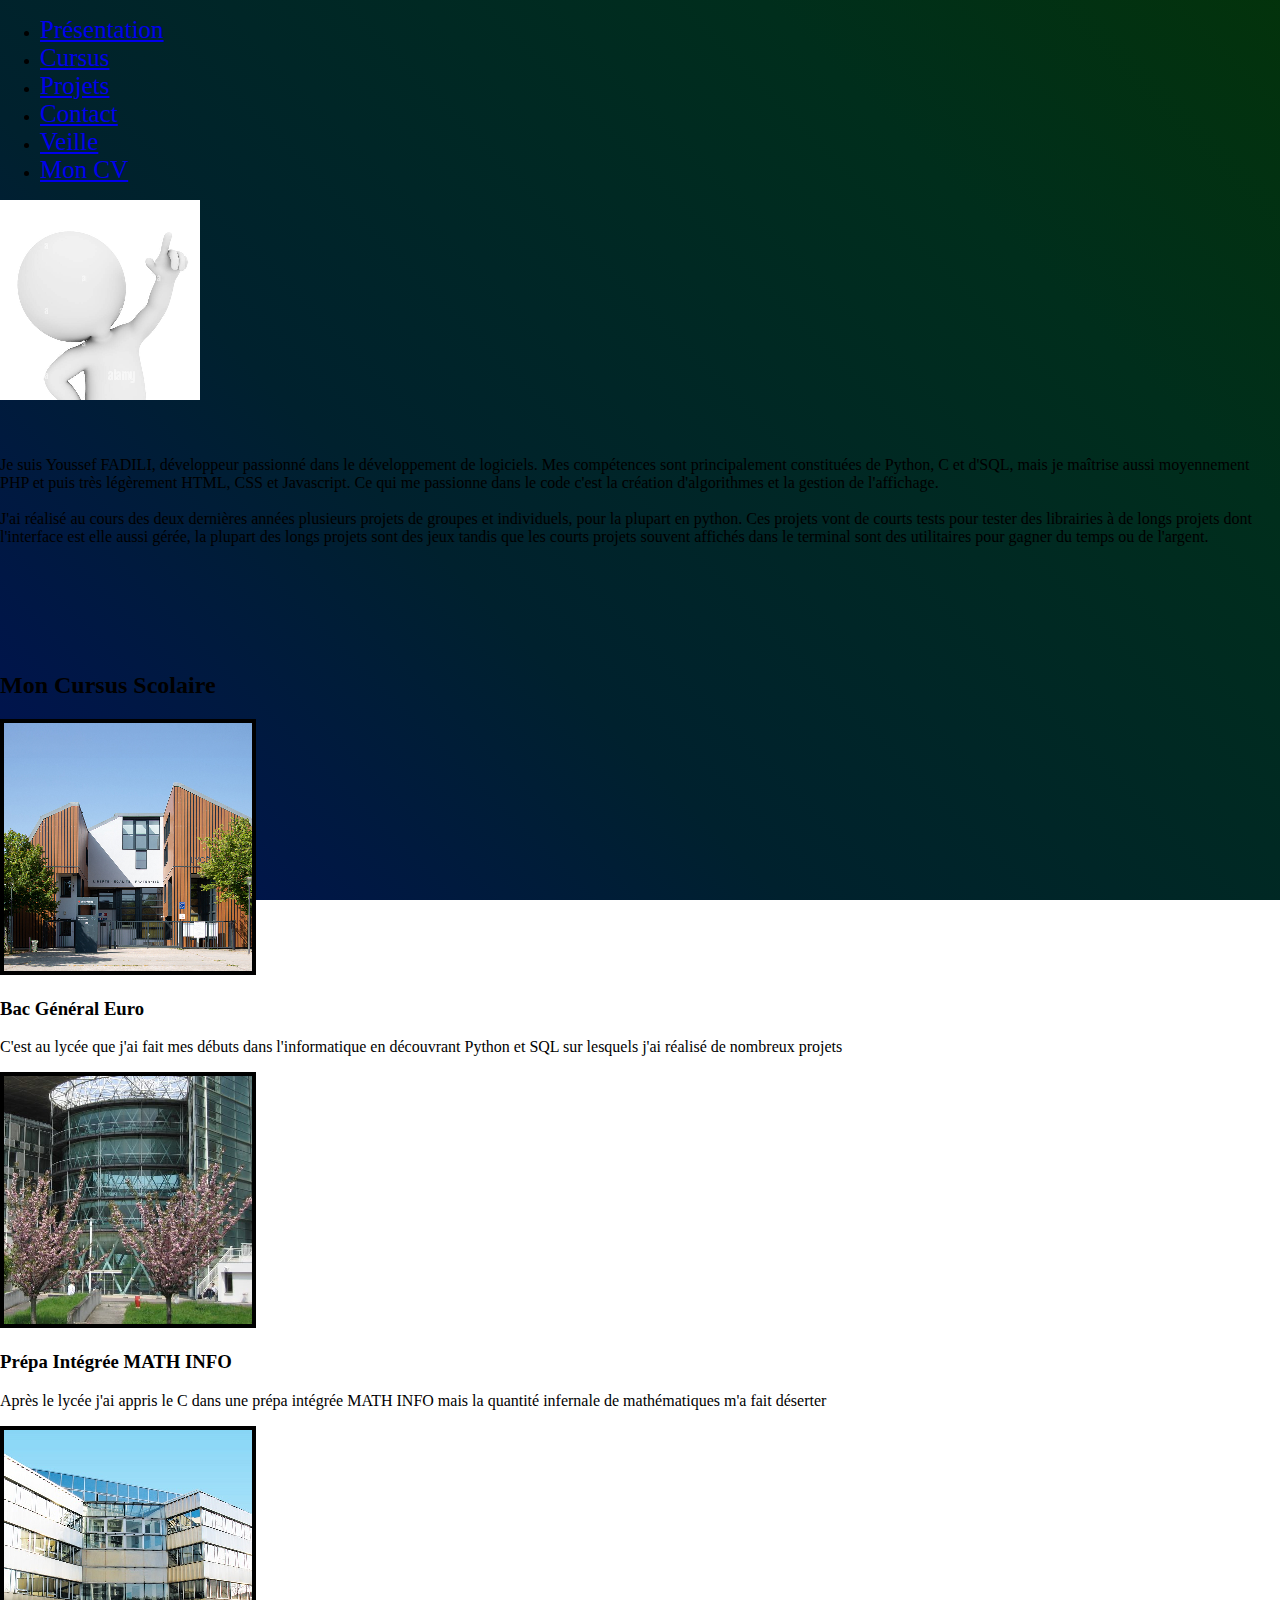
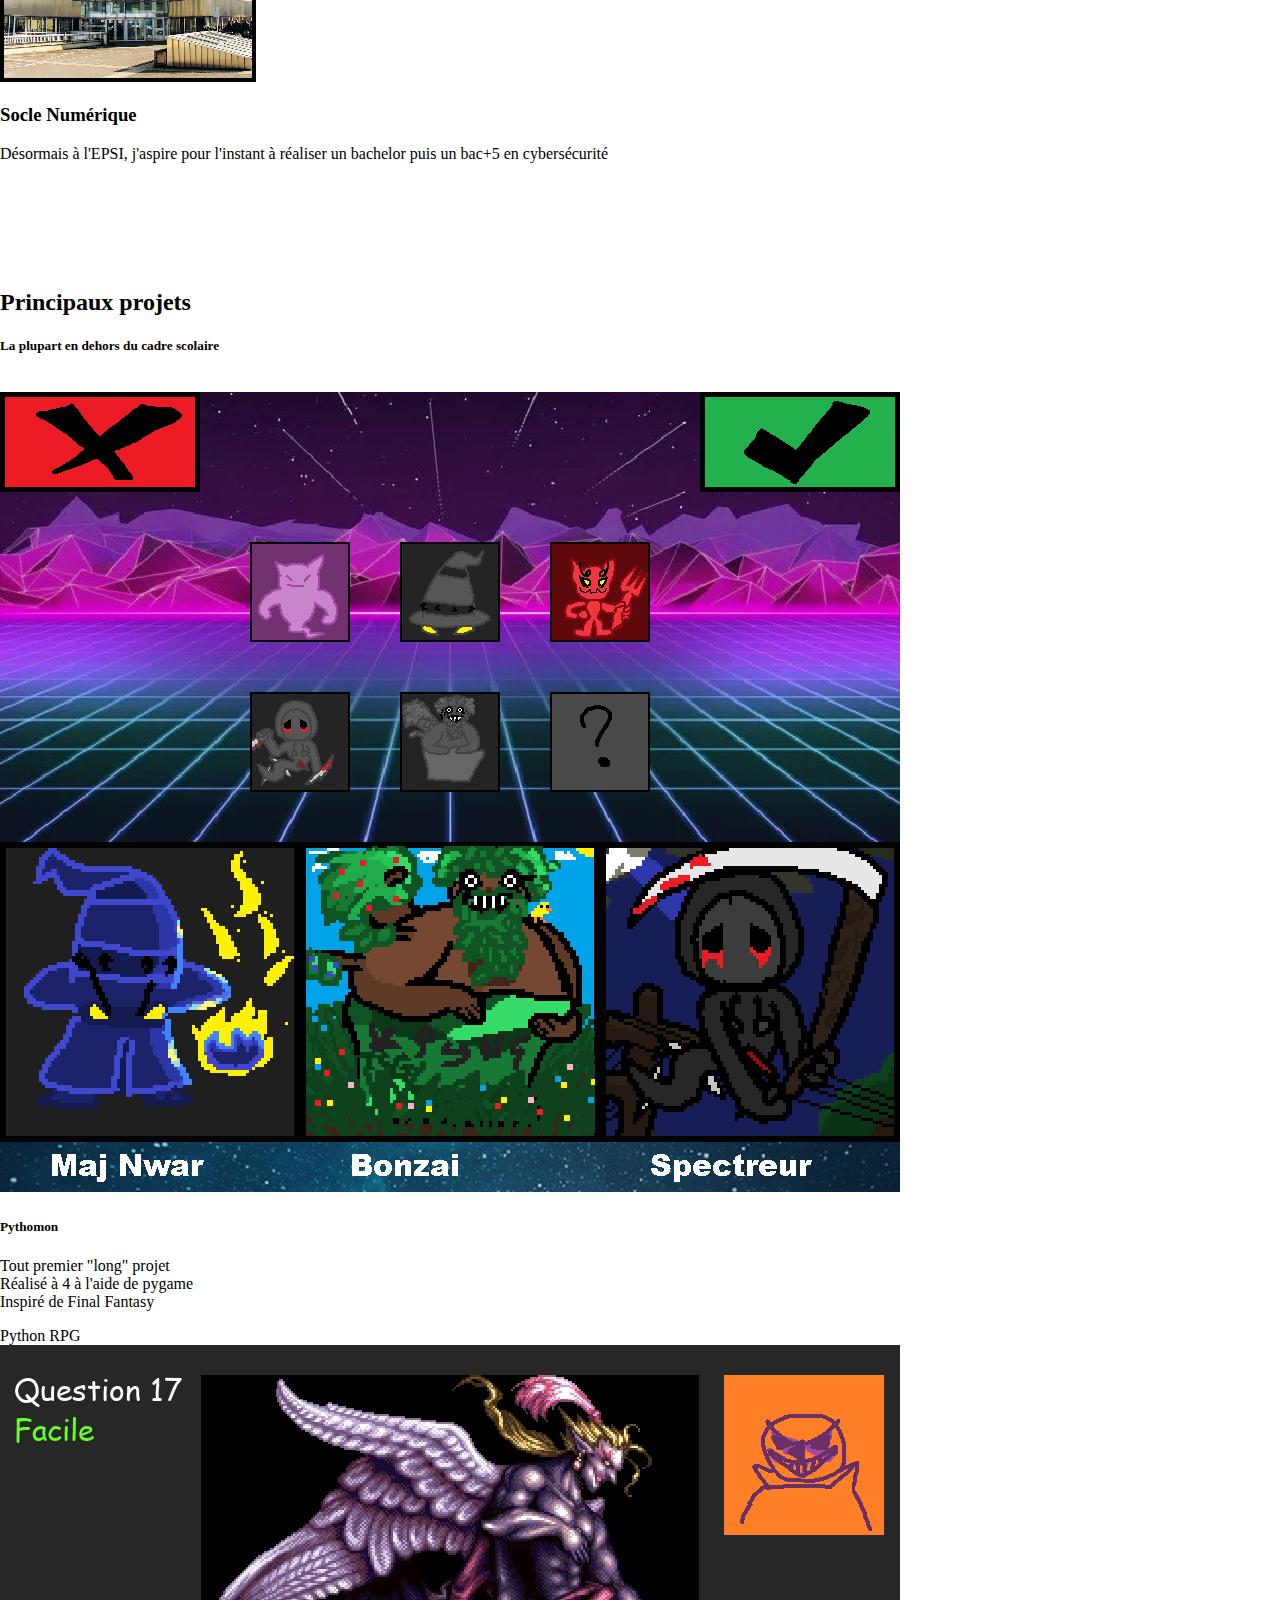
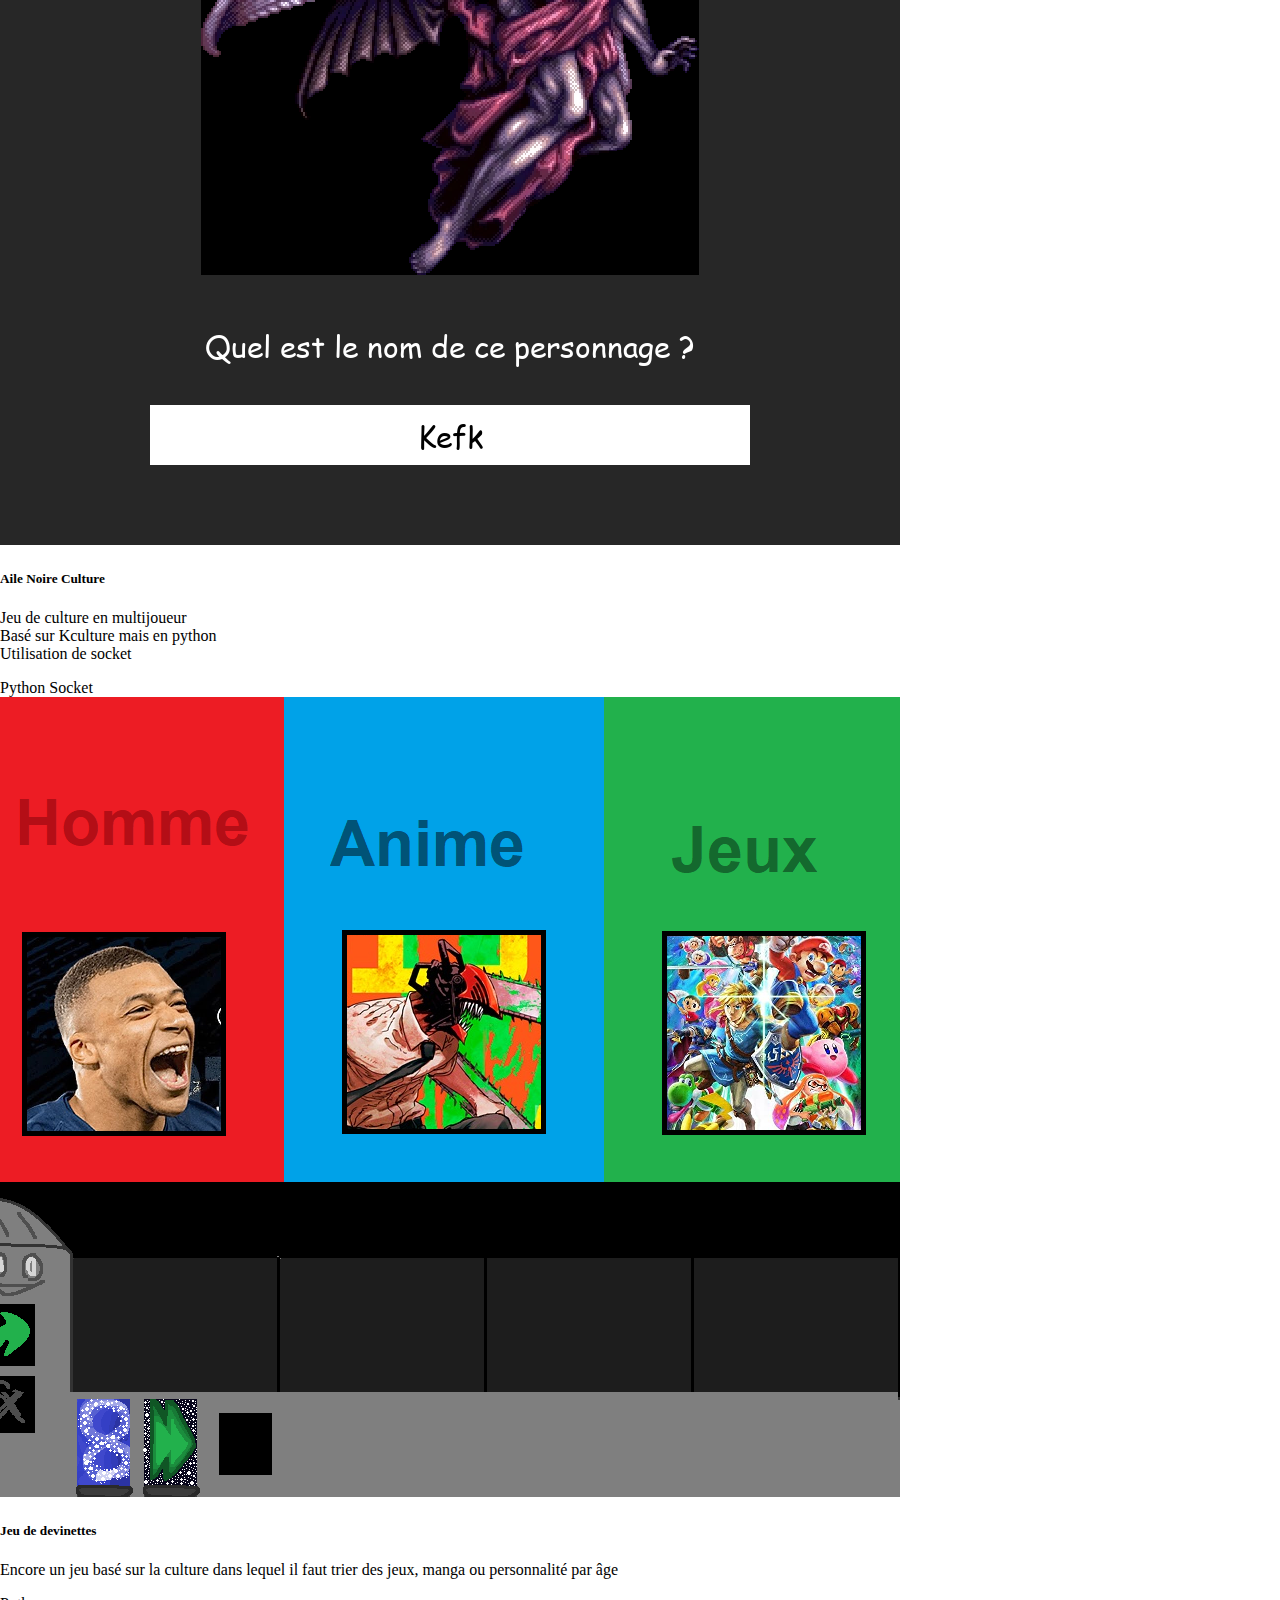
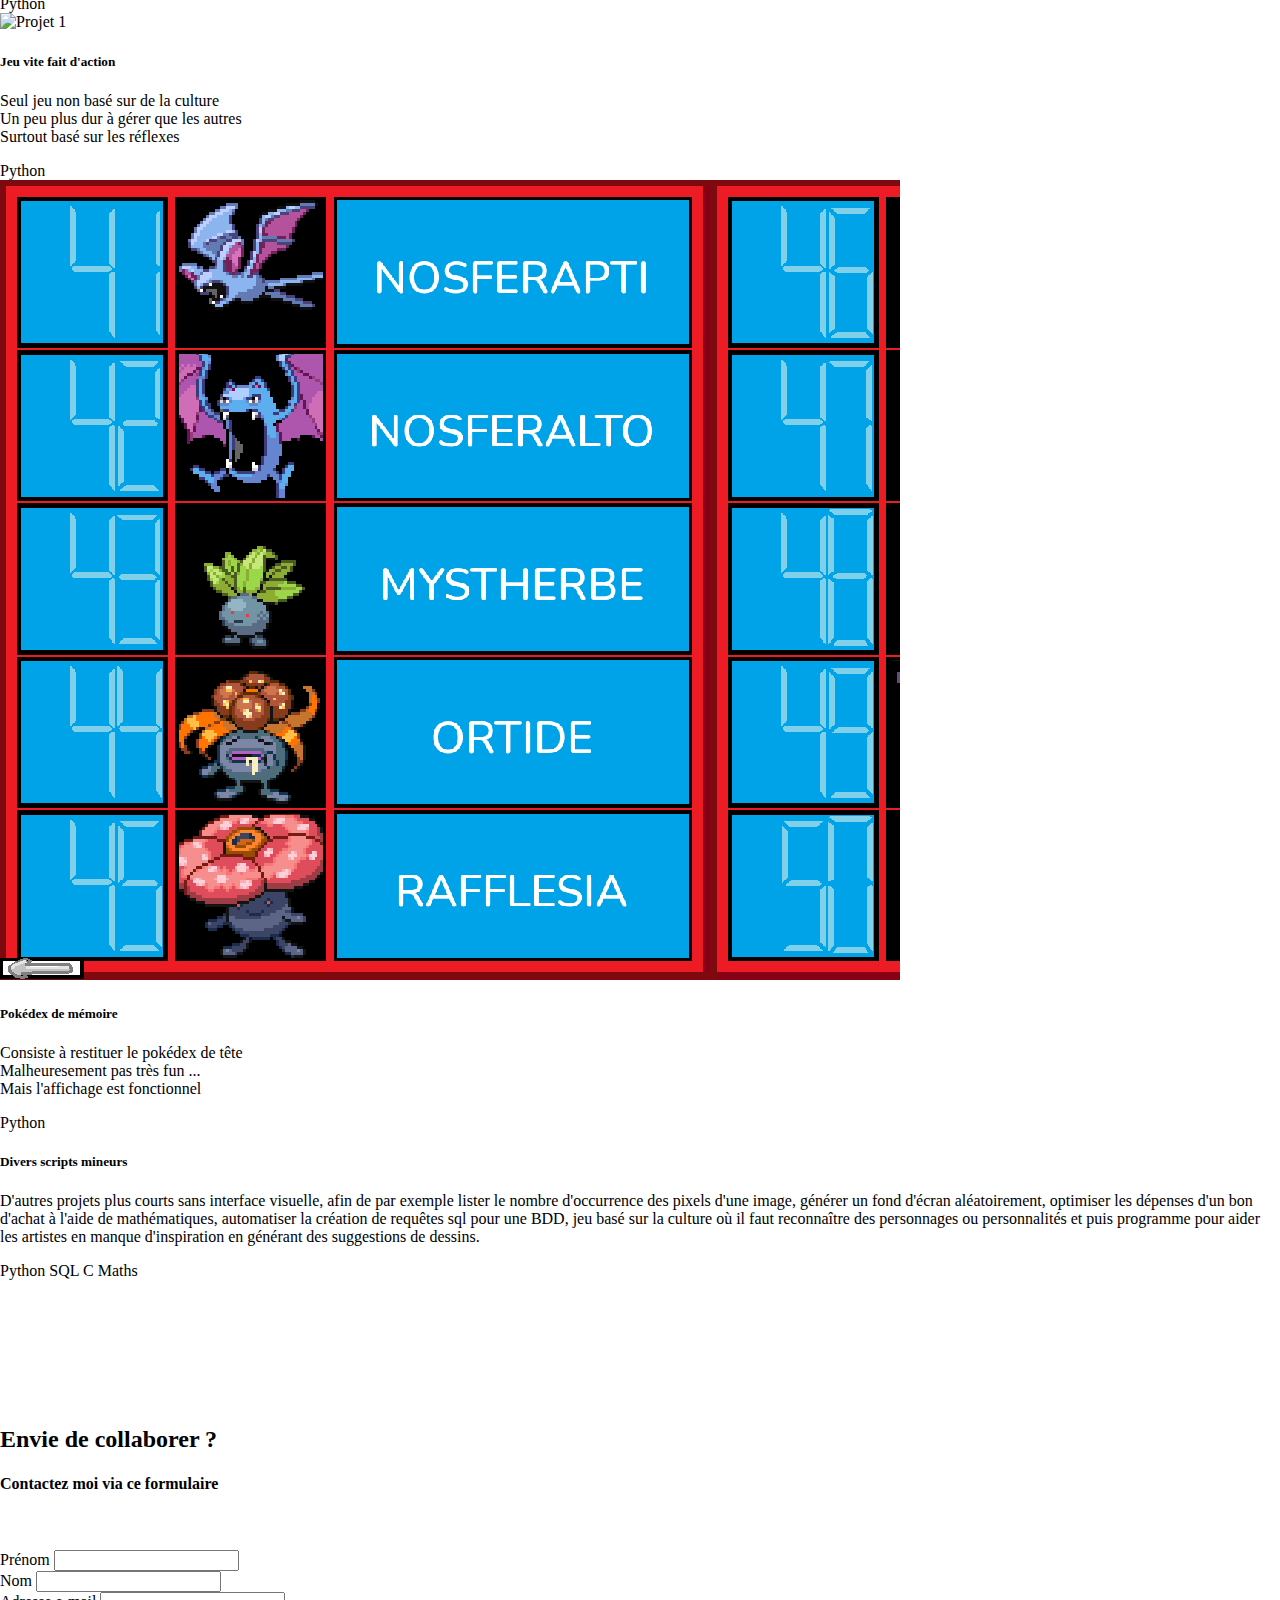
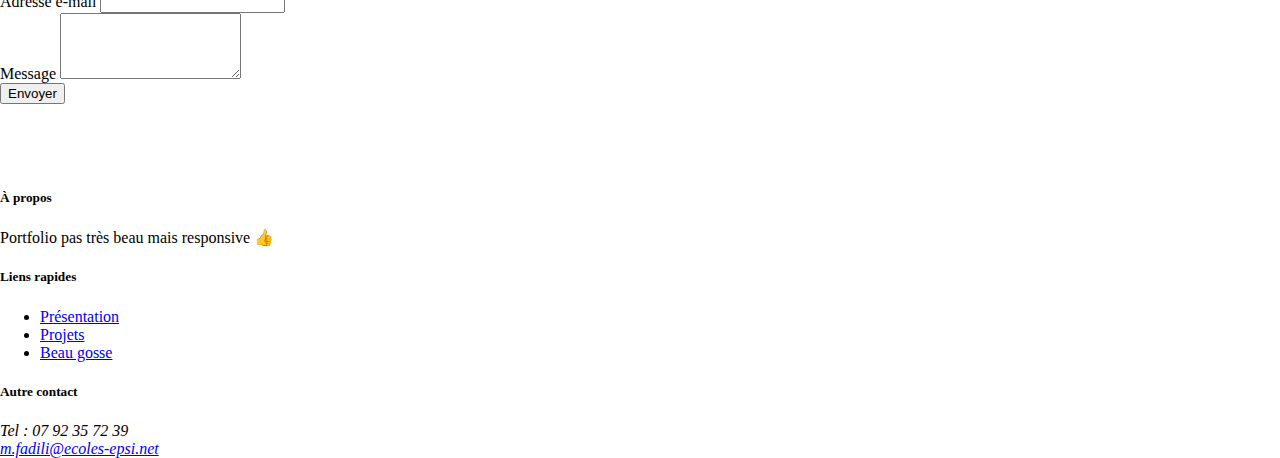
==== index.html @ 91e546b2 "ajout CV" ====
<!DOCTYPE html>
<html lang="en">
    <head>
        <meta charset="UTF-8">
        <meta name="viewport" content="width=device-width, initial-scale=1.0">
        
        <meta http-equiv='cache-control' content='no-cache'> 
        <meta http-equiv='expires' content='0'> 
        <meta http-equiv='pragma' content='no-cache'>
        <link href="https://cdn.jsdelivr.net/npm/bootstrap@5.3.2/dist/css/bootstrap.min.css" rel="stylesheet" integrity="sha384-T3c6CoIi6uLrA9TneNEoa7RxnatzjcDSCmG1MXxSR1GAsXEV/Dwwykc2MPK8M2HN" crossorigin="anonymous">
        <link rel="stylesheet" href="css/style.css" >
        <link rel="">
        <link rel="icon" href="ui/ico/favicon.ico" type="image/x-icon">
        <title>Portfolio</title>
    </head>
    <body>
        <div id="fond-anime">


            <!-- NAVBAR -->
            <nav class="navbar navbar-expand-lg navbar-light bg-transparent">
                <div class="d-flex justify-content-center w-100">
                    <ul class="navbar-nav">
                        <li class="nav-item">
                            <a class="nav-link text-white" href="#presentation">Présentation</a>
                        </li>
                        <li class="nav-item">
                            <a class="nav-link text-white" href="#cursus">Cursus</a>
                        </li>
                        <li class="nav-item">
                            <a class="nav-link text-white" href="#projets">Projets</a>
                        </li>
                        <li class="nav-item">
                            <a class="nav-link text-white" href="#contact">Contact</a>
                        </li>
                        <li class="nav-item">
                            <a class="nav-link text-white" href="pageVeille">Veille</a>
                        </li>
                        <li class="nav-item">
                            <a class="nav-link text-white" href="ui/pdf/CV.pdf">Mon CV</a>
                        </li>
                    </ul>
                </div>
            </nav>


            <!-- Presentation -->
            <section id="presentation" class="py-5 text-center">
                <div class="container">
                    <div class="row">
                        <div class="col-md-3 mx-auto">
                            <img src="ui/images/moi.png" id="moi" class="rounded-circle img-fluid" alt="Magnifique photo de moi"><br><br><br>
                        </div>
                    </div>
                    <div class="row">
                        <div class="col-md-8 mx-auto text-white">
                            <p>Je suis Youssef FADILI, développeur passionné dans le développement de logiciels. Mes compétences sont principalement constituées de Python, C et d'SQL, mais je maîtrise aussi moyennement PHP et puis très légèrement HTML, CSS et Javascript. Ce qui me passionne dans le code c'est la création d'algorithmes et la gestion de l'affichage. <br><br> J'ai réalisé au cours des deux dernières années plusieurs projets de groupes et individuels, pour la plupart en python. Ces projets vont de courts tests pour tester des librairies à de longs projets dont l'interface est elle aussi gérée, la plupart des longs projets sont des jeux tandis que les courts projets souvent affichés dans le terminal sont des utilitaires pour gagner du temps ou de l'argent.</p>
                        </div>
                    </div>
                </div>
                <br><br><br><br>
            </section>


            <!-- Cursus scolaire -->
            <section id="cursus" class="bg-dark bg-opacity-50">
                <div class="container">
                    <br>
                    <h2 class="text-center mb-4 text-white">Mon Cursus Scolaire</h2>
                    <div class="row">
                        <div class="col-md-4">
                            <div class="card bg-dark text-center">
                                <div class="card-img-top">
                                    <img src="ui/images/khrari.png" alt="Étape 1" class="img-fluid">
                                </div>
                                <div class="card-body text-white">
                                    <h3>Bac Général Euro</h3>
                                    <p>C'est au lycée que j'ai fait mes débuts dans l'informatique en découvrant Python et SQL sur lesquels j'ai réalisé de nombreux projets</p>
                                </div>
                            </div>
                        </div>
            
                        <div class="col-md-4">
                            <div class="card bg-dark text-center">
                                <div class="card-img-top">
                                    <img src="ui/images/cy_tech1.png" alt="Étape 2" class="img-fluid">
                                </div>
                                <div class="card-body text-white">
                                    <h3>Prépa Intégrée MATH INFO</h3>
                                    <p>Après le lycée j'ai appris le C dans une prépa intégrée MATH INFO mais la quantité infernale de mathématiques m'a fait déserter</p>
                                </div>
                            </div>
                        </div>
            
                        <div class="col-md-4">
                            <div class="card bg-dark text-center">
                                <div class="card-img-top">
                                    <img src="ui/images/hep.png" alt="Étape 3" class="img-fluid">
                                </div>
                                <div class="card-body text-white">
                                    <h3>Socle Numérique</h3>
                                    <p>Désormais à l'EPSI, j'aspire pour l'instant à réaliser un bachelor puis un bac+5 en cybersécurité</p>
                                </div>
                            </div>
                        </div>
                    </div>
                </div>
                <br>
                
            </section>

            <br><br><br><br>

            <!-- MES PROJETS -->
            <div class="container">
                <section id="projets"> 
                    <h2 class="text-center text-white">Principaux projets</h2>
                    <h5 class="text-center text-white">La plupart en dehors du cadre scolaire<br><br></h4>
                    <div class="row justify-content-center">
                        <div class="col-md-3 mb-4">
                            <div class="card bg-dark text-white">
                                <img src="ui/images/Pythomon1.png" class="card-img-top" alt="Projet 1">
                                <div class="card-body">
                                    <h5 class="card-title">Pythomon</h5>
                                    <p class="card-text">Tout premier "long" projet<br>Réalisé à 4 à l'aide de pygame<br>Inspiré de Final Fantasy</p>
                                </div>
                                <div class="card-footer">
                                    <span class="badge">Python</span>
                                    <span class="badge">RPG</span>
                                </div>
                            </div>
                        </div>


                        <div class="col-md-3 mb-4">
                            <div class="card bg-dark text-white">
                                <img src="ui/images/blackwing2.png" class="card-img-top" alt="Projet 1">
                                <div class="card-body">
                                    <h5 class="card-title">Aile Noire Culture</h5>
                                    <p class="card-text">Jeu de culture en multijoueur<br>Basé sur Kculture mais en python<br>Utilisation de socket</p>
                                </div>
                                <div class="card-footer">
                                    <span class="badge">Python</span>
                                    <span class="badge">Socket</span>
                                </div>
                            </div>
                        </div>
                        


                        <div class="col-md-3 mb-4">
                            <div class="card bg-dark text-white">
                                <img src="ui/images/new_d.png" class="card-img-top" alt="Projet 1">
                                <div class="card-body">
                                    <h5 class="card-title">Jeu de devinettes</h5>
                                    <p class="card-text">Encore un jeu basé sur la culture dans lequel il faut trier des jeux, manga ou personnalité par âge</p>
                                </div>
                                <div class="card-footer">
                                    <span class="badge">Python</span>
                                </div>
                            </div>
                        </div>


                        <div class="col-md-3 mb-4">
                            <div class="card bg-dark text-white">
                                <img src="ui/images/seul_jeu_non_culture.gif" class="card-img-top" alt="Projet 1">
                                <div class="card-body">
                                    <h5 class="card-title">Jeu vite fait d'action</h5>
                                    <p class="card-text">Seul jeu non basé sur de la culture<br>Un peu plus dur à gérer que les autres<br>Surtout basé sur les réflexes</p>
                                </div>
                                <div class="card-footer">
                                    <span class="badge">Python</span>
                                </div>
                            </div>
                        </div>


                        <div class="col-md-3 mb-4">
                            <div class="card bg-dark text-white">
                                <img src="ui/images/pokedex.png" class="card-img-top" alt="Projet 1">
                                <div class="card-body">
                                    <h5 class="card-title">Pokédex de mémoire</h5>
                                    <p class="card-text">Consiste à restituer le pokédex de tête<br>Malheuresement pas très fun ...<br>Mais l'affichage est fonctionnel</p>
                                </div>
                                <div class="card-footer">
                                    <span class="badge">Python</span>
                                </div>
                            </div>
                        </div>


                        <div class="col-md-3 mb-4">
                            <div class="card bg-dark text-white">
                                <div class="card-body">
                                    <h5 class="card-title">Divers scripts mineurs</h5>
                                    <p class="card-text">D'autres projets plus courts sans interface visuelle, afin de par exemple lister le nombre d'occurrence des pixels d'une image, générer un fond d'écran aléatoirement, optimiser les dépenses d'un bon d'achat à l'aide de mathématiques, automatiser la création de requêtes sql pour une BDD, jeu basé sur la culture où il faut reconnaître des personnages ou personnalités et puis programme pour aider les artistes en manque d'inspiration en générant des suggestions de dessins.</p>
                                </div>
                                <div class="card-footer">
                                    <span class="badge">Python</span>
                                    <span class="badge">SQL</span>
                                    <span class="badge">C</span>
                                    <span class="badge">Maths</span>
                                </div>
                            </div>
                        </div>

                        

                    </div>
                </section>
            </div>            

            <br><br><br><br><br><br><br>
            <!-- FORMULAIRE DE CONTACT  -->
            <section id="contact">
                <div class="container">
                    <div class="row">
                        <div class="col-lg-8 mx-auto">
                            <h2 class="text-center text-white">Envie de collaborer ?</h2>
                            <h4 class="text-center text-white">Contactez moi via ce formulaire</h4>
                            <br><br>
                            <form>
                                <div class="row">
                                    <div class="col-md-6 mb-3">
                                        <label for="prenom" class="form-label text-white">Prénom</label>
                                        <input type="text" class="form-control bg-dark text-white" id="prenom" placeholder="Entrez votre prénom">
                                    </div>
                                    <div class="col-md-6 mb-3">
                                        <label for="nom" class="form-label text-white">Nom</label>
                                        <input type="text" class="form-control bg-dark text-white" id="nom" placeholder="Entrez votre nom">
                                    </div>
                                </div>
                                <div class="mb-3">
                                    <label for="email" class="form-label text-white">Adresse e-mail</label>
                                    <input type="email" class="form-control bg-dark text-white" id="email" placeholder="Entrez votre adresse mail">
                                </div>
                                <div class="mb-3">
                                    <label for="message" class="form-label text-white">Message</label>
                                    <textarea class="form-control bg-dark text-white" id="message" placeholder="Écrivez votre message ..." rows="4"></textarea>
                                </div>
                                <button type="submit" class="btn btn-primary w-100">Envoyer</button>
                            </form>
                        </div>
                    </div>
                </div>
            </section>



            <br><br><br>



            <footer class="footer bg-dark text-white">            
                <hr style="border: 1px solid #ffffff;"> 
                <div class="container">
                    <div class="row">
                        <div class="col-md-4">
                            <h5>À propos</h5>
                            <p>Portfolio pas très beau mais responsive 👍</p>
                        </div>
                        <div class="col-md-4">
                            <h5>Liens rapides</h5>
                            <ul class="list-unstyled">
                                <li><a href="#presentation">Présentation</a></li>
                                <li><a href="#projets">Projets</a></li>
                                <li><a href="ui/images/abel.png">Beau gosse</a></li>
                            </ul>
                        </div>
                        <div class="col-md-4">
                            <h5>Autre contact</h5>
                            <address>
                                <i class="fa fa-phone"></i>Tel : 07 92 35 72 39<br>
                                <i class="fa fa-envelope"></i> <a href="mailto:m.fadili@ecoles-epsi.net">m.fadili@ecoles-epsi.net<br></a>
                            </address>
                        </div>
                    </div>
                </div>
            </footer>
        </div>
    <script src="https://cdn.jsdelivr.net/npm/bootstrap@5.3.2/dist/js/bootstrap.min.js" integrity="sha384-BBtl+eGJRgqQAUMxJ7pMwbEyER4l1g+O15P+16Ep7Q9Q+zqX6gSbd85u4mG4QzX+" crossorigin="anonymous"></script>
</body>
</html>
---- css/style.css ----
body {
  margin: 0;
  padding: 0;
  background: linear-gradient(45deg, #000000, #2c0030, #16003f,  #000e5a, #00212e, #002e1c, #053600, #08331f, #41005f, #000000, #000000);
  background-size: 400% 400%;
  background-attachment: fixed;
  animation: fondAnime 30s cubic-bezier(1, 0.36, 0, 0.59) infinite;
}

#fond-anime {
  position: relative;
  z-index: 1; 
}
  
@keyframes fondAnime {
  0% {
    background-position: 0% 50%;
  }
  50% {
    background-position: 100% 50%;
  }
  100% {
    background-position: 0% 50%;
  }
}

.navbar-nav .nav-link {/* Taille texte navbar */
    font-size: 25px;
}

.form-control::placeholder {/*Formulaire de contact*/
    color: #ffffff; 
    opacity: 0.5;
}
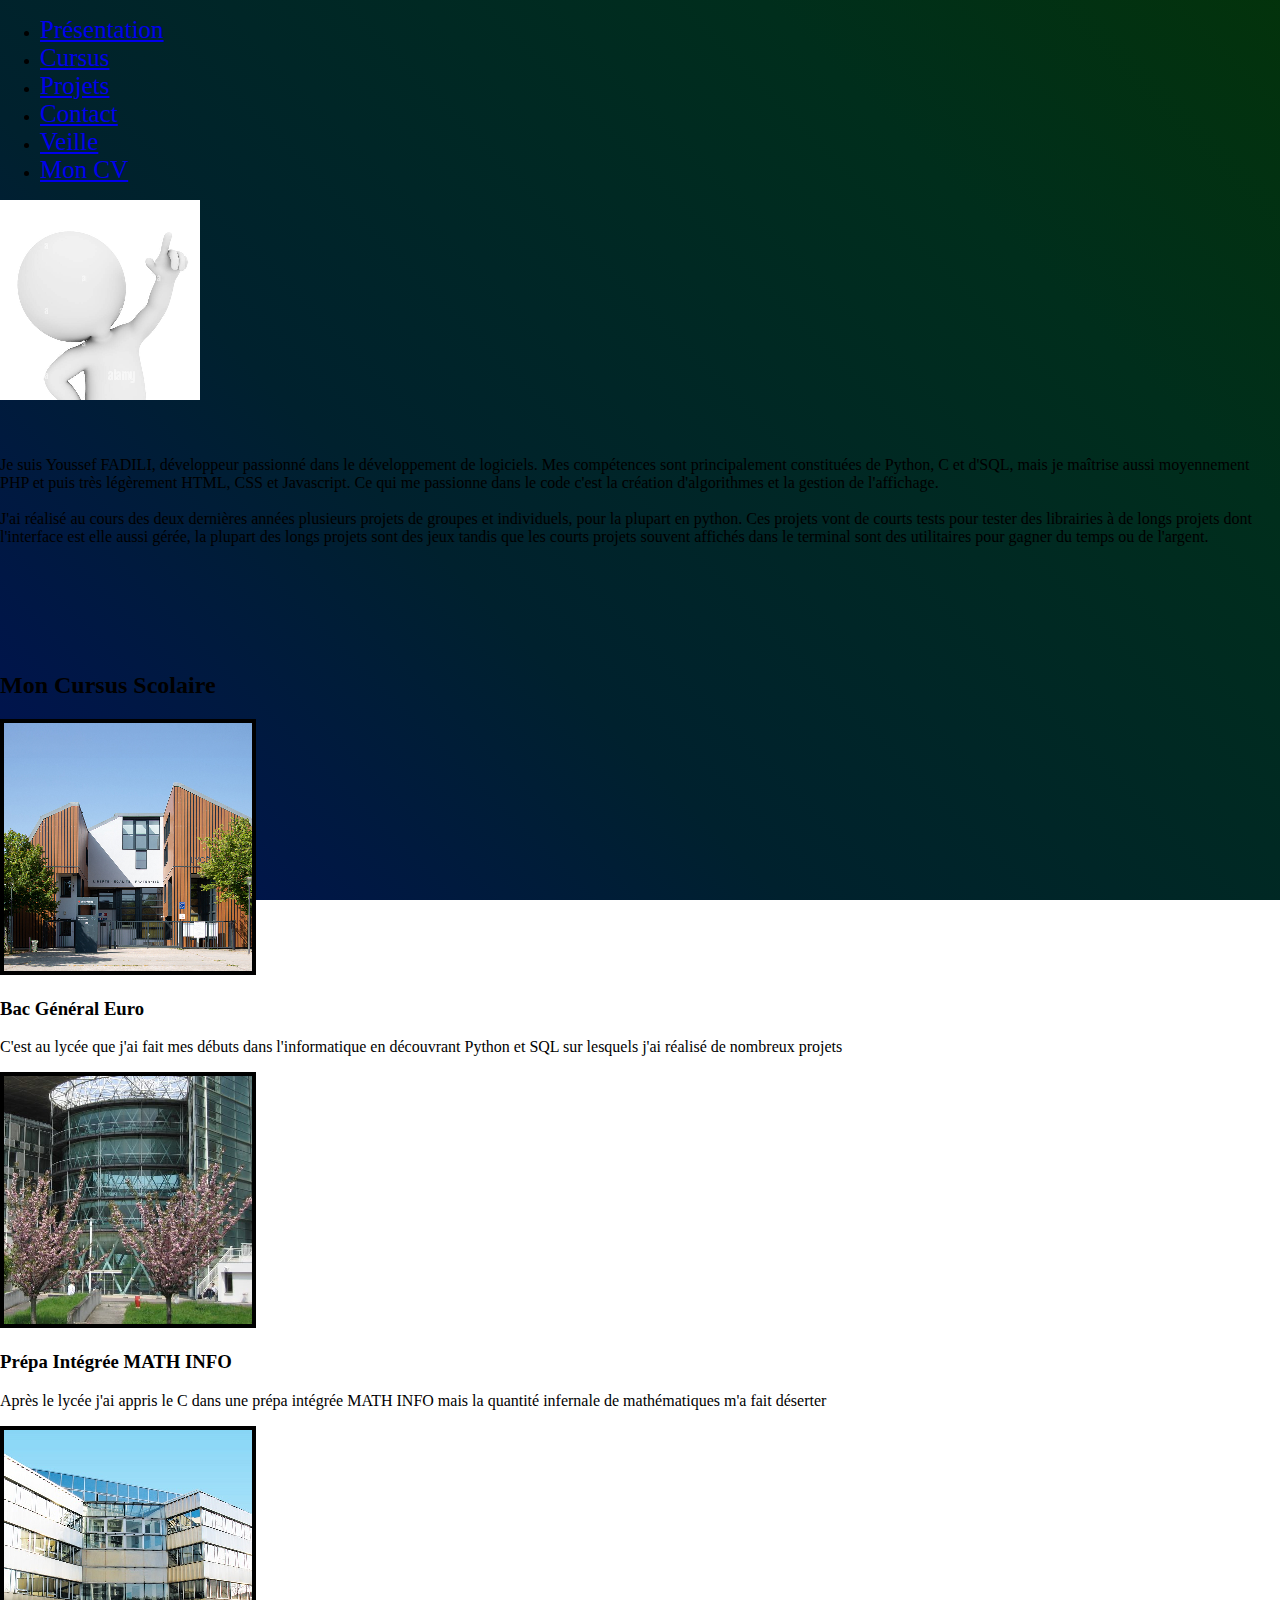
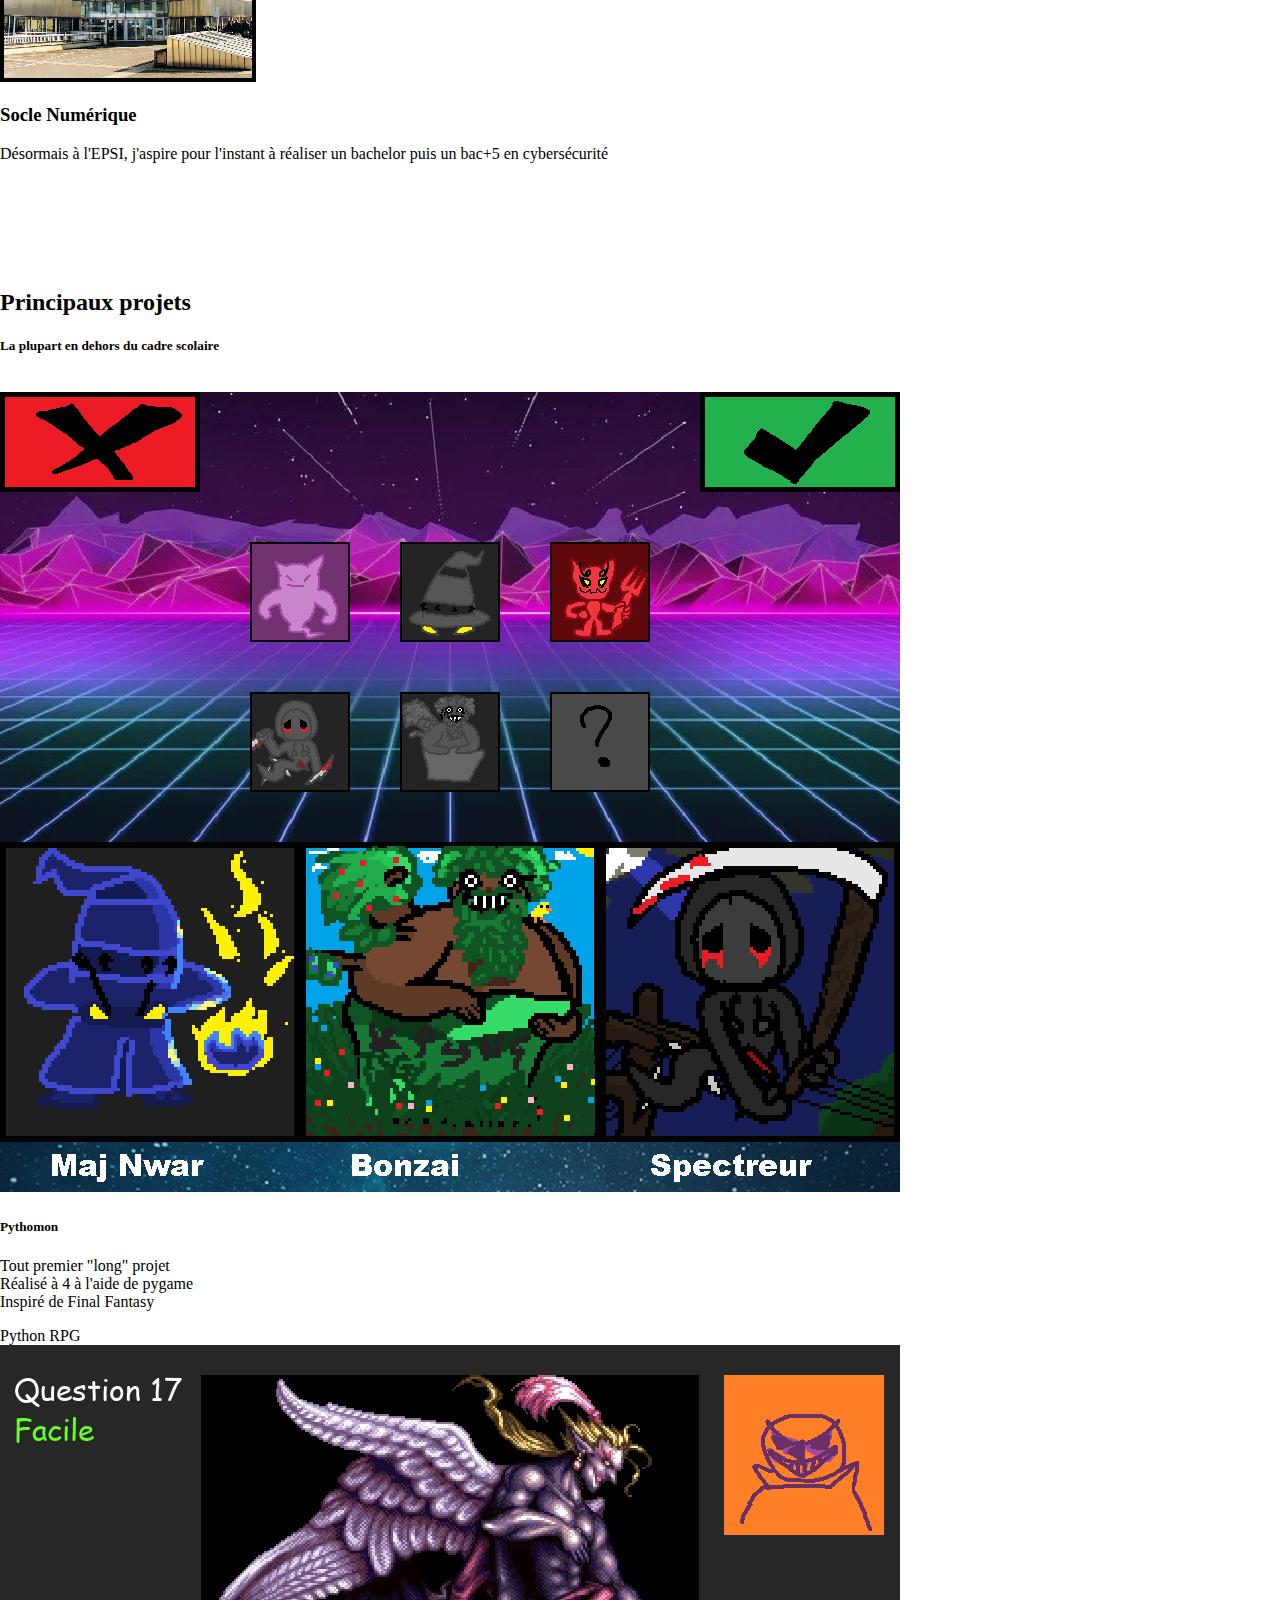
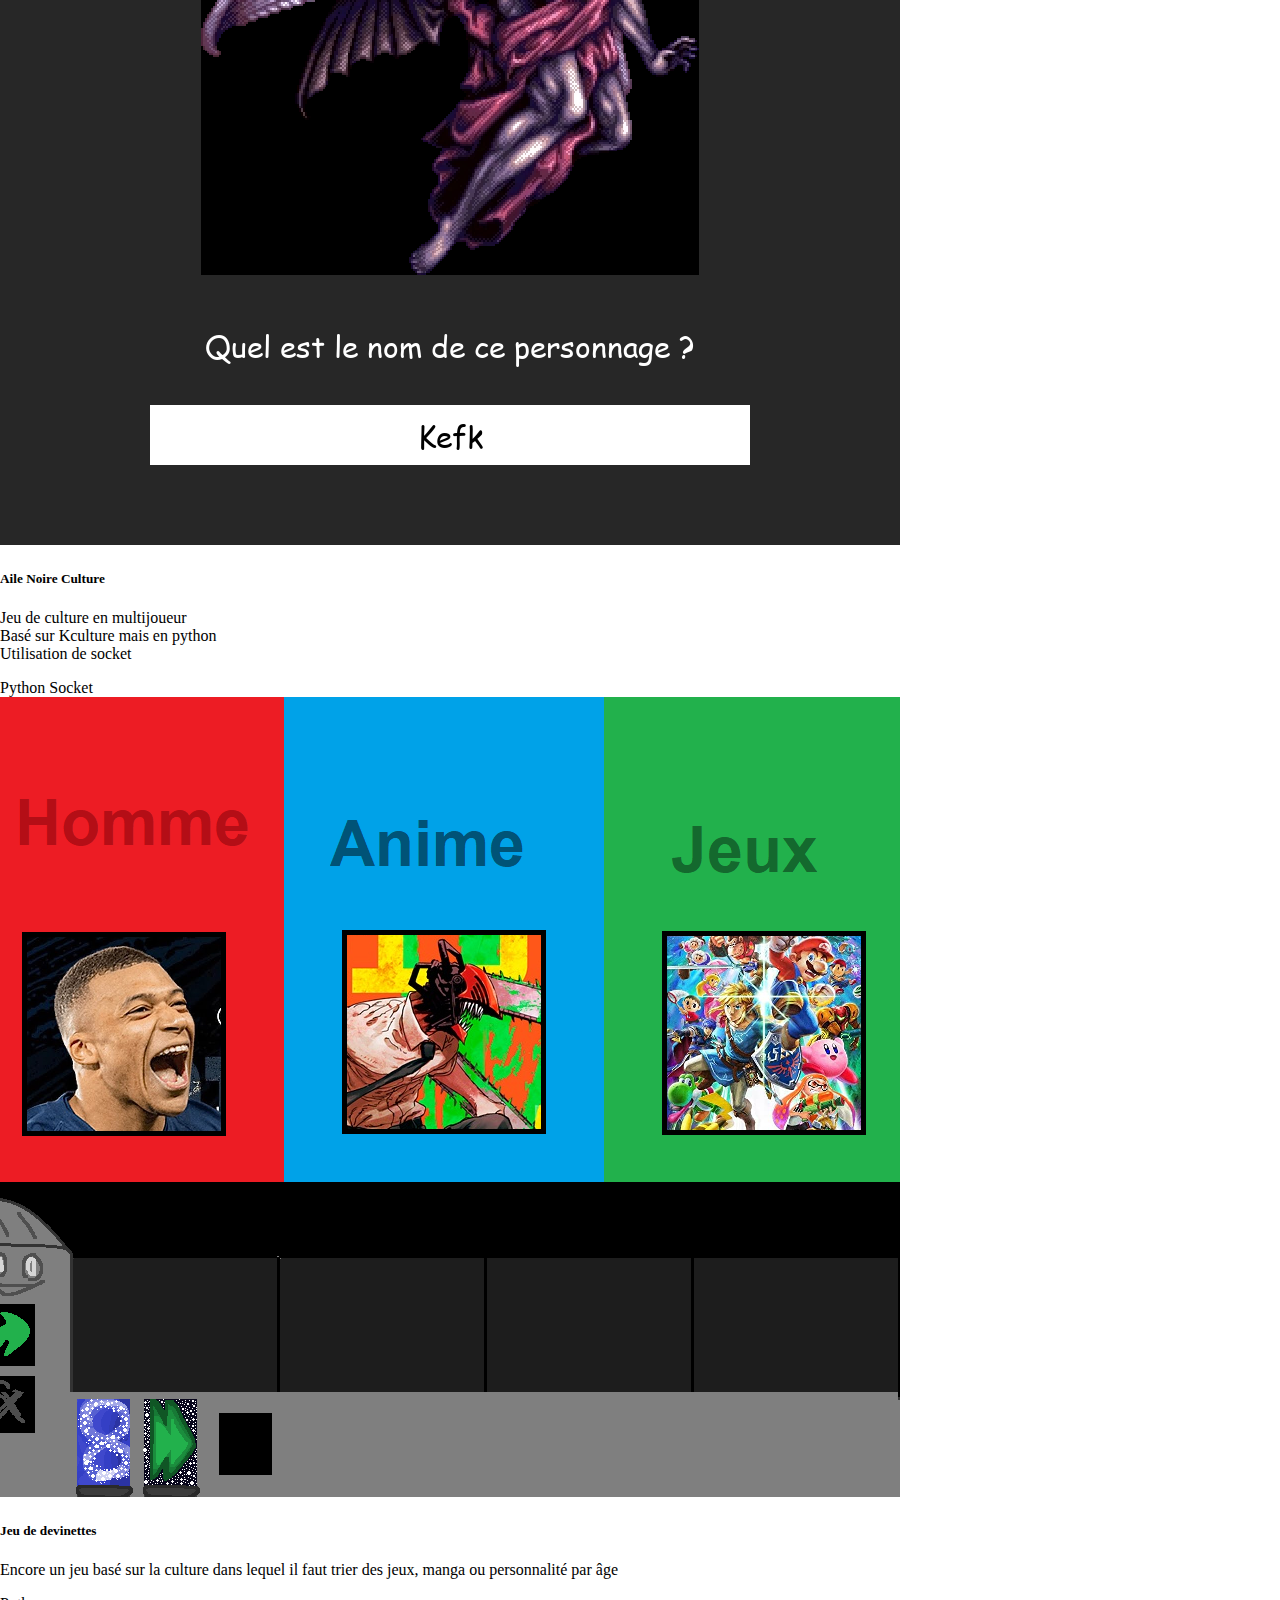
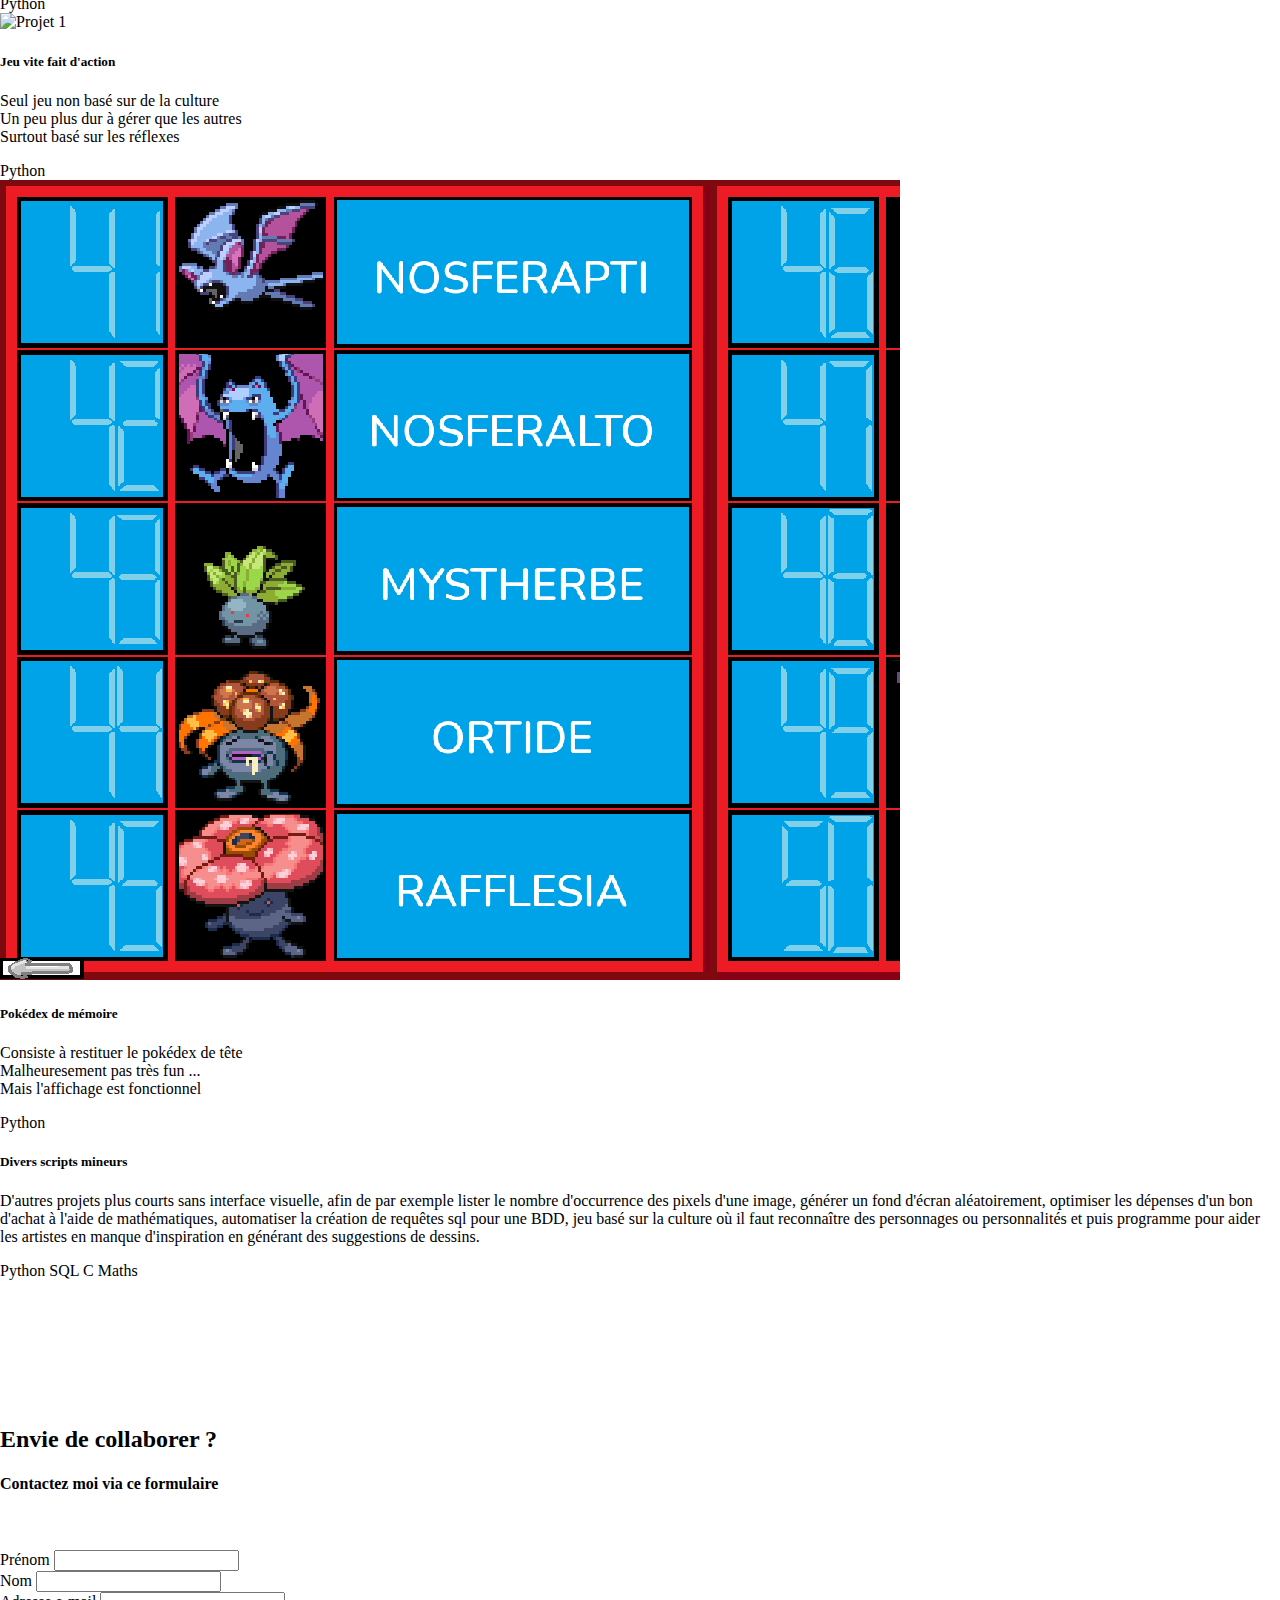
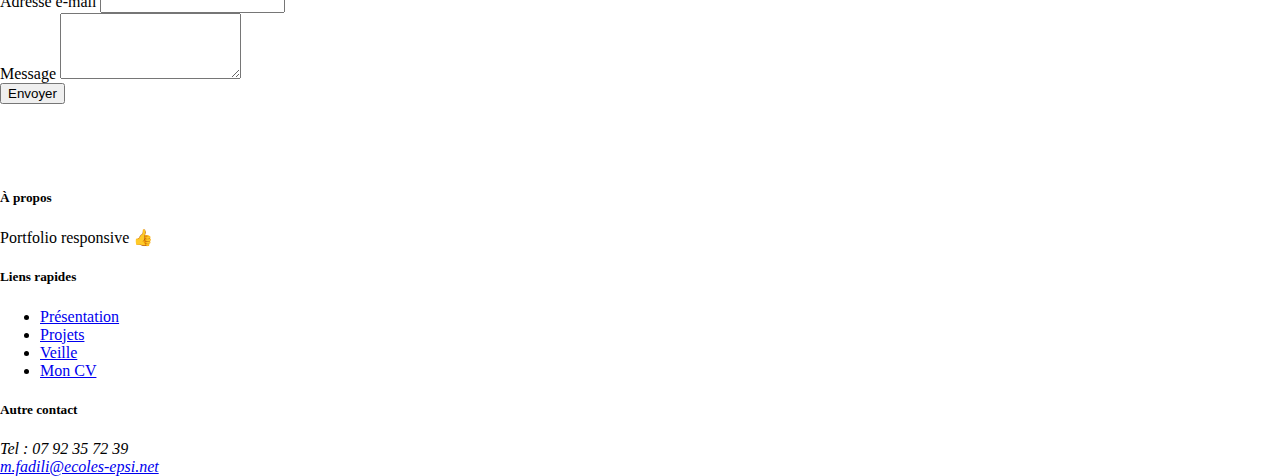
==== commit 23531455: "changements" ====
--- a/index.html
+++ b/index.html
@@ -10,7 +10,6 @@
         <link href="https://cdn.jsdelivr.net/npm/bootstrap@5.3.2/dist/css/bootstrap.min.css" rel="stylesheet" integrity="sha384-T3c6CoIi6uLrA9TneNEoa7RxnatzjcDSCmG1MXxSR1GAsXEV/Dwwykc2MPK8M2HN" crossorigin="anonymous">
         <link rel="stylesheet" href="css/style.css" >
         <link rel="">
-        <link rel="icon" href="ui/ico/favicon.ico" type="image/x-icon">
         <title>Portfolio</title>
     </head>
     <body>
@@ -258,14 +257,15 @@
                     <div class="row">
                         <div class="col-md-4">
                             <h5>À propos</h5>
-                            <p>Portfolio pas très beau mais responsive 👍</p>
+                            <p>Portfolio responsive 👍</p>
                         </div>
                         <div class="col-md-4">
                             <h5>Liens rapides</h5>
                             <ul class="list-unstyled">
                                 <li><a href="#presentation">Présentation</a></li>
                                 <li><a href="#projets">Projets</a></li>
-                                <li><a href="ui/images/abel.png">Beau gosse</a></li>
+                                <li><a href="pageVeille">Veille</a></li>
+                                <li><a href="ui/pdf/CV.pdf">Mon CV</a></li>
                             </ul>
                         </div>
                         <div class="col-md-4">
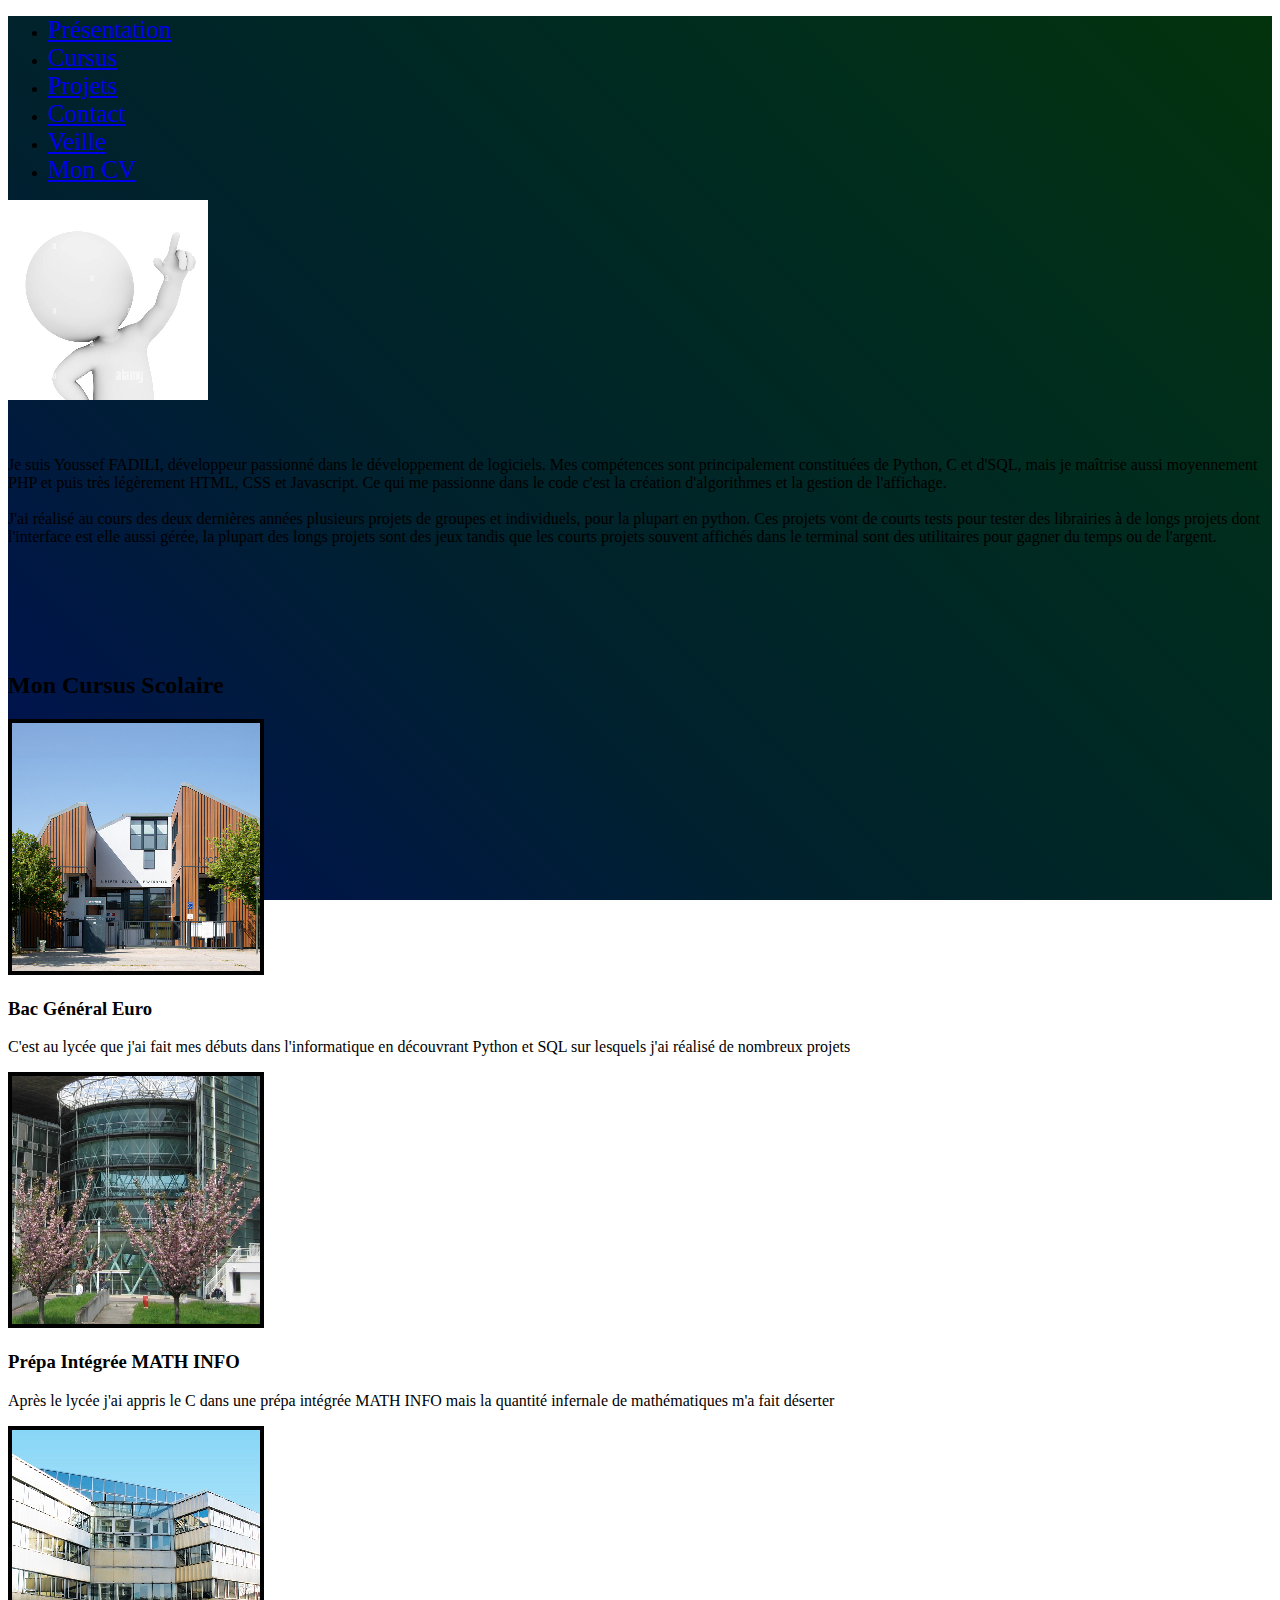
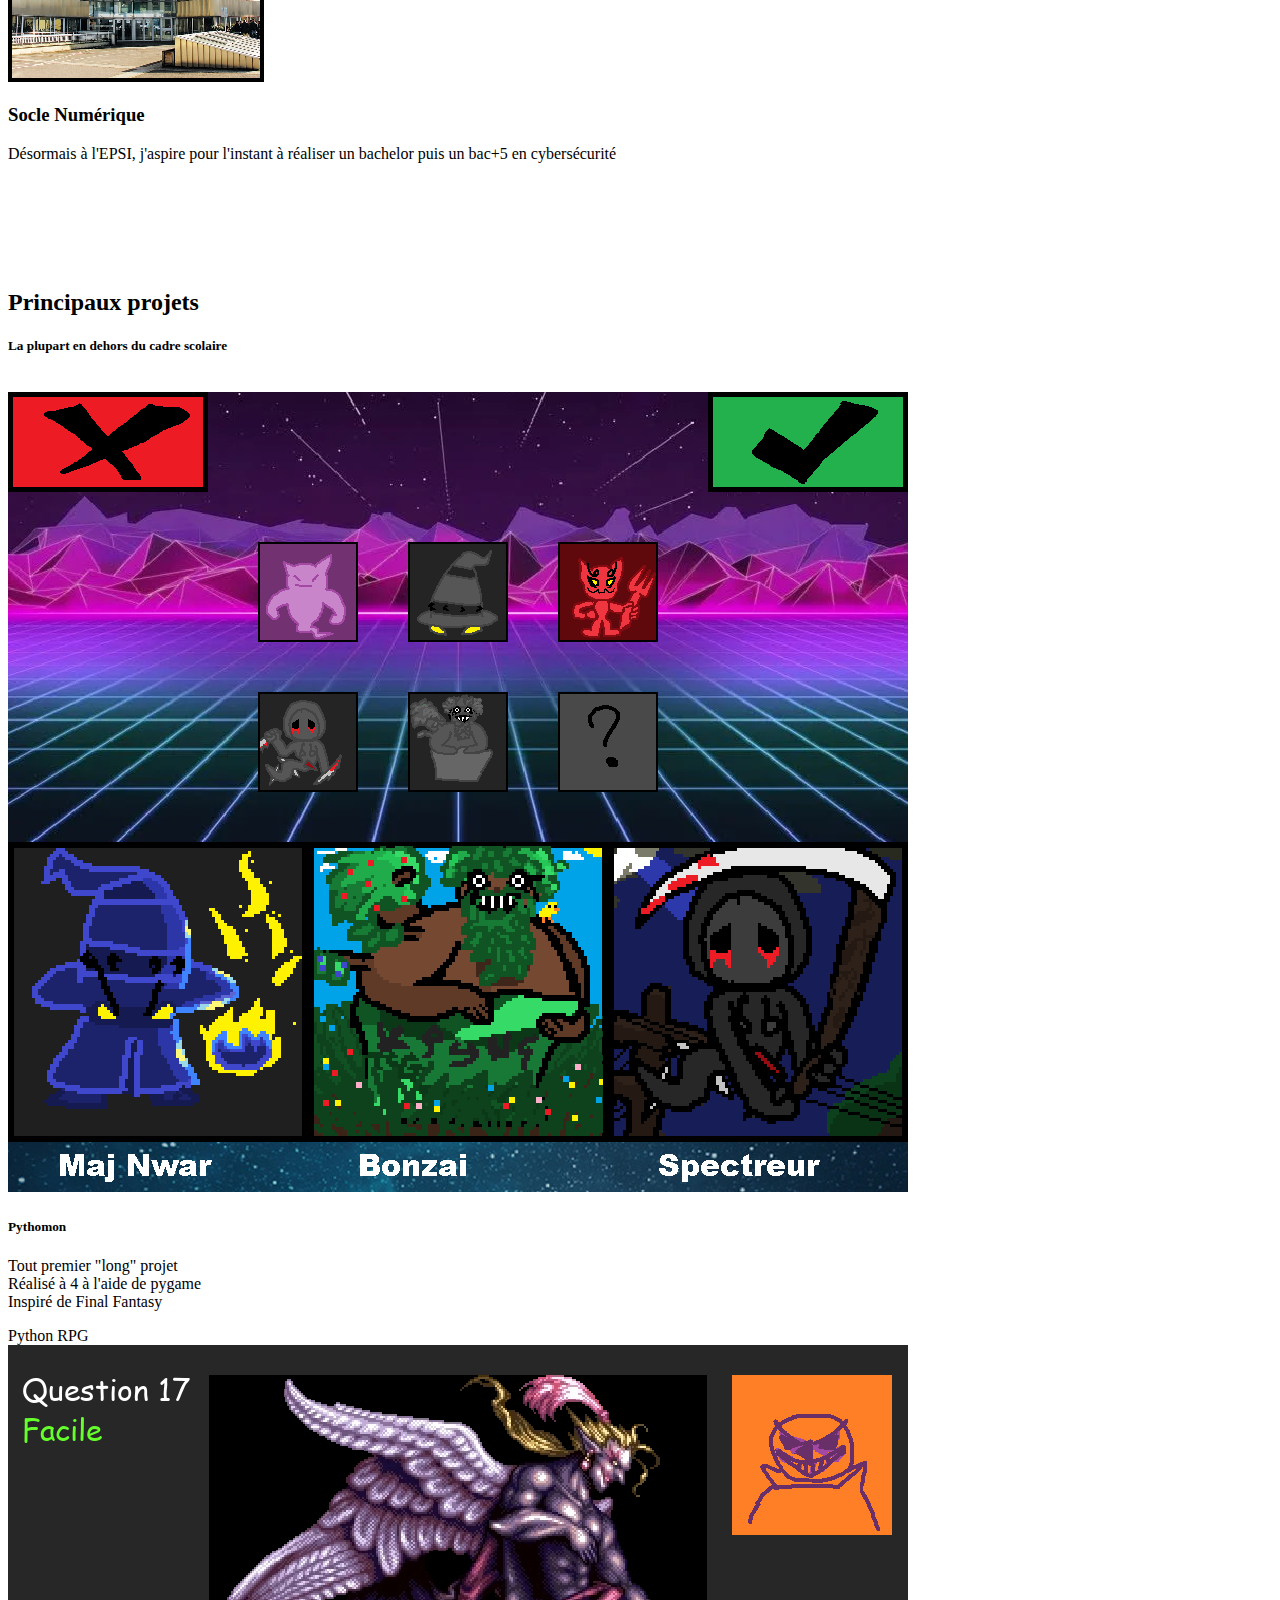
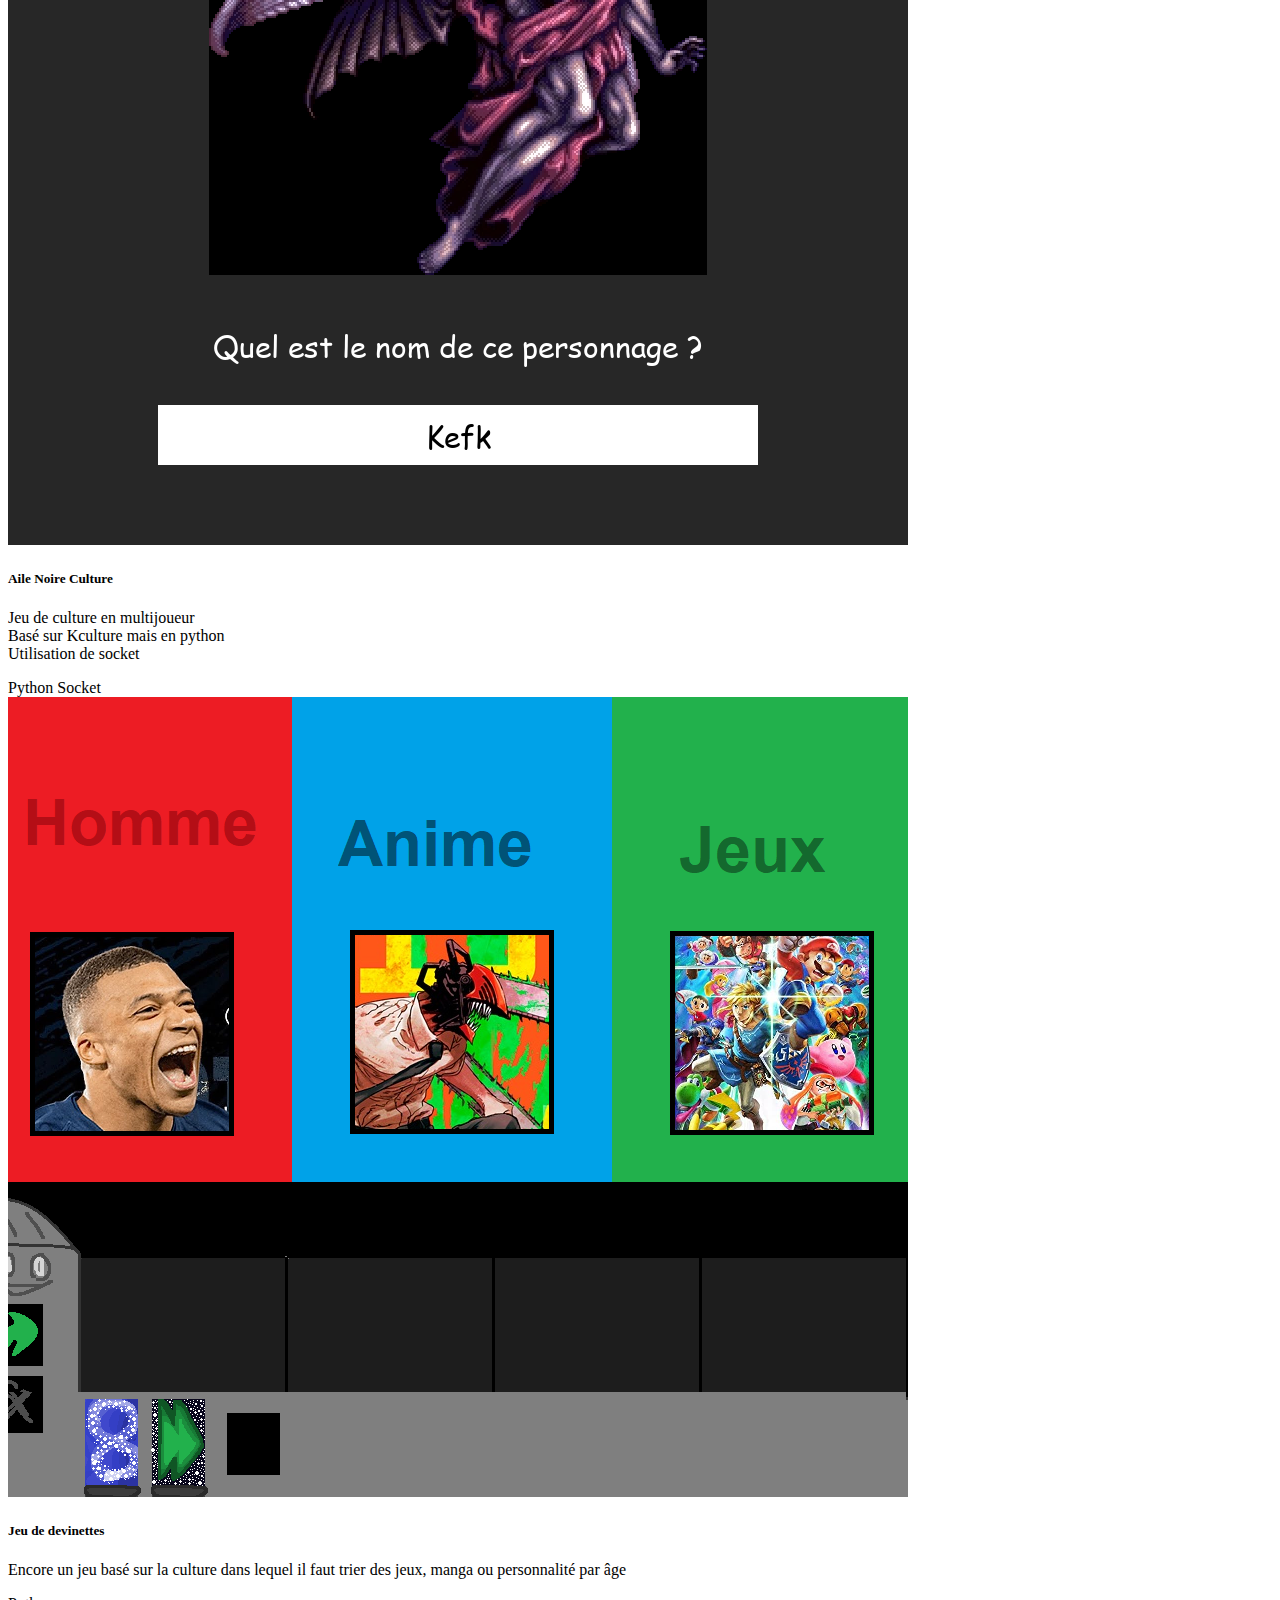
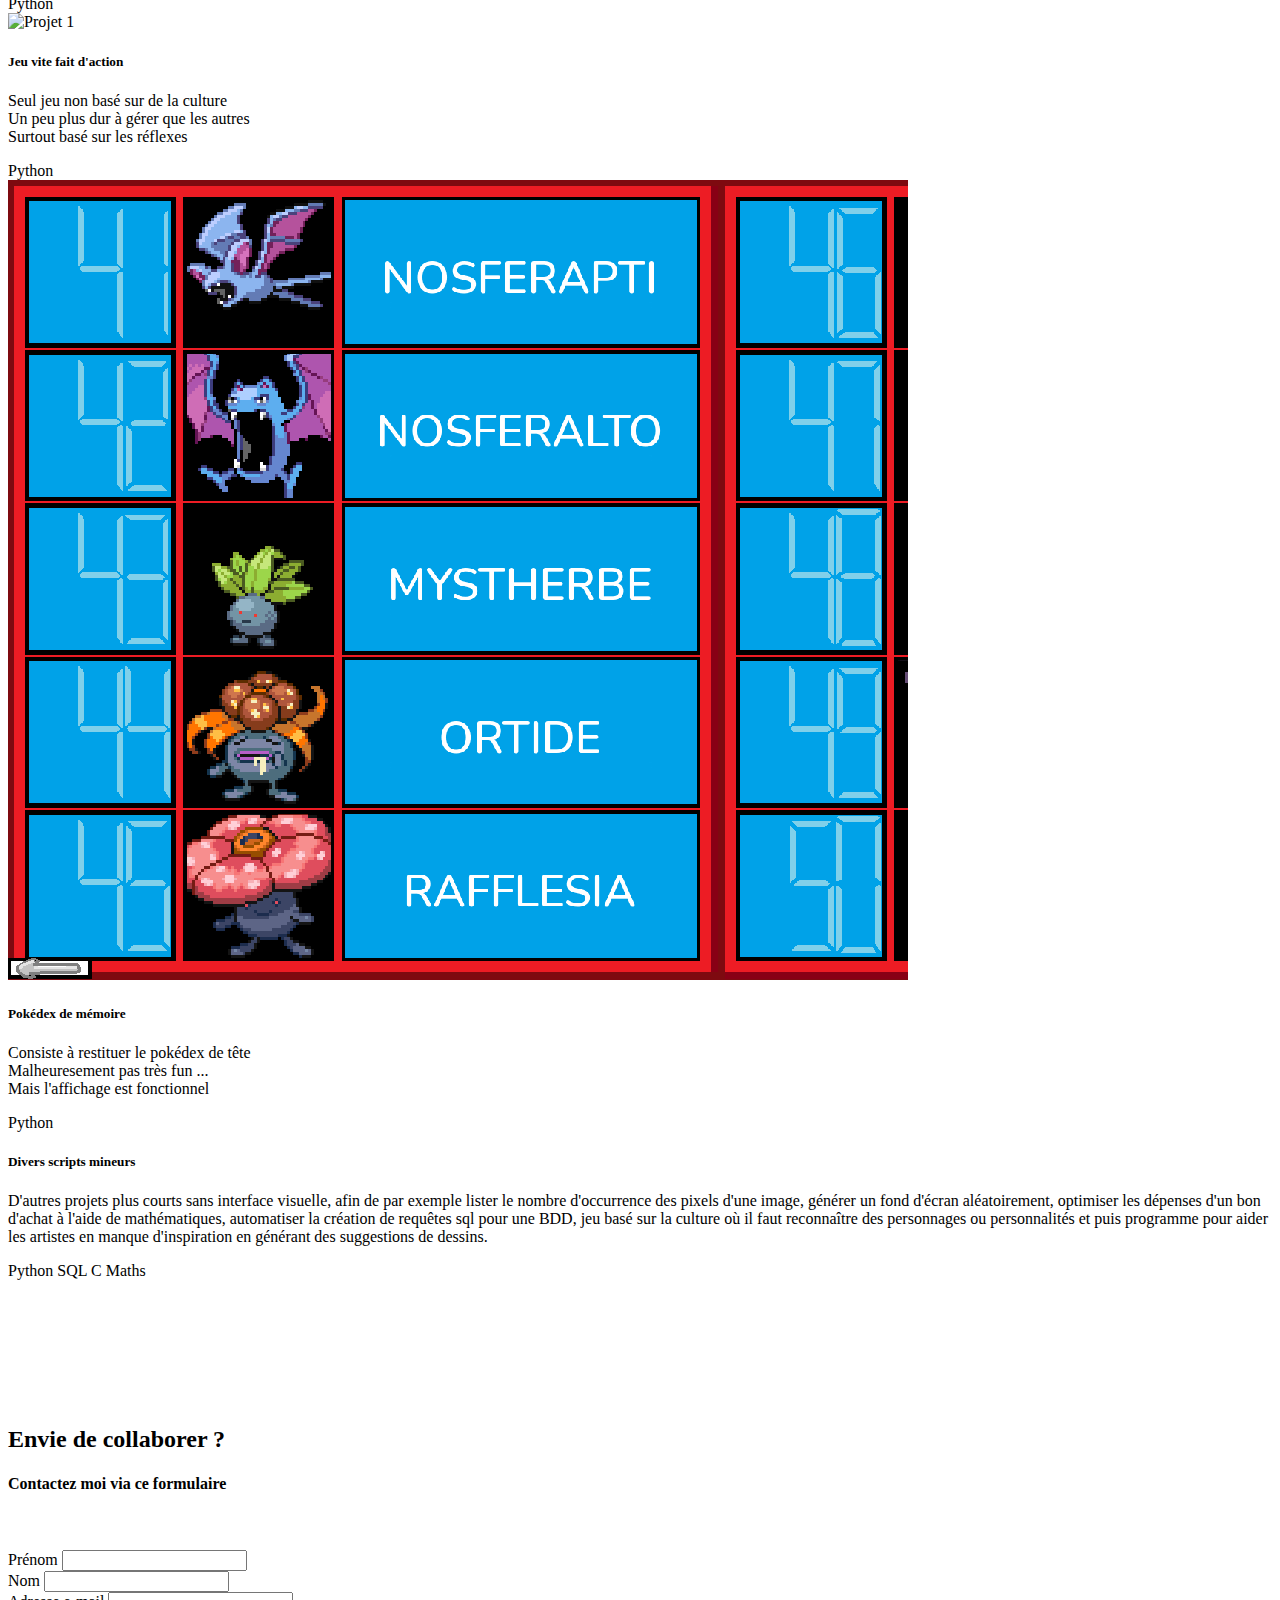
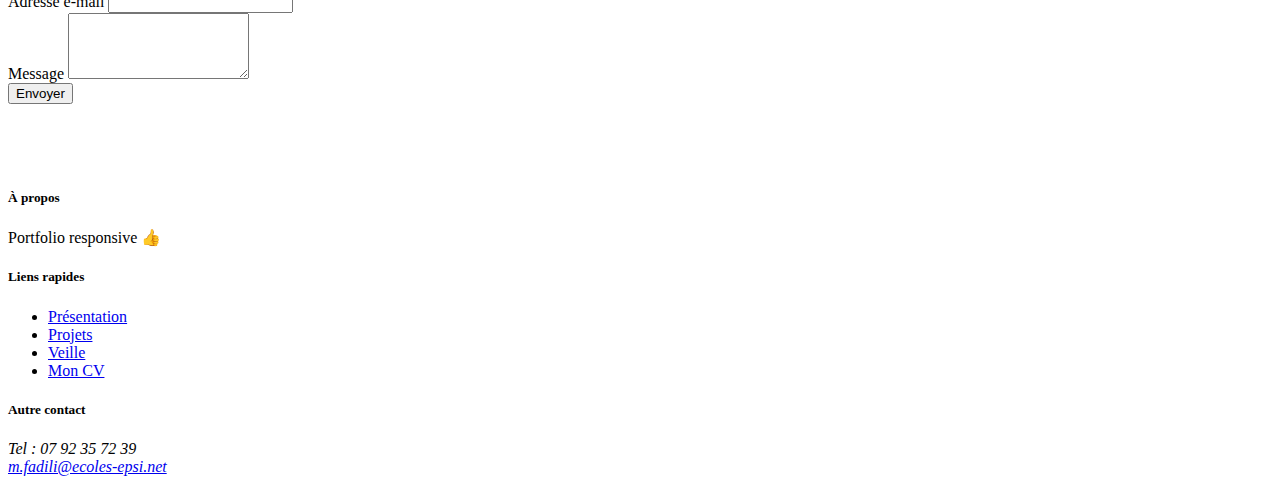
==== commit 3fb585ea: "last update" ====
--- a/index.html
+++ b/index.html
@@ -13,6 +13,7 @@
         <title>Portfolio</title>
     </head>
     <body>
+        <div id="bodo">
         <div id="fond-anime">
 
 
@@ -280,5 +281,6 @@
             </footer>
         </div>
     <script src="https://cdn.jsdelivr.net/npm/bootstrap@5.3.2/dist/js/bootstrap.min.js" integrity="sha384-BBtl+eGJRgqQAUMxJ7pMwbEyER4l1g+O15P+16Ep7Q9Q+zqX6gSbd85u4mG4QzX+" crossorigin="anonymous"></script>
+    </div>
 </body>
 </html>--- a/css/style.css
+++ b/css/style.css
@@ -1,7 +1,16 @@
-body {
+#bodo {
   margin: 0;
   padding: 0;
   background: linear-gradient(45deg, #000000, #2c0030, #16003f,  #000e5a, #00212e, #002e1c, #053600, #08331f, #41005f, #000000, #000000);
+  background-size: 400% 400%;
+  background-attachment: fixed;
+  animation: fondAnime 30s cubic-bezier(1, 0.36, 0, 0.59) infinite;
+}
+
+#boda {
+  margin: 0;
+  padding: 0;
+  background: linear-gradient(45deg, #000000, #313131, #383838,  #3a3a3a, #2c2c2c, #5e5e5e, #141414, #3b3b3b, #333333, #2b2b2b, #000000);
   background-size: 400% 400%;
   background-attachment: fixed;
   animation: fondAnime 30s cubic-bezier(1, 0.36, 0, 0.59) infinite;
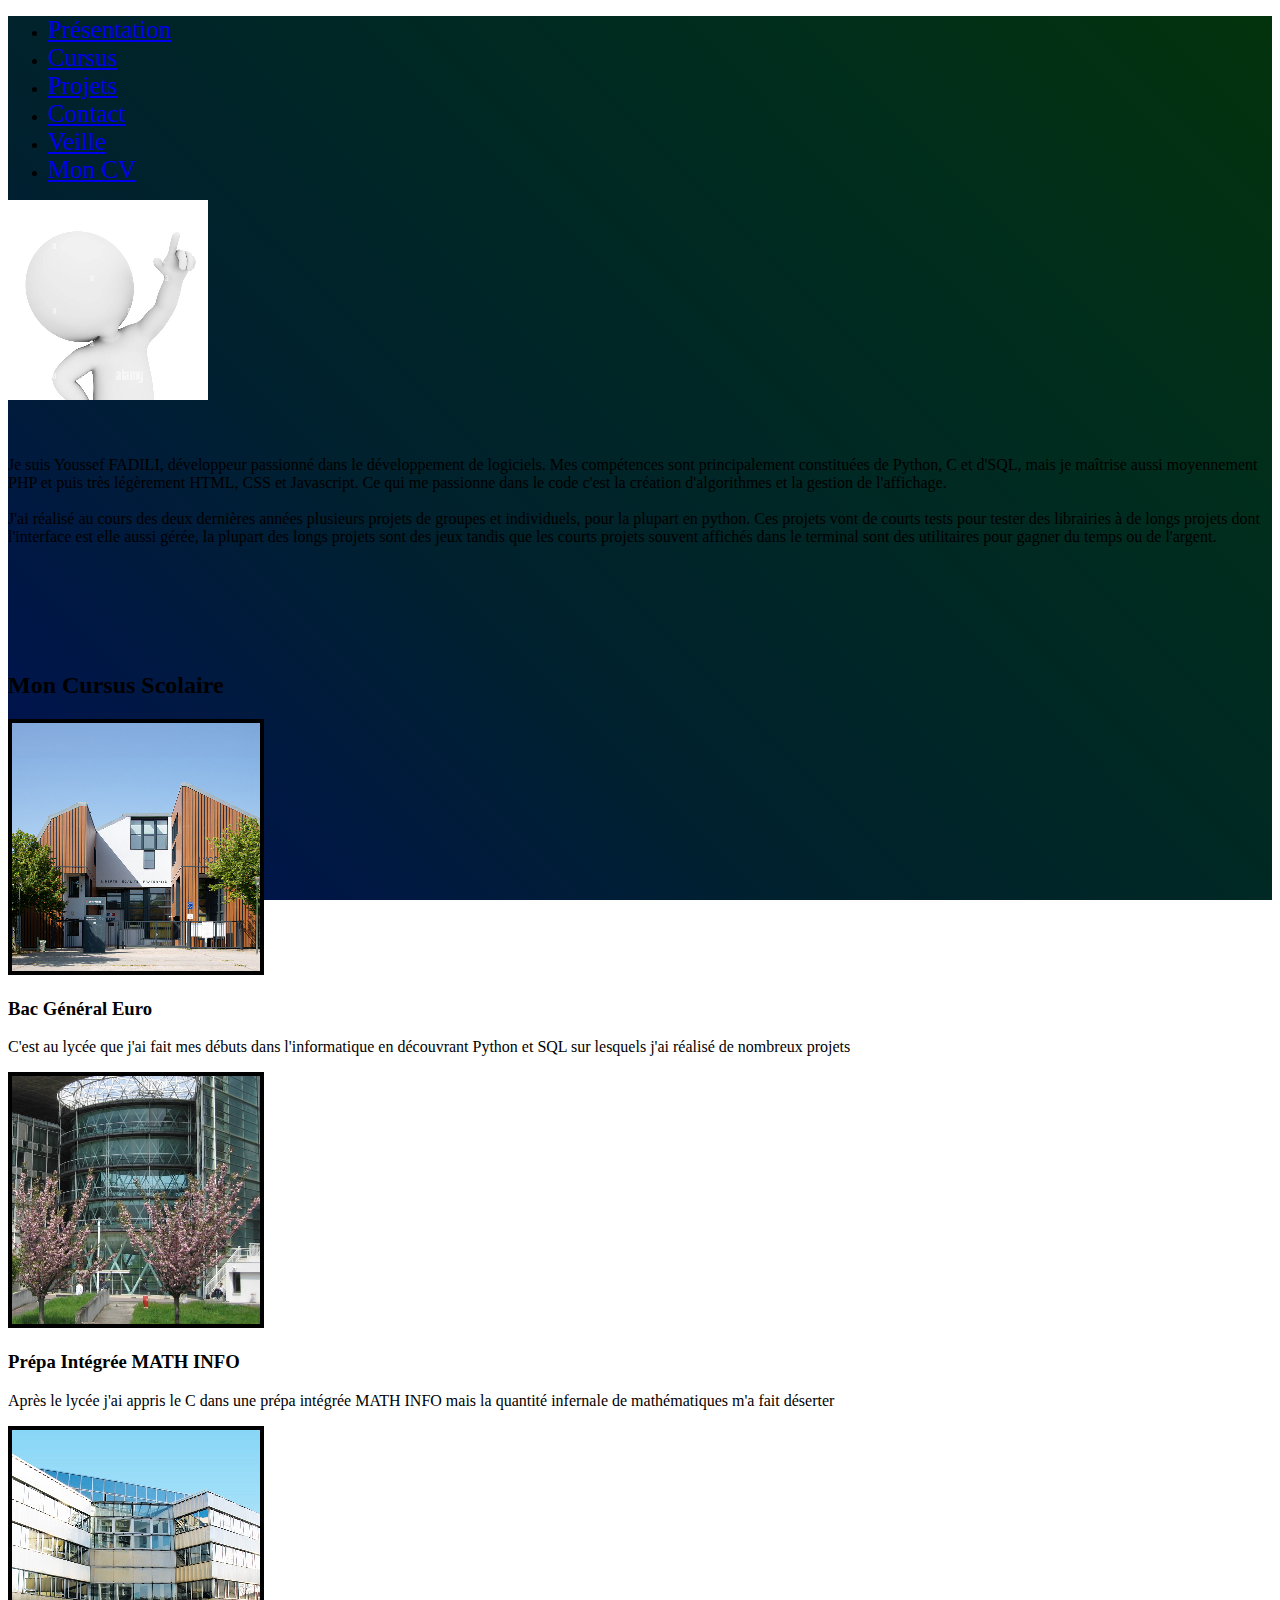
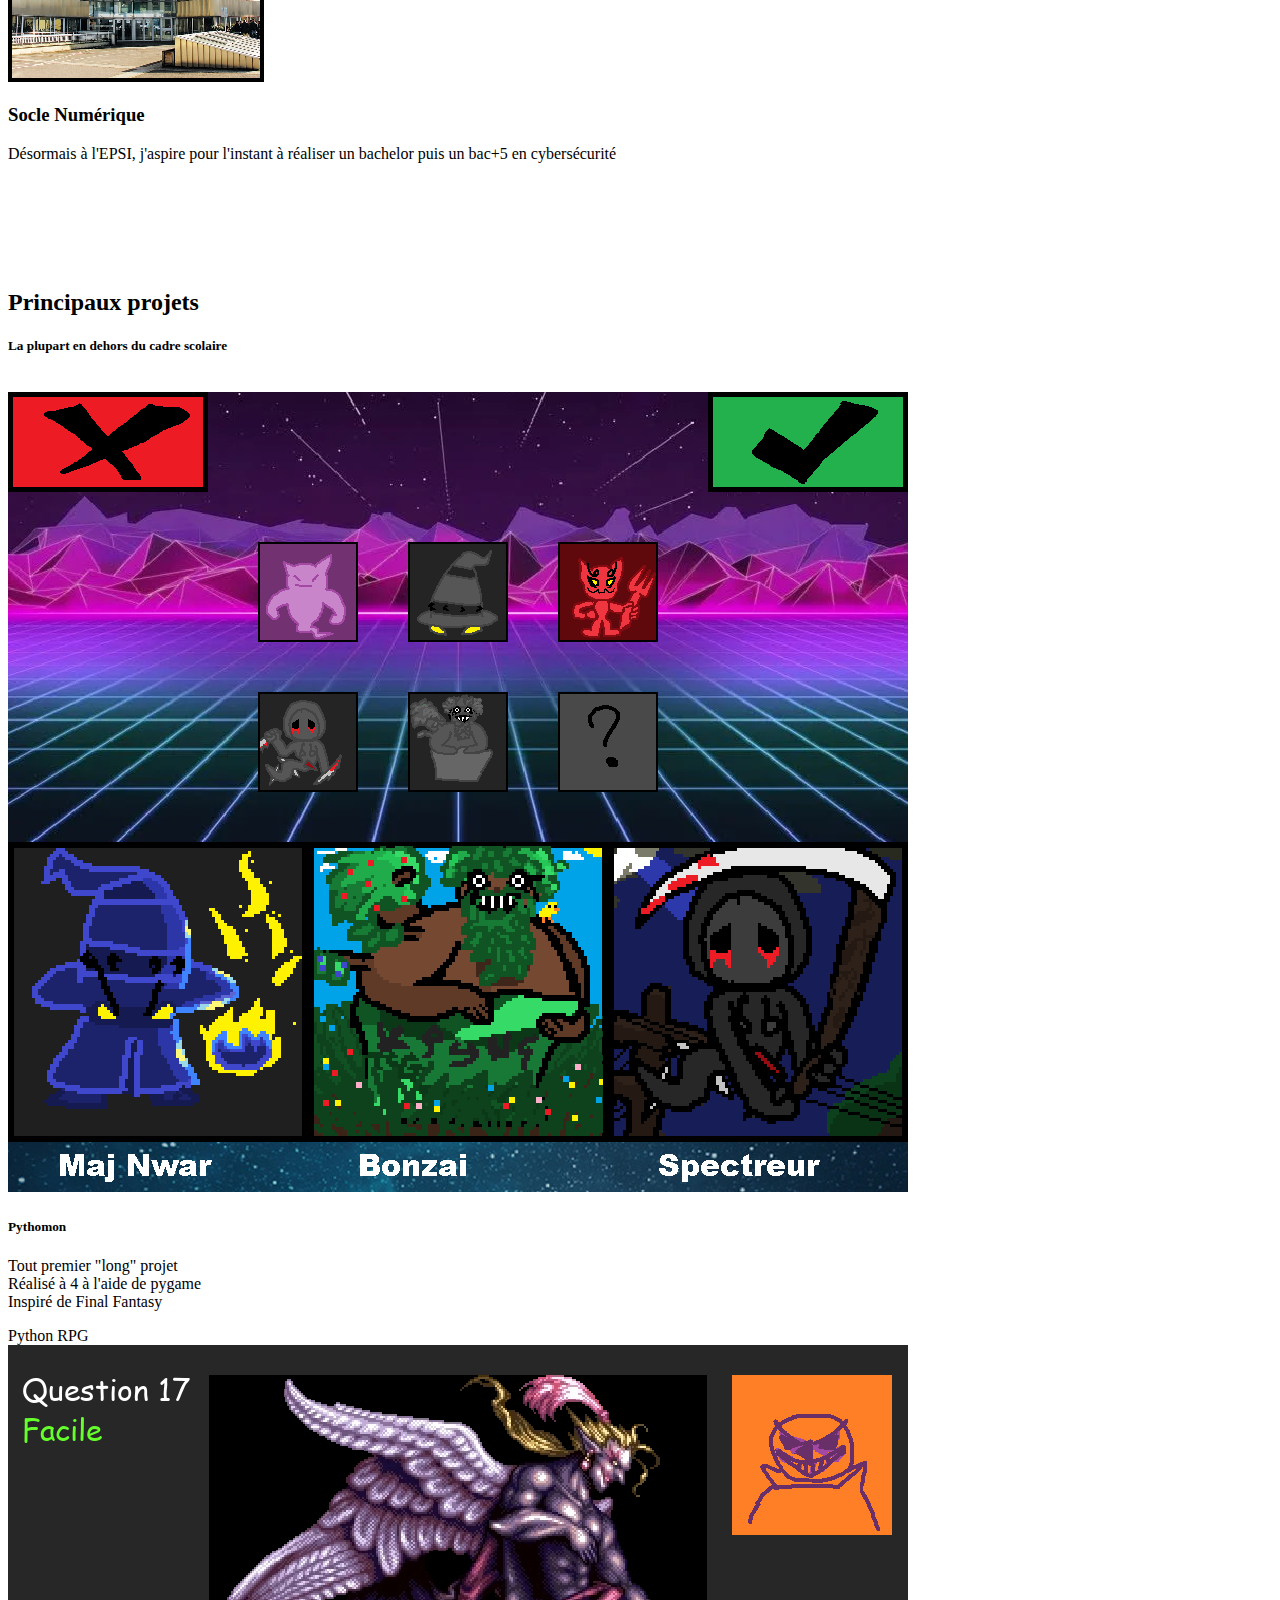
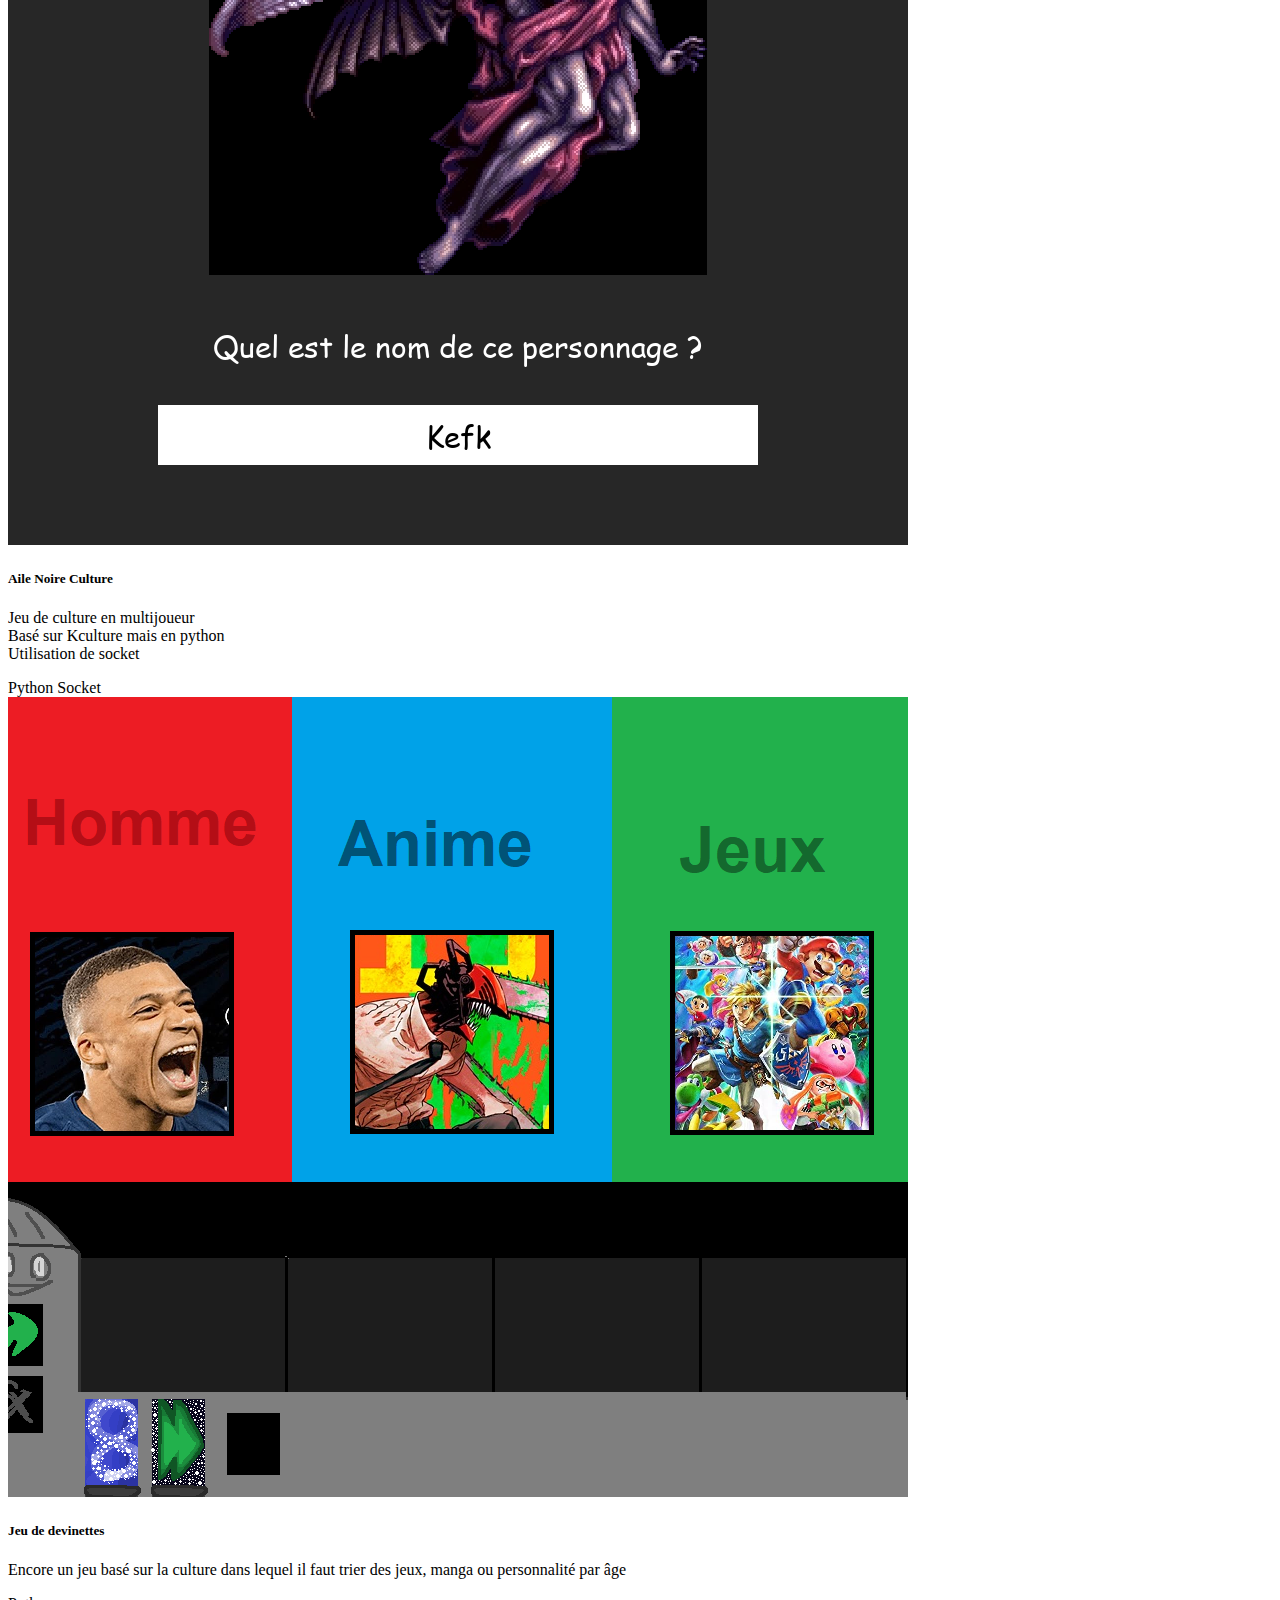
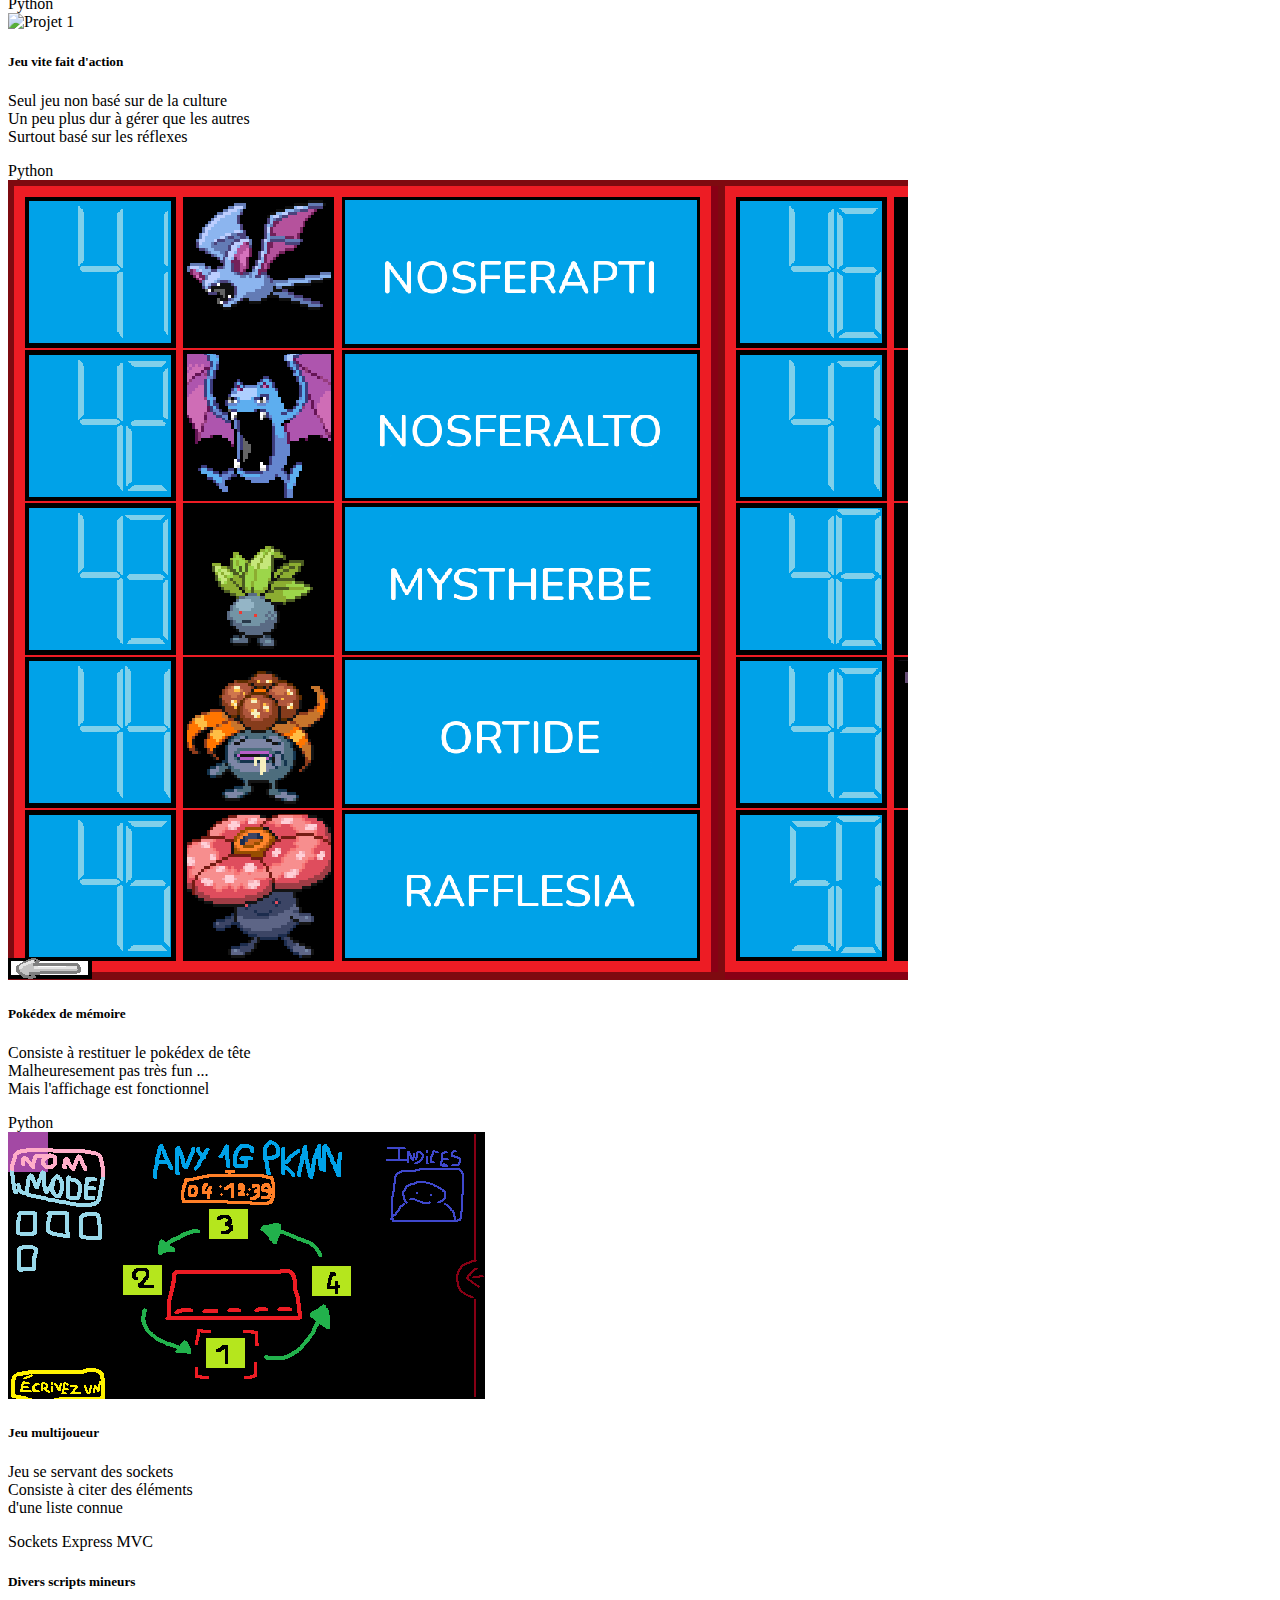
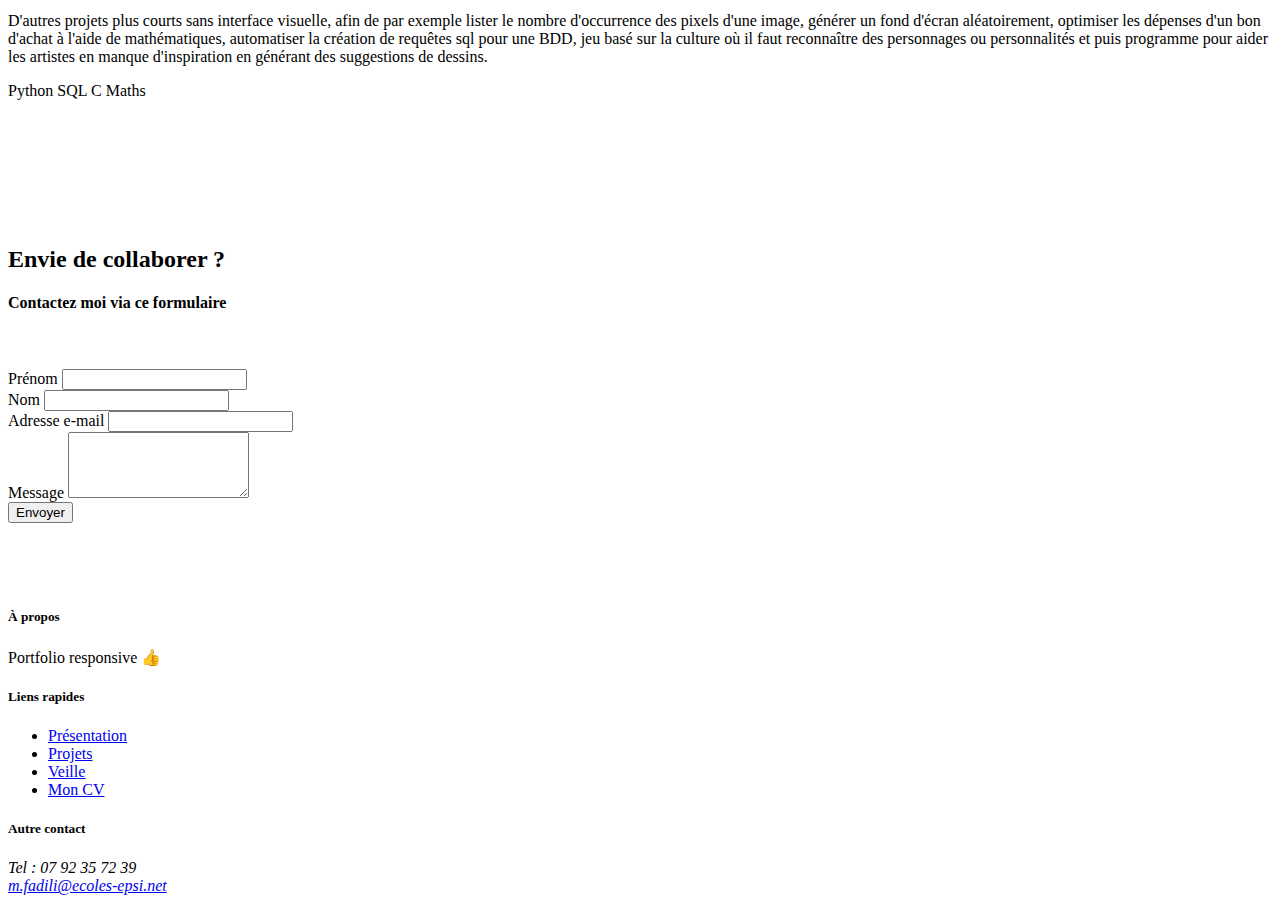
==== commit b2eb20b1: "Multigame" ====
--- a/index.html
+++ b/index.html
@@ -192,6 +192,22 @@
 
                         <div class="col-md-3 mb-4">
                             <div class="card bg-dark text-white">
+                                <img src="ui/images/multigame.png" class="card-img-top" alt="Projet 1">
+                                <div class="card-body">
+                                    <h5 class="card-title">Jeu multijoueur</h5>
+                                    <p class="card-text">Jeu se servant des sockets<br>Consiste à citer des éléments<br>d'une liste connue</p>
+                                </div>
+                                <div class="card-footer">
+                                    <span class="badge">Sockets</span>
+                                    <span class="badge">Express</span>
+                                    <span class="badge">MVC</span>
+                                </div>
+                            </div>
+                        </div>
+
+                        
+                        <div class="col-md-3 mb-4">
+                            <div class="card bg-dark text-white">
                                 <div class="card-body">
                                     <h5 class="card-title">Divers scripts mineurs</h5>
                                     <p class="card-text">D'autres projets plus courts sans interface visuelle, afin de par exemple lister le nombre d'occurrence des pixels d'une image, générer un fond d'écran aléatoirement, optimiser les dépenses d'un bon d'achat à l'aide de mathématiques, automatiser la création de requêtes sql pour une BDD, jeu basé sur la culture où il faut reconnaître des personnages ou personnalités et puis programme pour aider les artistes en manque d'inspiration en générant des suggestions de dessins.</p>
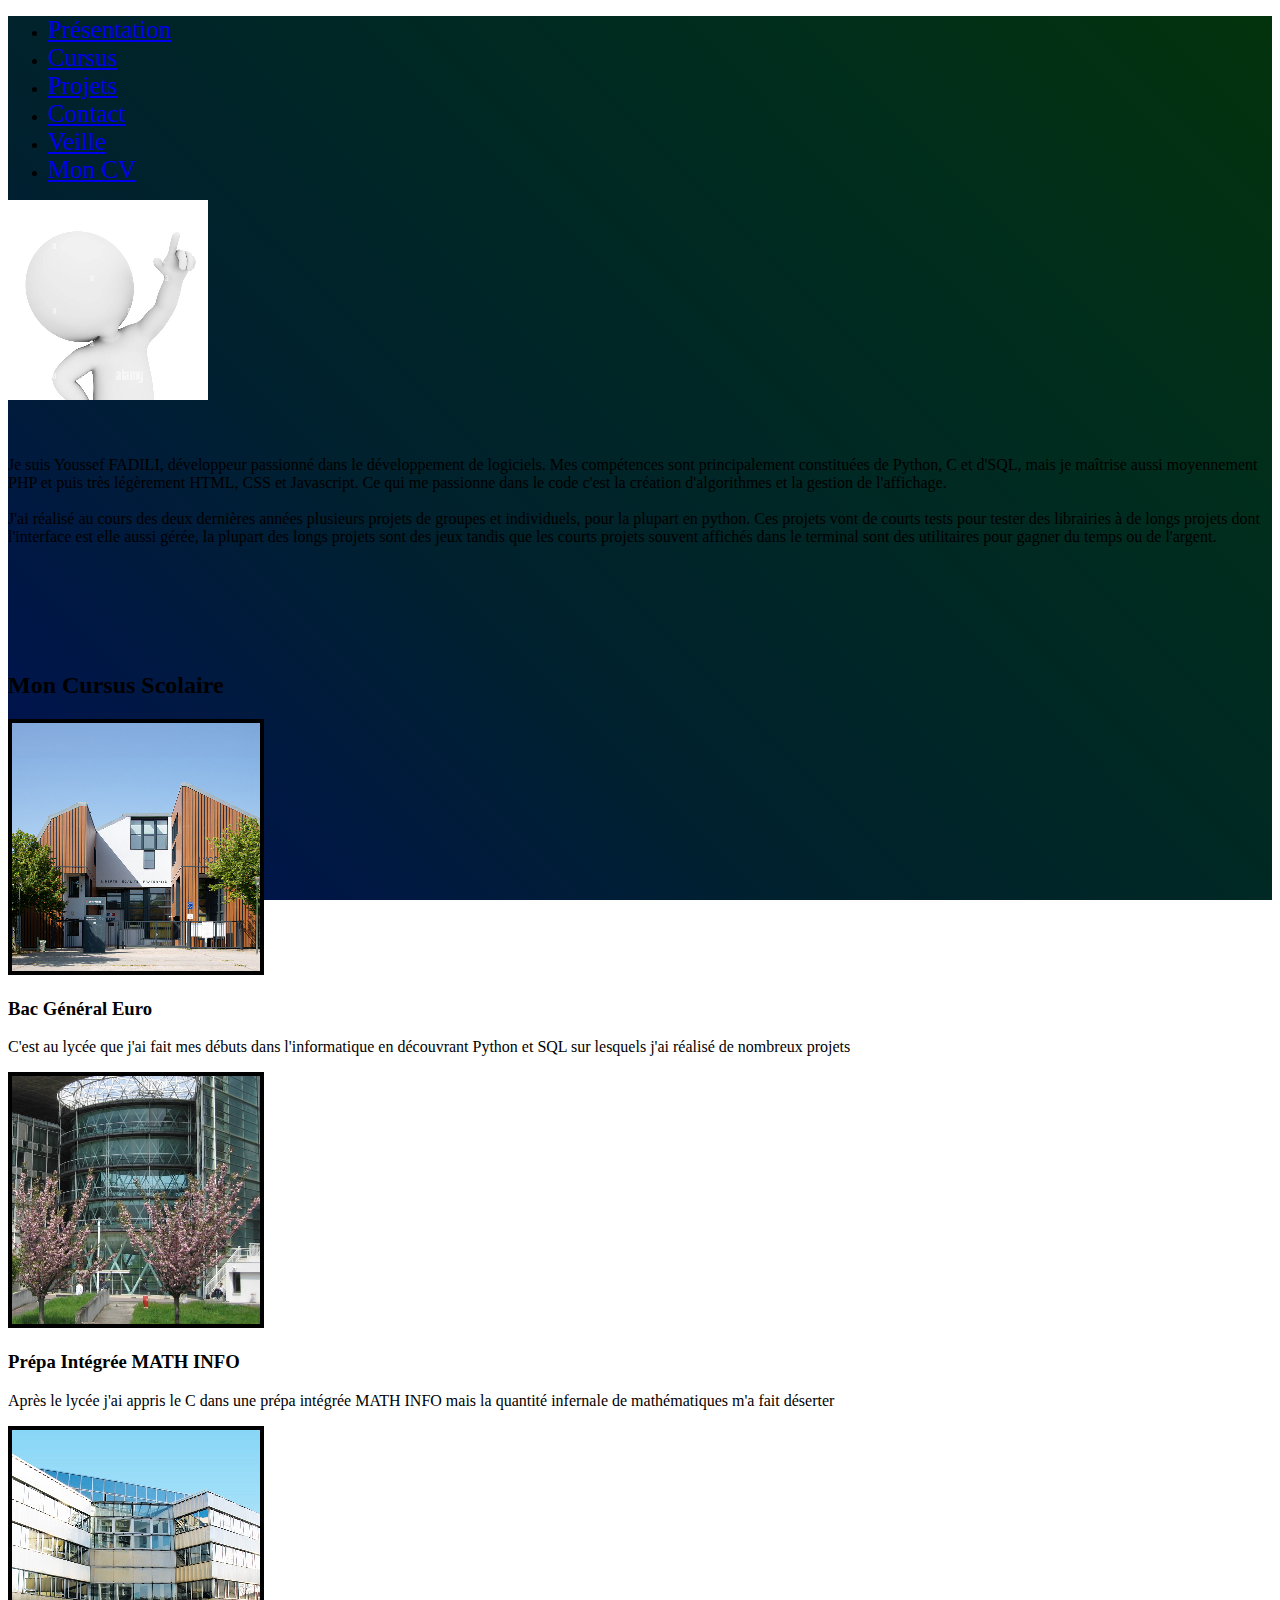
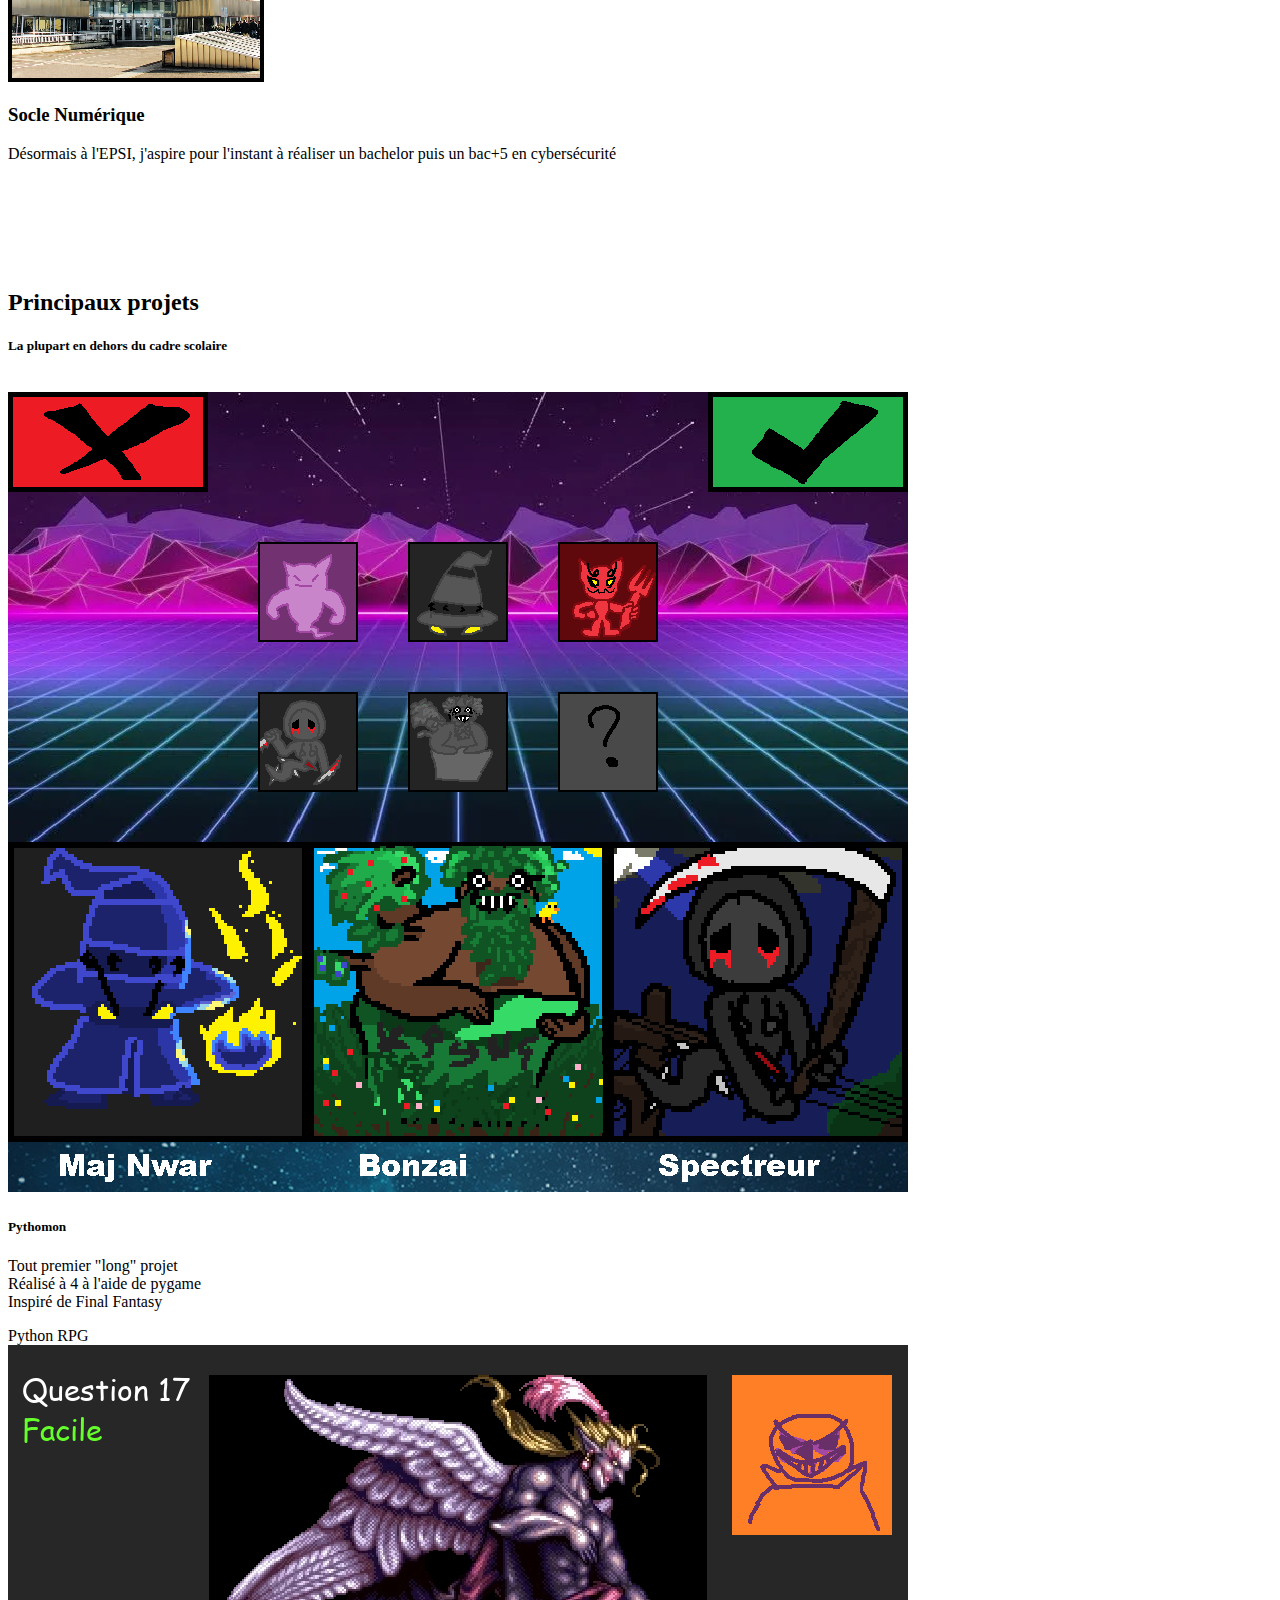
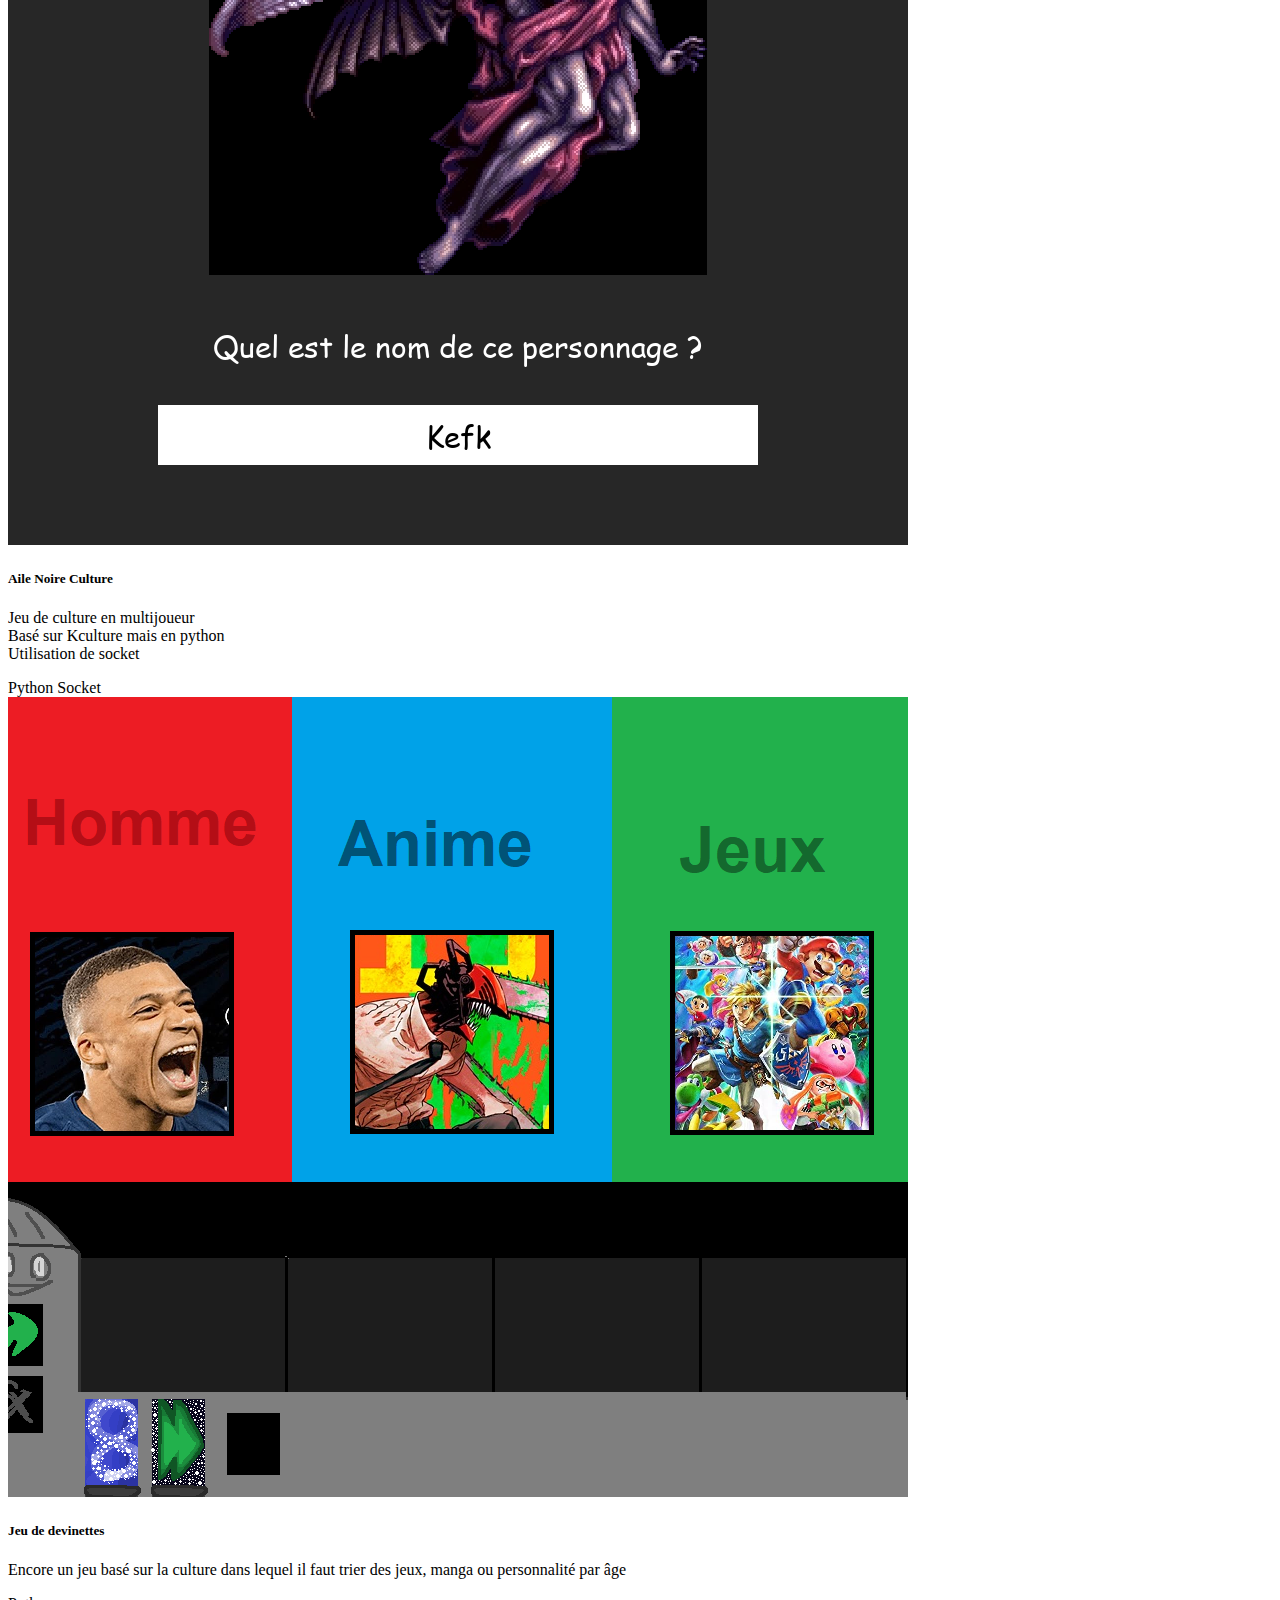
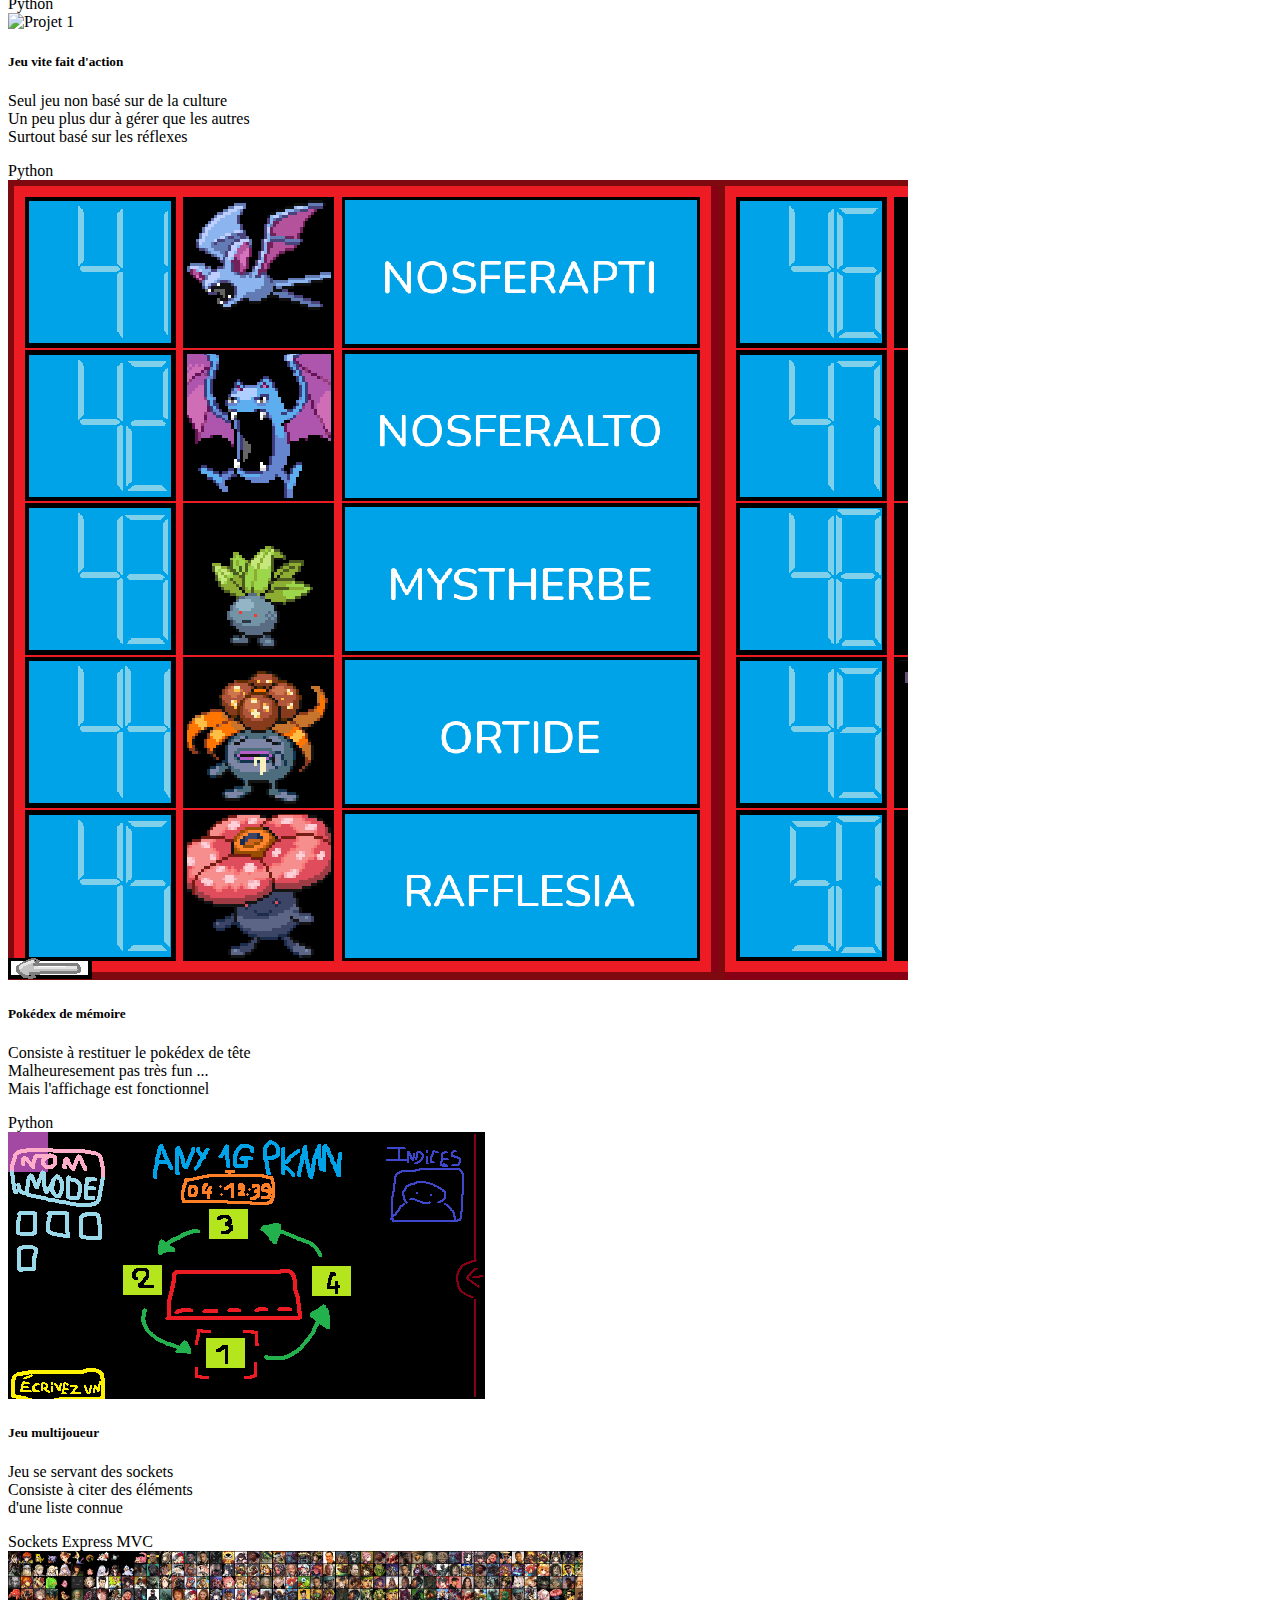
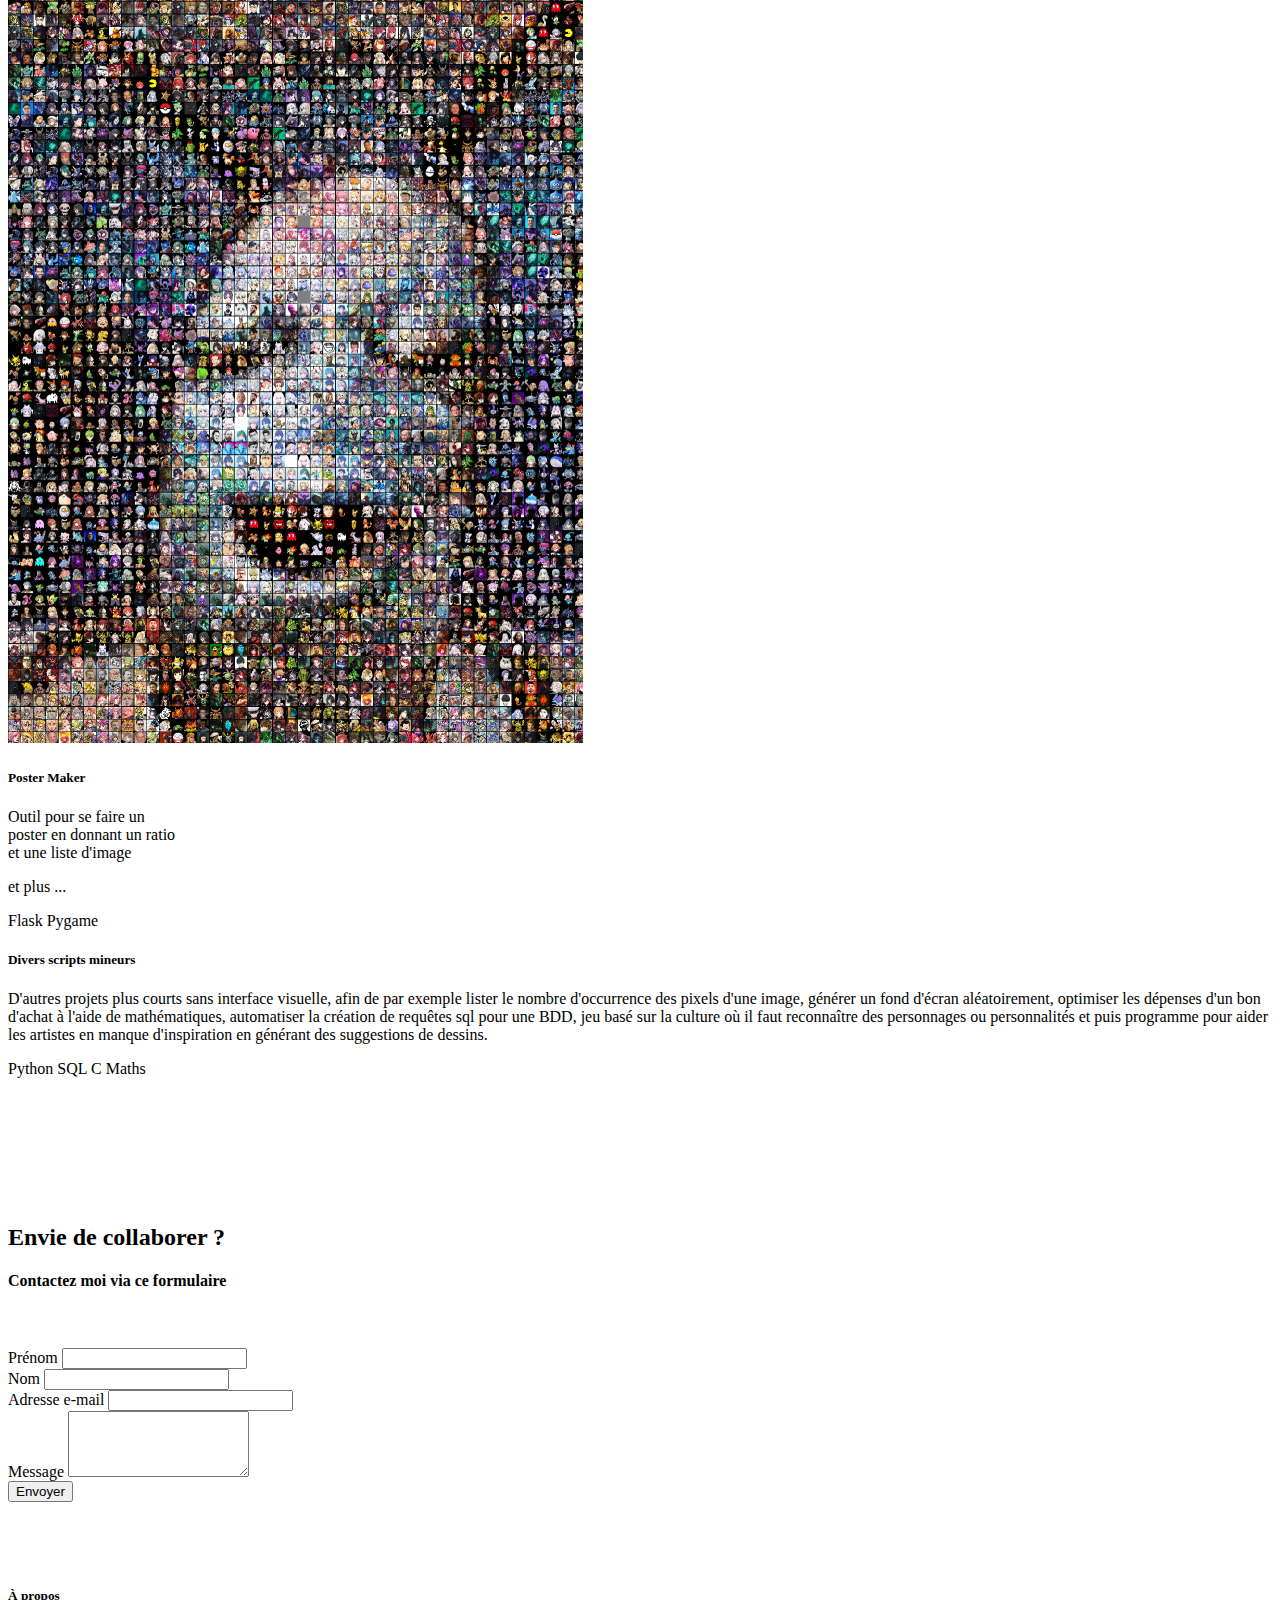
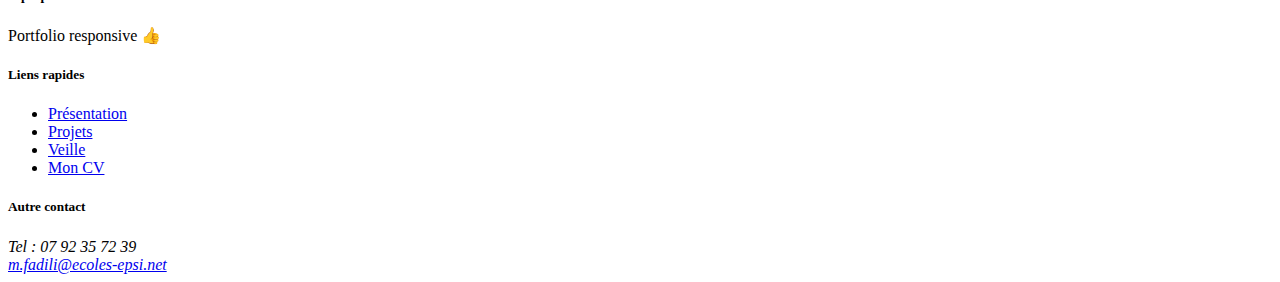
==== commit b473e9ea: "Poster Maker card" ====
--- a/index.html
+++ b/index.html
@@ -205,6 +205,20 @@
                             </div>
                         </div>
 
+                        <div class="col-md-3 mb-4">
+                            <div class="card bg-dark text-white">
+                                <img src="ui/images/Poster.png" class="card-img-top" alt="Projet 1">
+                                <div class="card-body">
+                                    <h5 class="card-title">Poster Maker</h5>
+                                    <p class="card-text">Outil pour se faire un<br>poster en donnant un ratio<br>et une liste d'image</p> et plus ...</p>
+                                </div>
+                                <div class="card-footer">
+                                    <span class="badge">Flask</span>
+                                    <span class="badge">Pygame</span>
+                                </div>
+                            </div>
+                        </div>
+
                         
                         <div class="col-md-3 mb-4">
                             <div class="card bg-dark text-white">
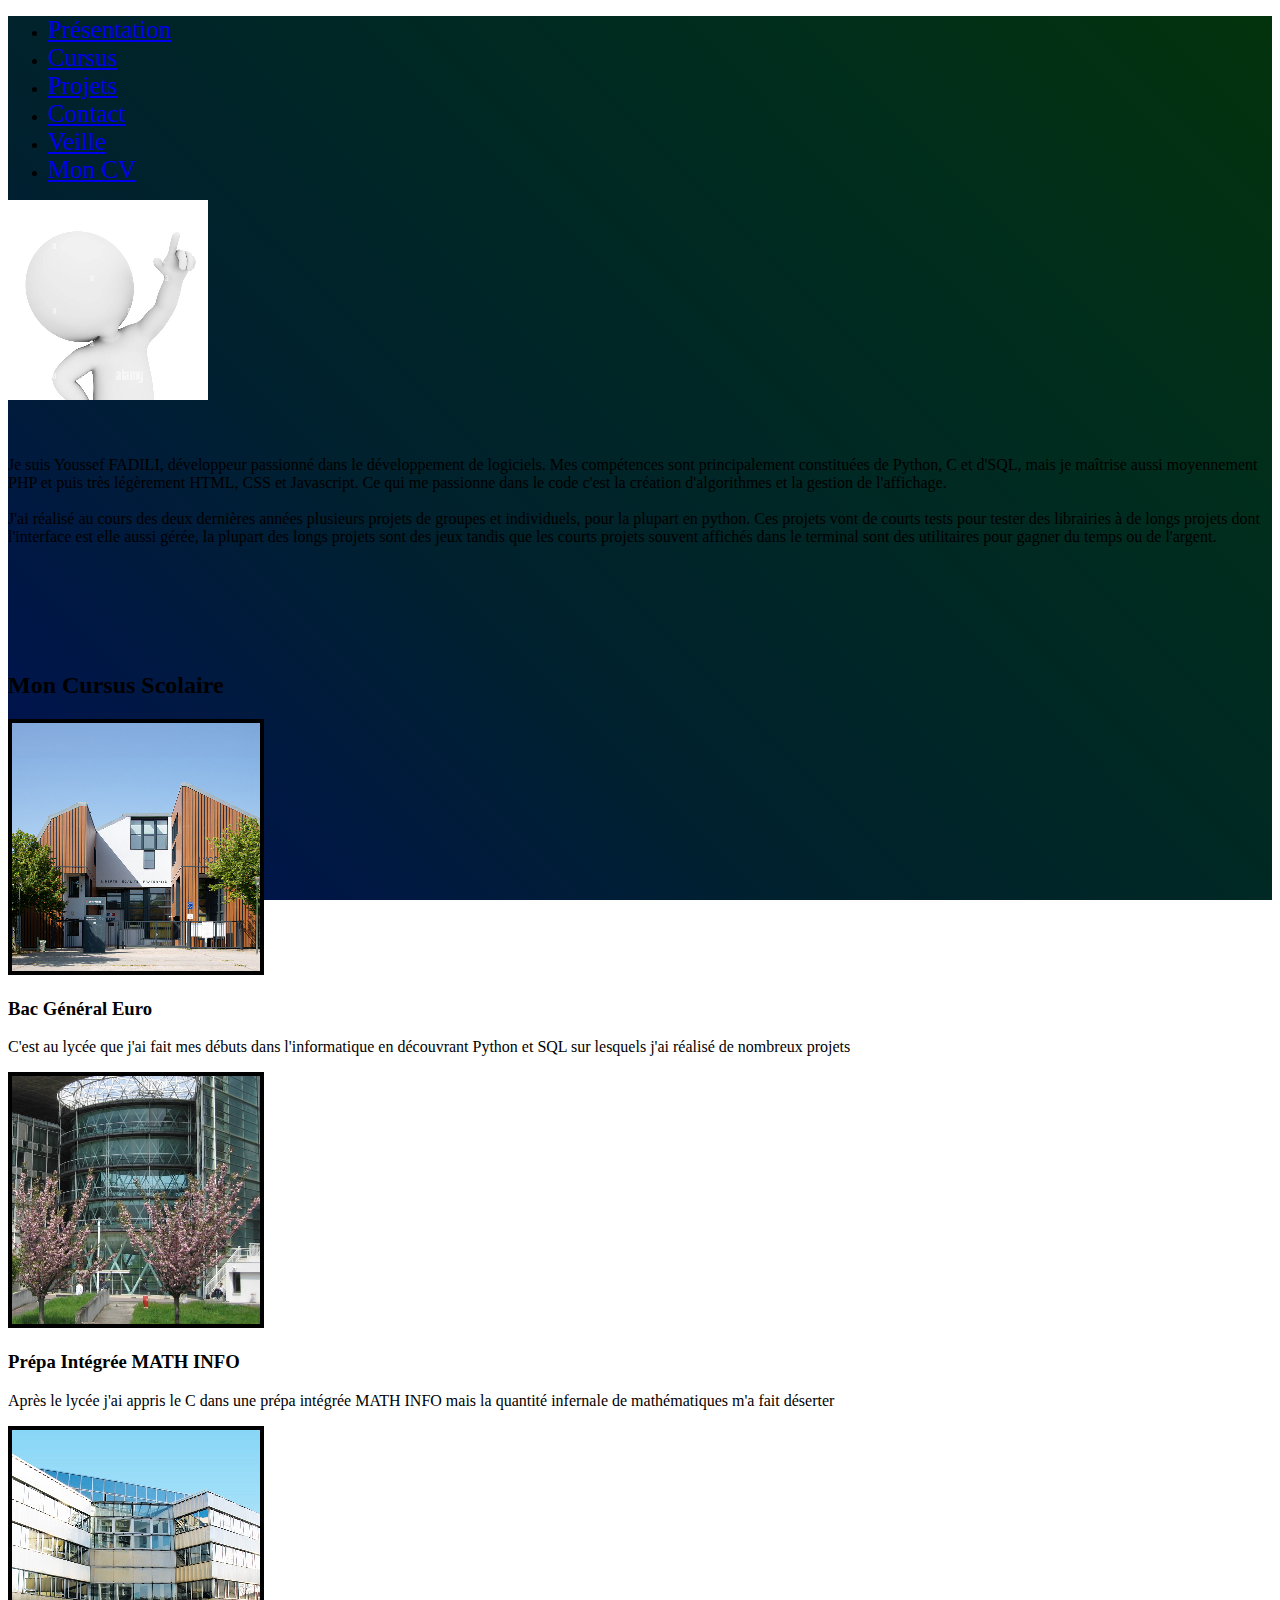
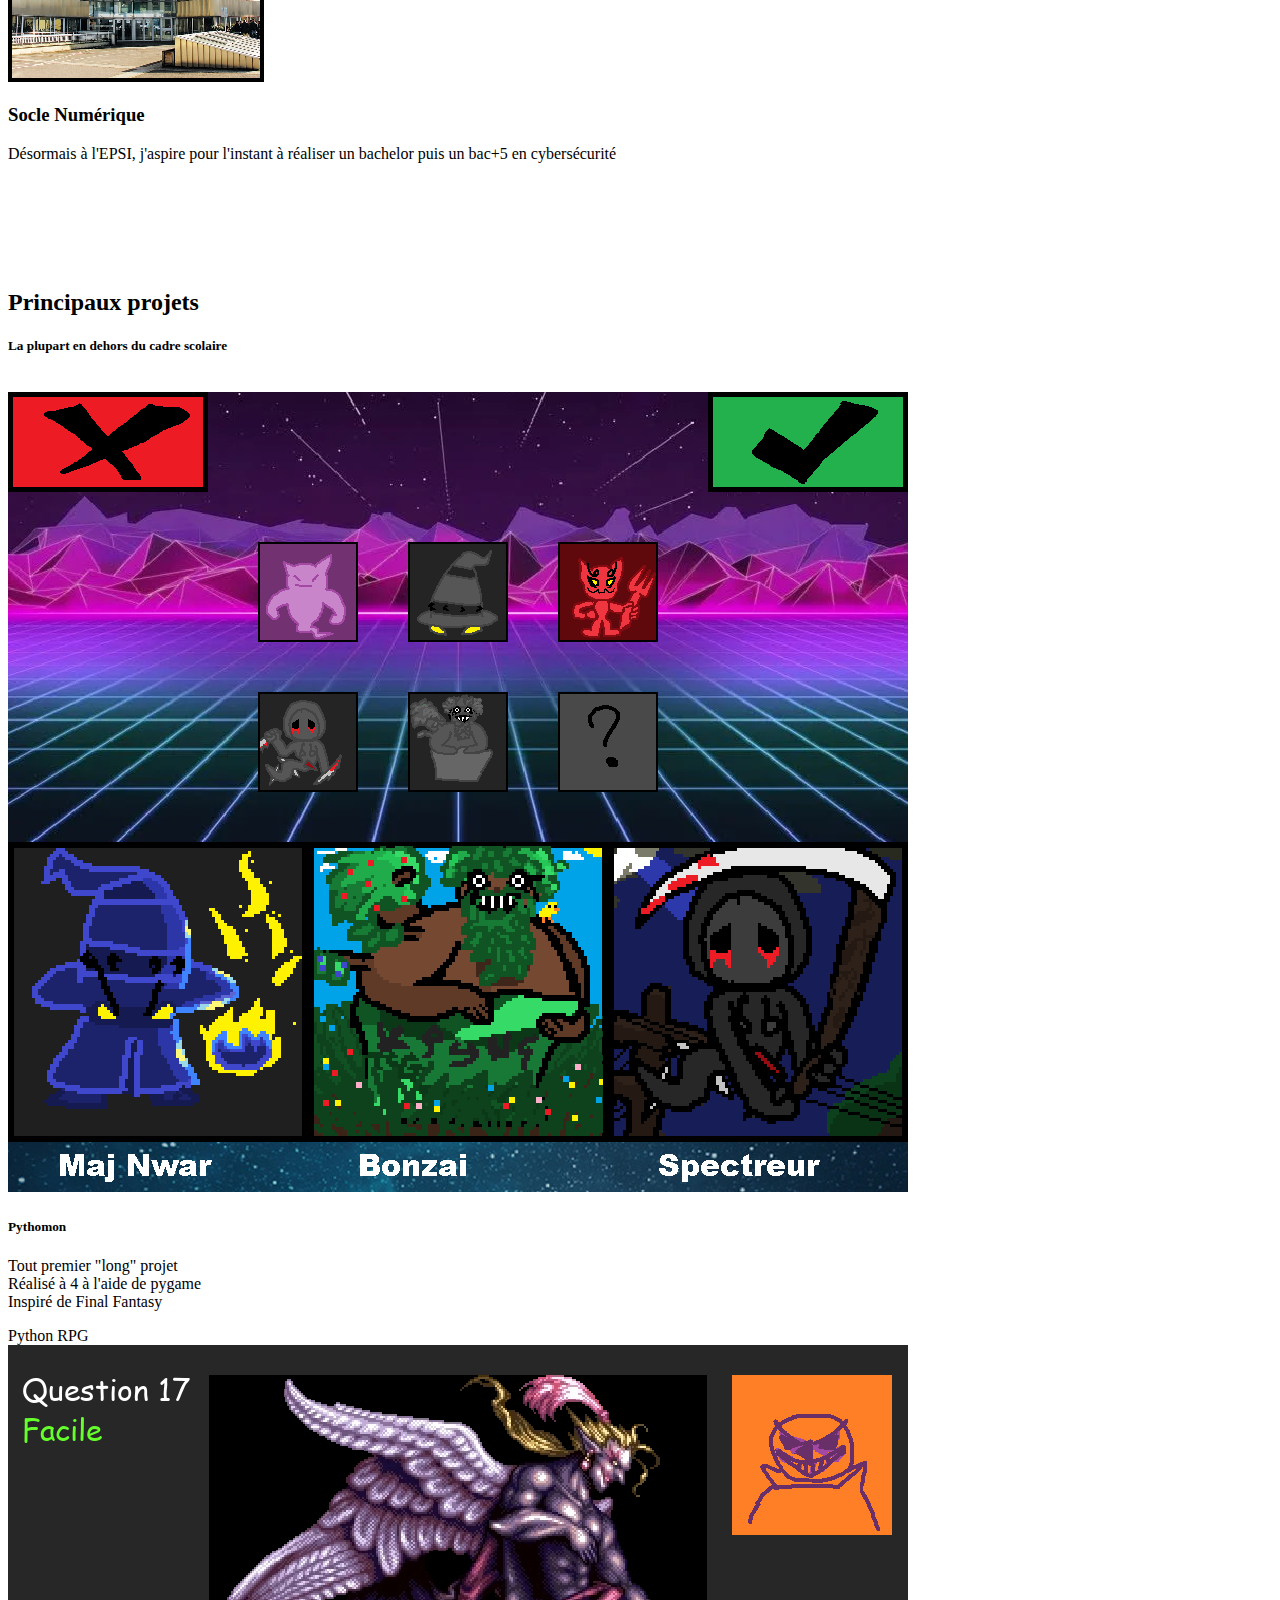
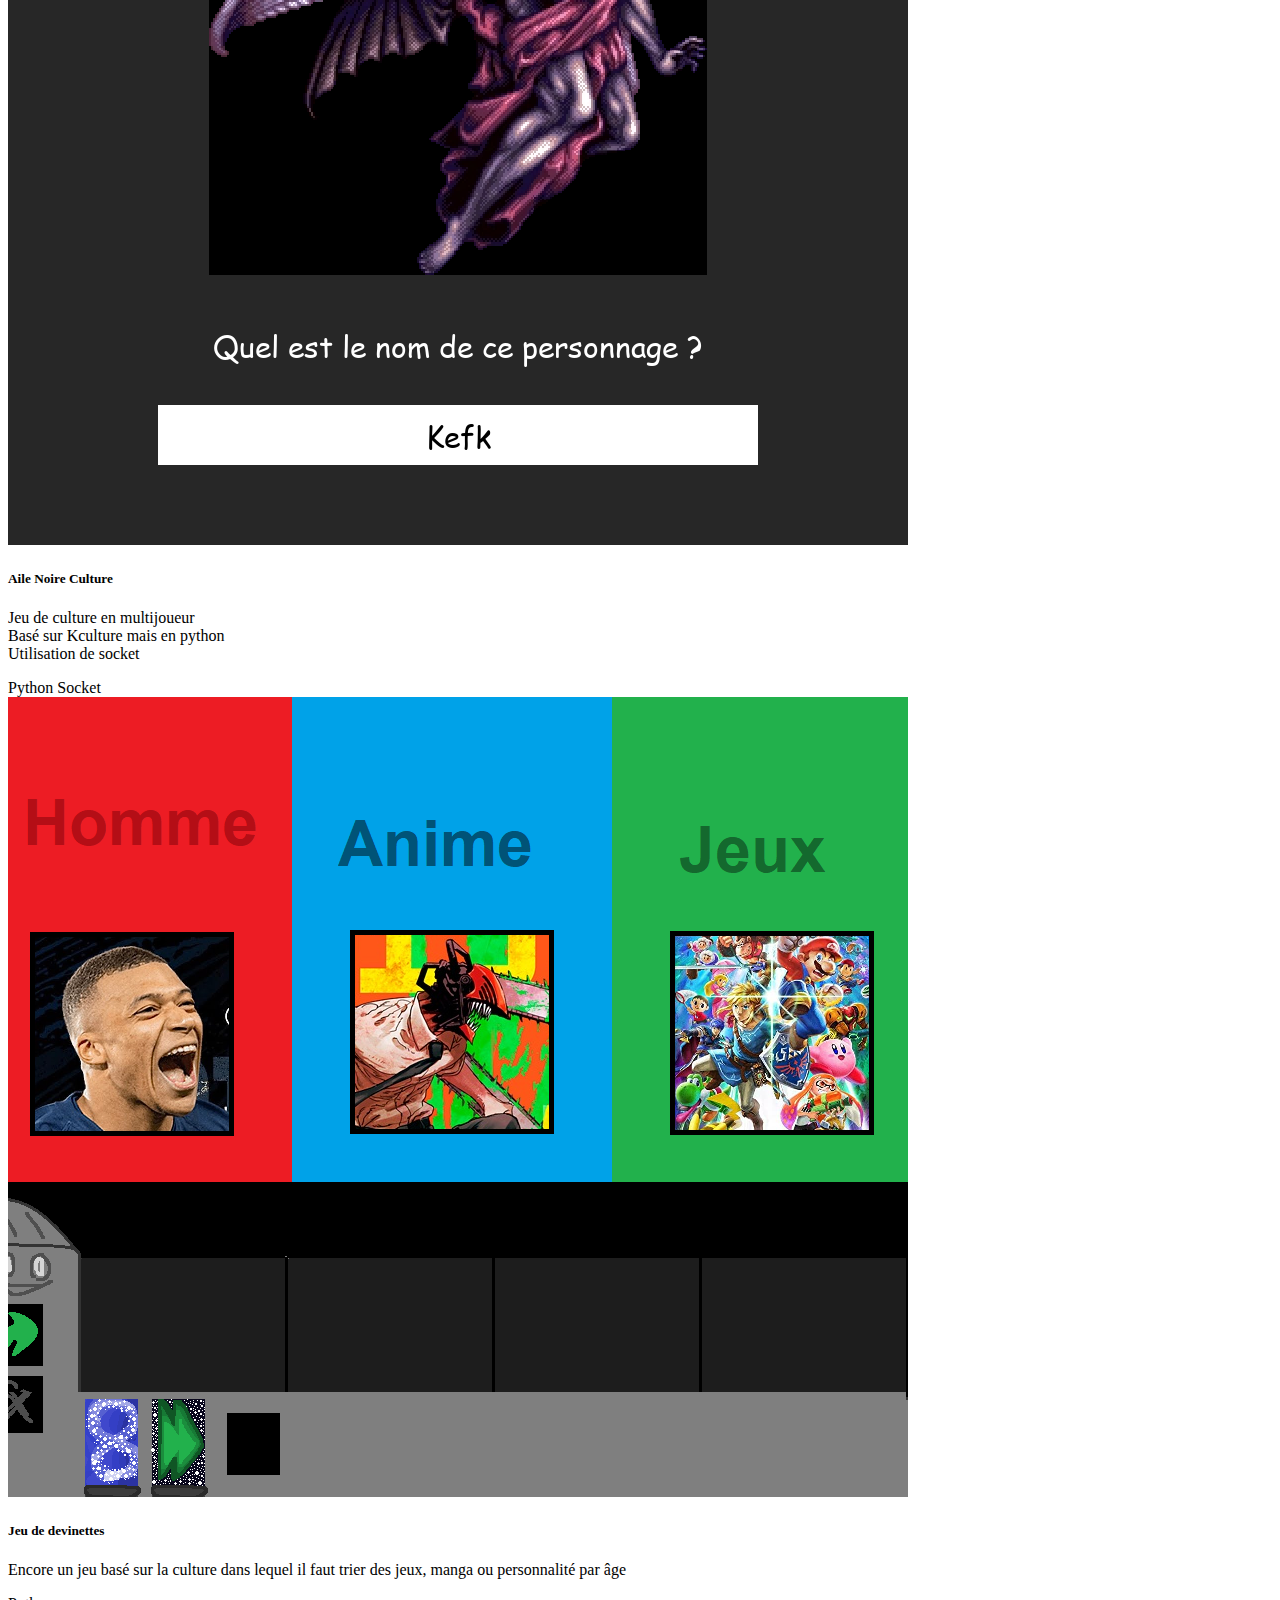
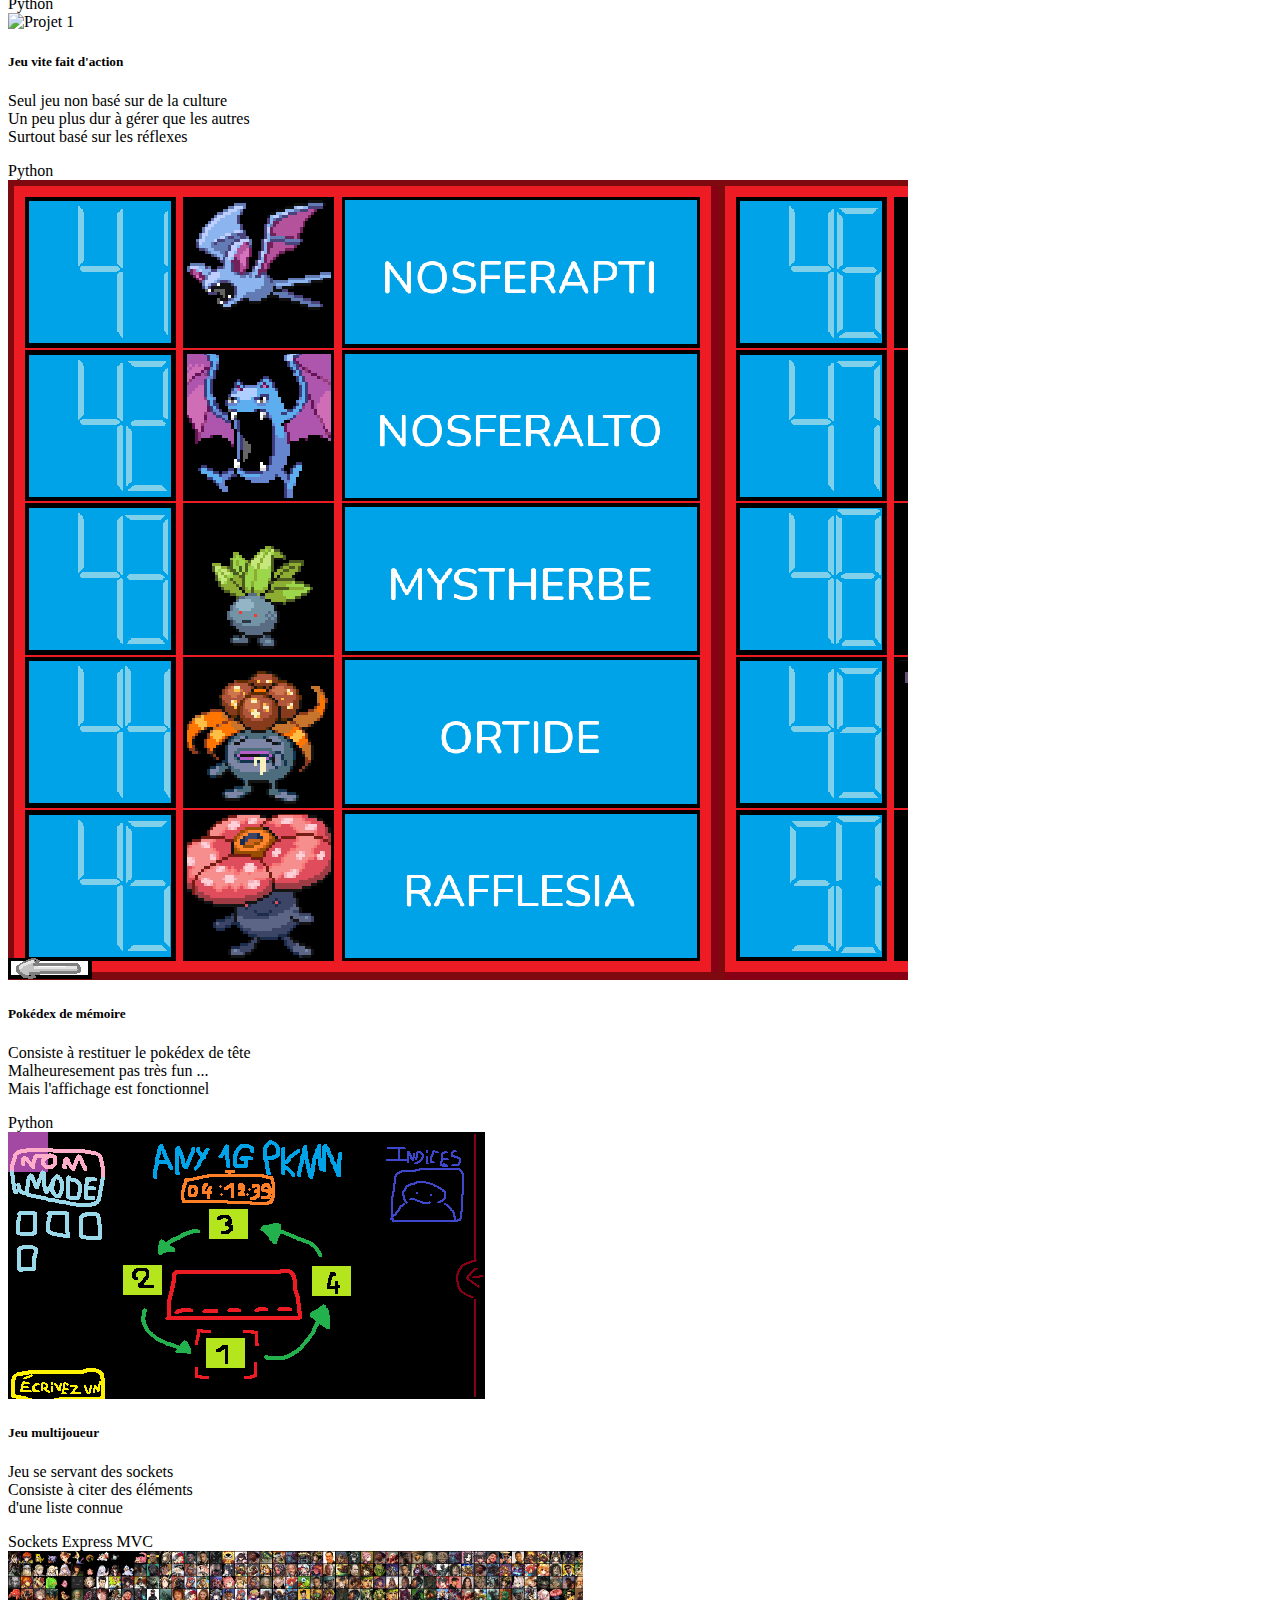
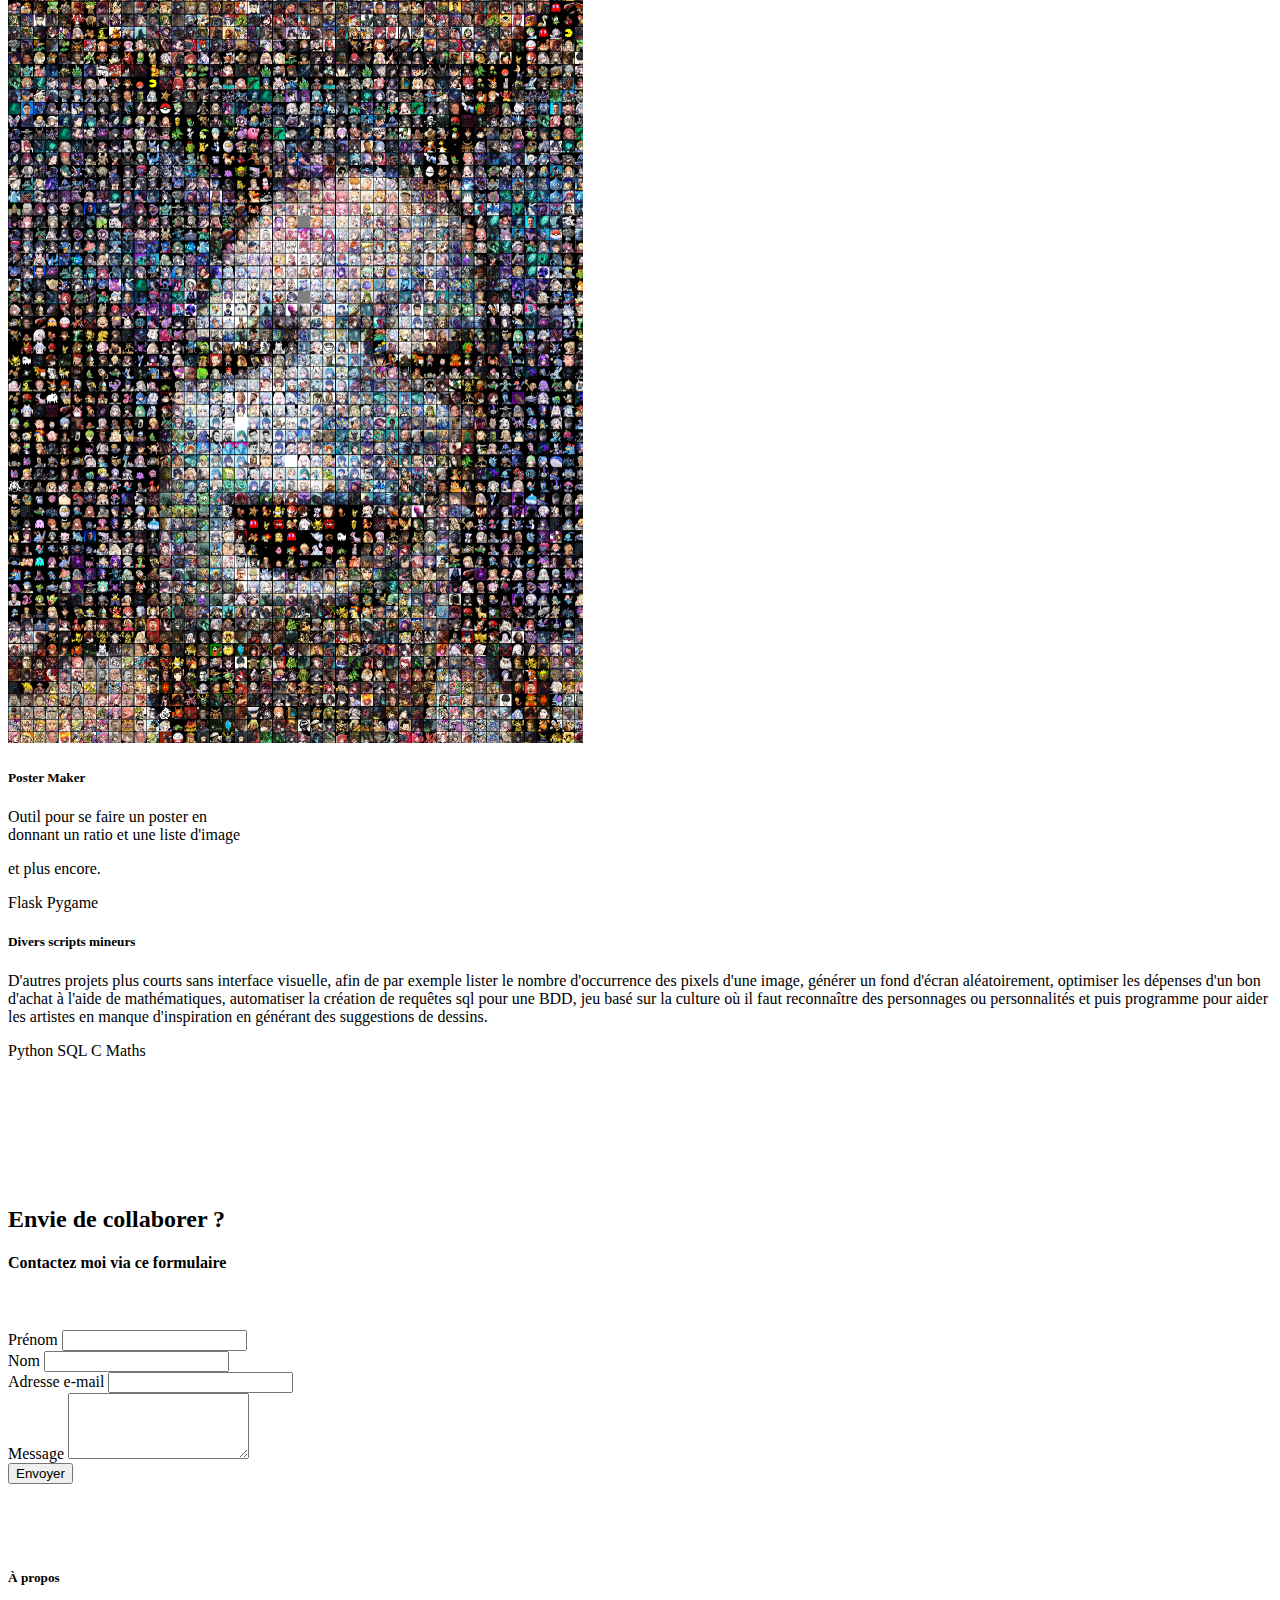
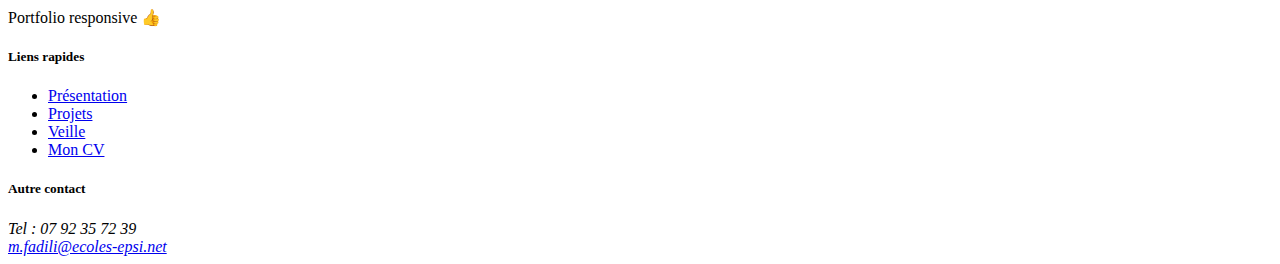
==== commit a98d9f4f: "okk ça marche" ====
--- a/index.html
+++ b/index.html
@@ -210,7 +210,7 @@
                                 <img src="ui/images/Poster.png" class="card-img-top" alt="Projet 1">
                                 <div class="card-body">
                                     <h5 class="card-title">Poster Maker</h5>
-                                    <p class="card-text">Outil pour se faire un<br>poster en donnant un ratio<br>et une liste d'image</p> et plus ...</p>
+                                    <p class="card-text">Outil pour se faire un poster en<br>donnant un ratio et une liste d'image</p>et plus encore.</p>
                                 </div>
                                 <div class="card-footer">
                                     <span class="badge">Flask</span>
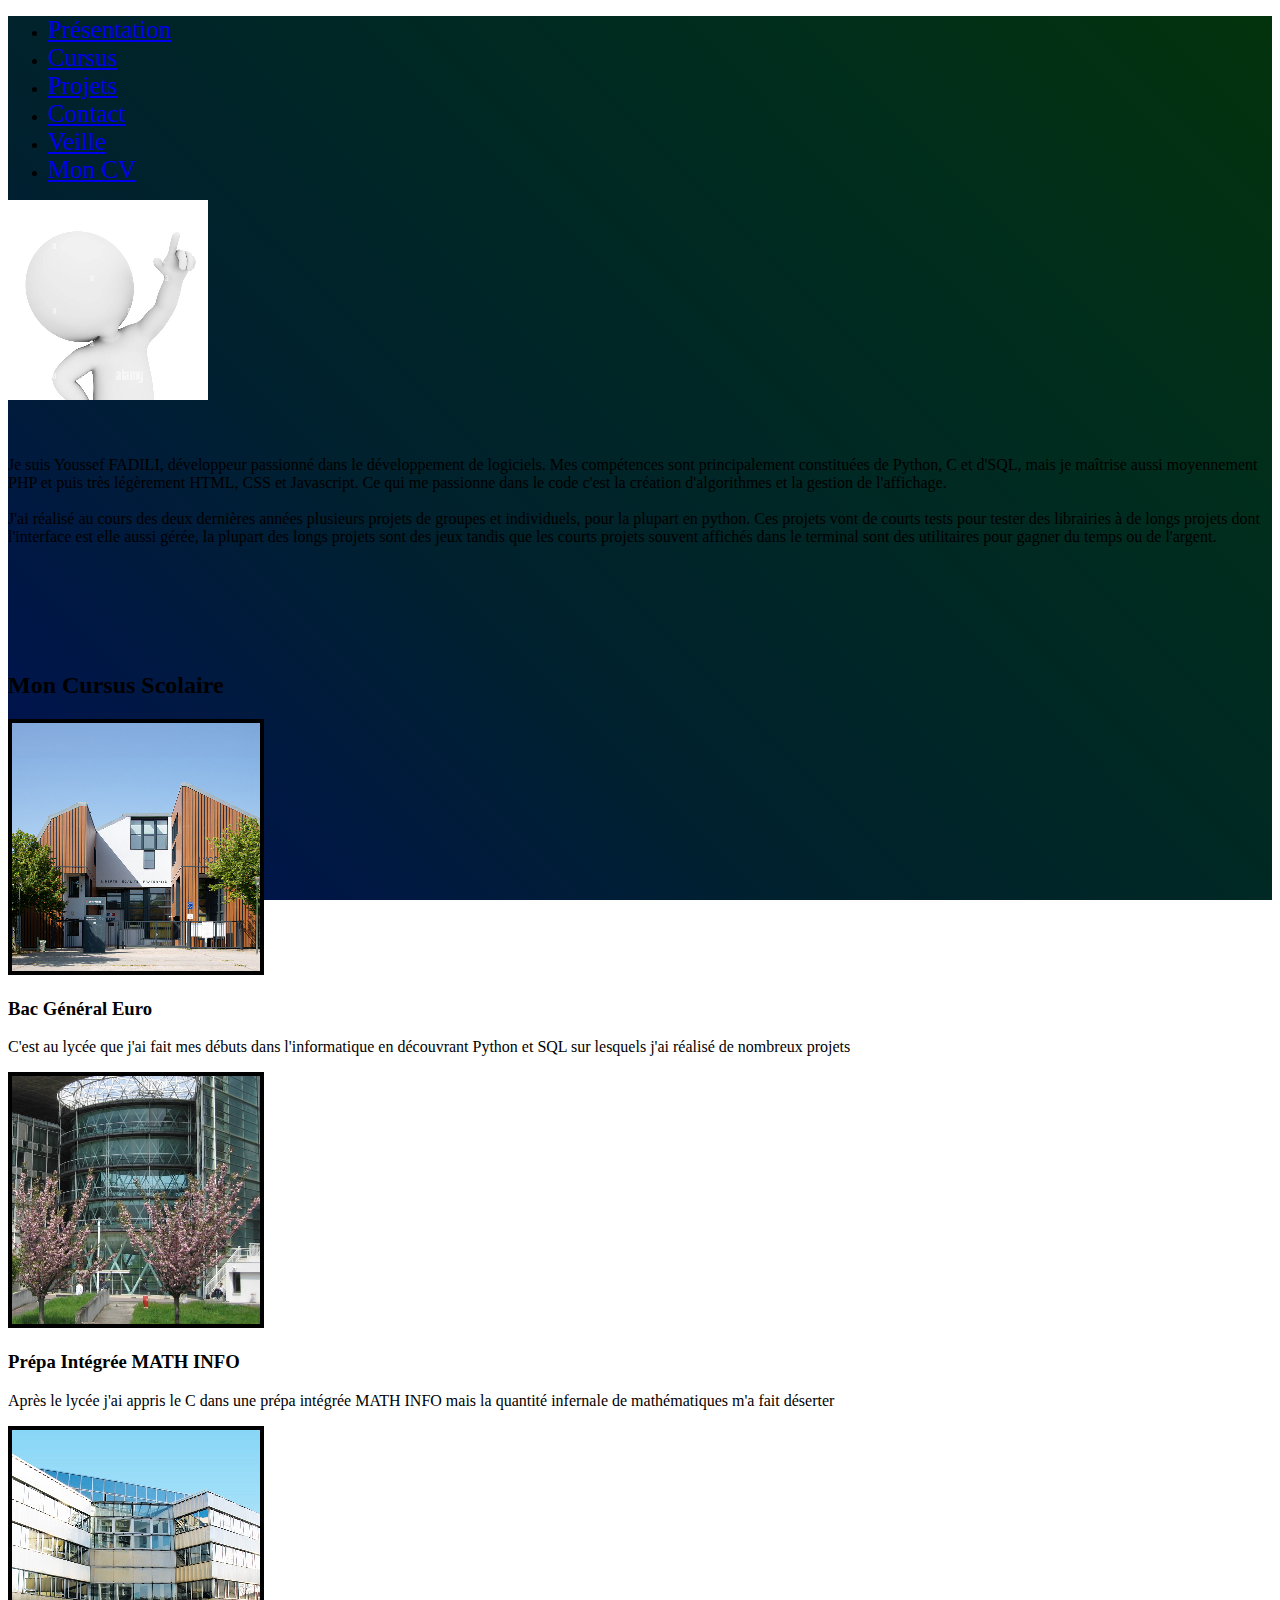
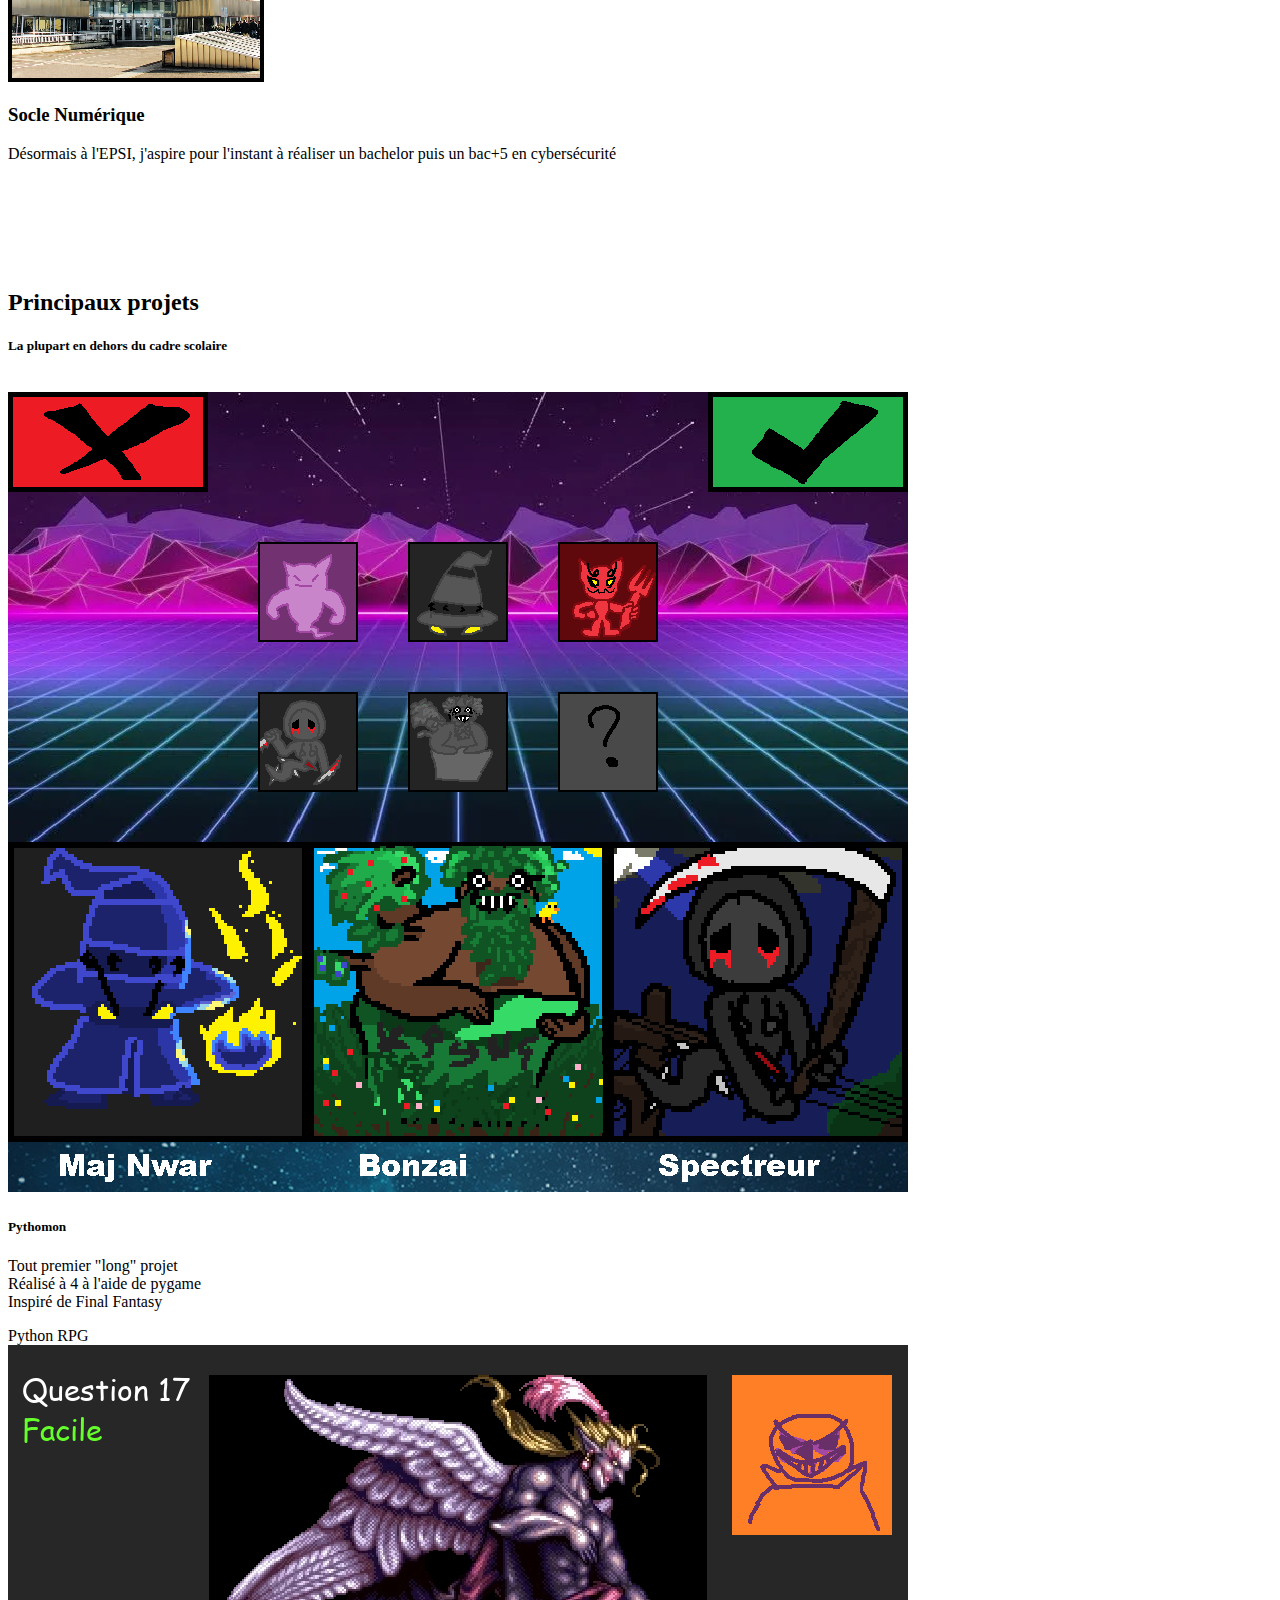
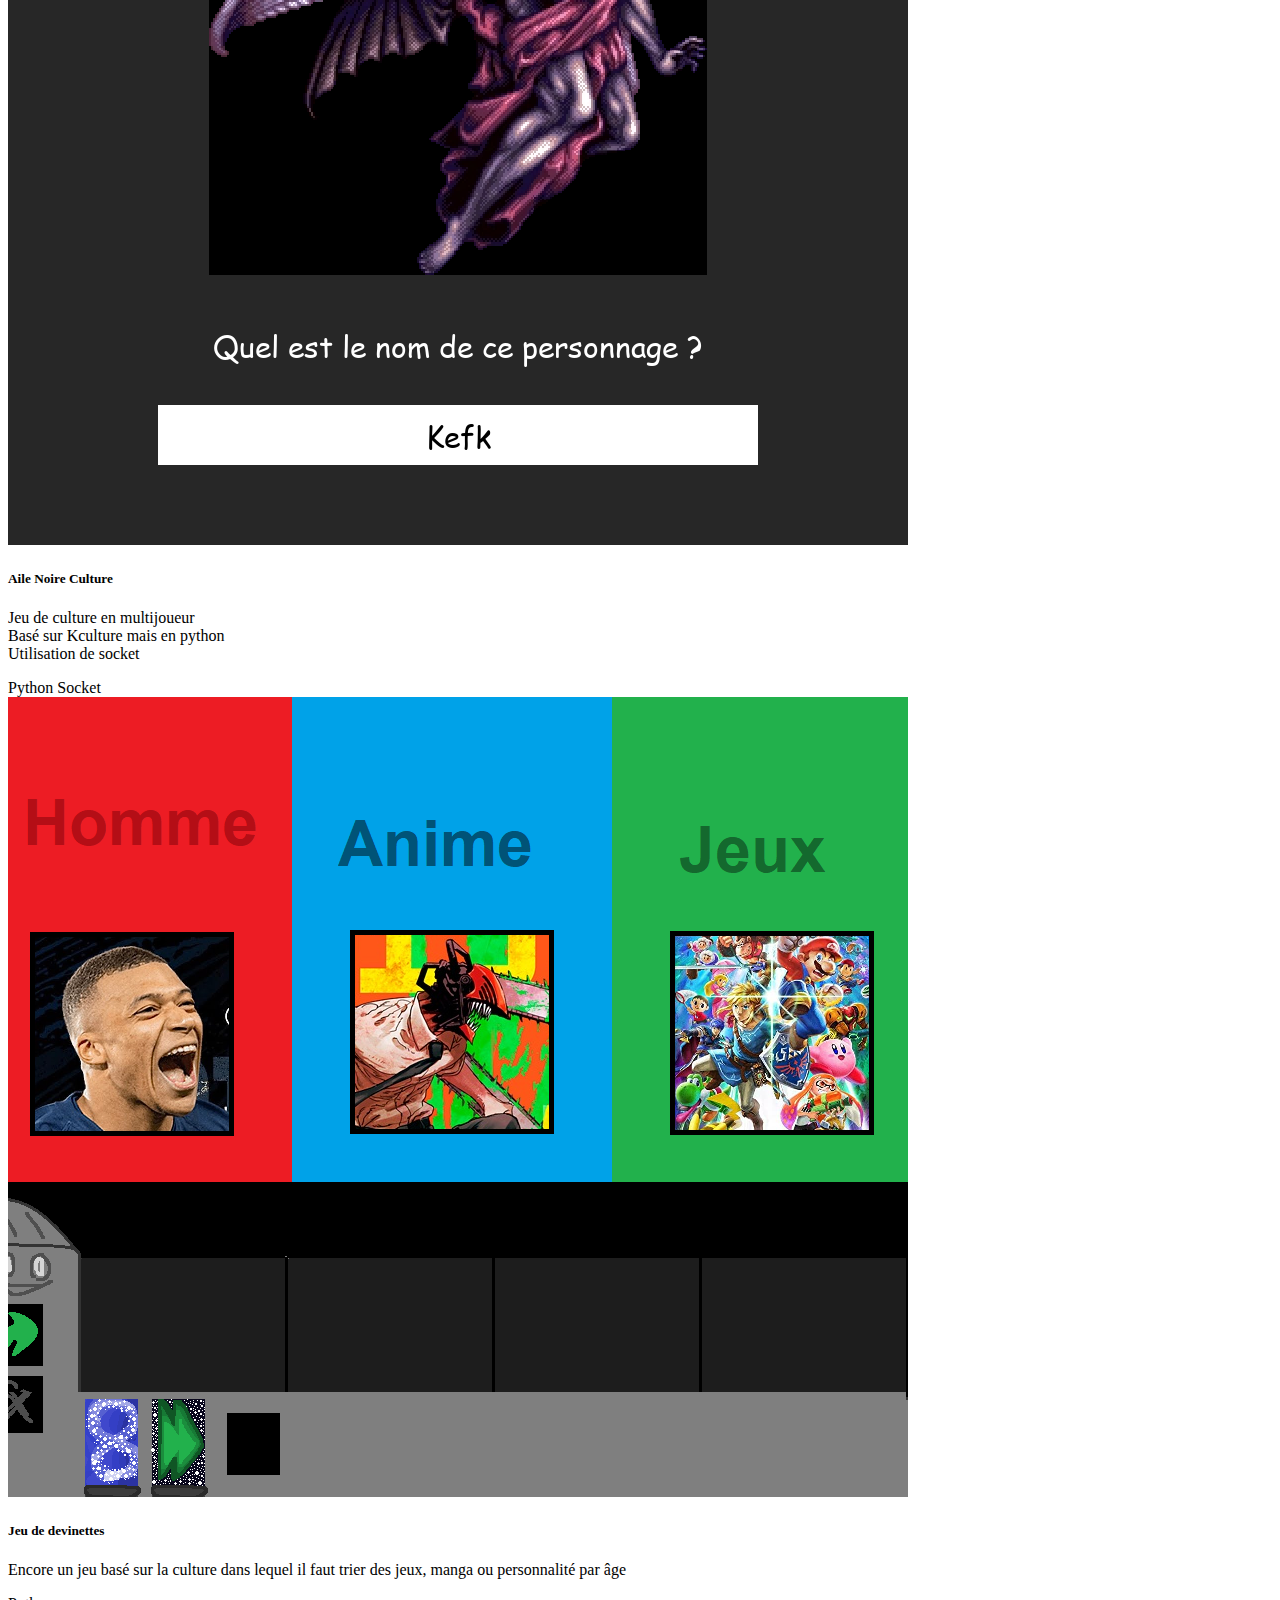
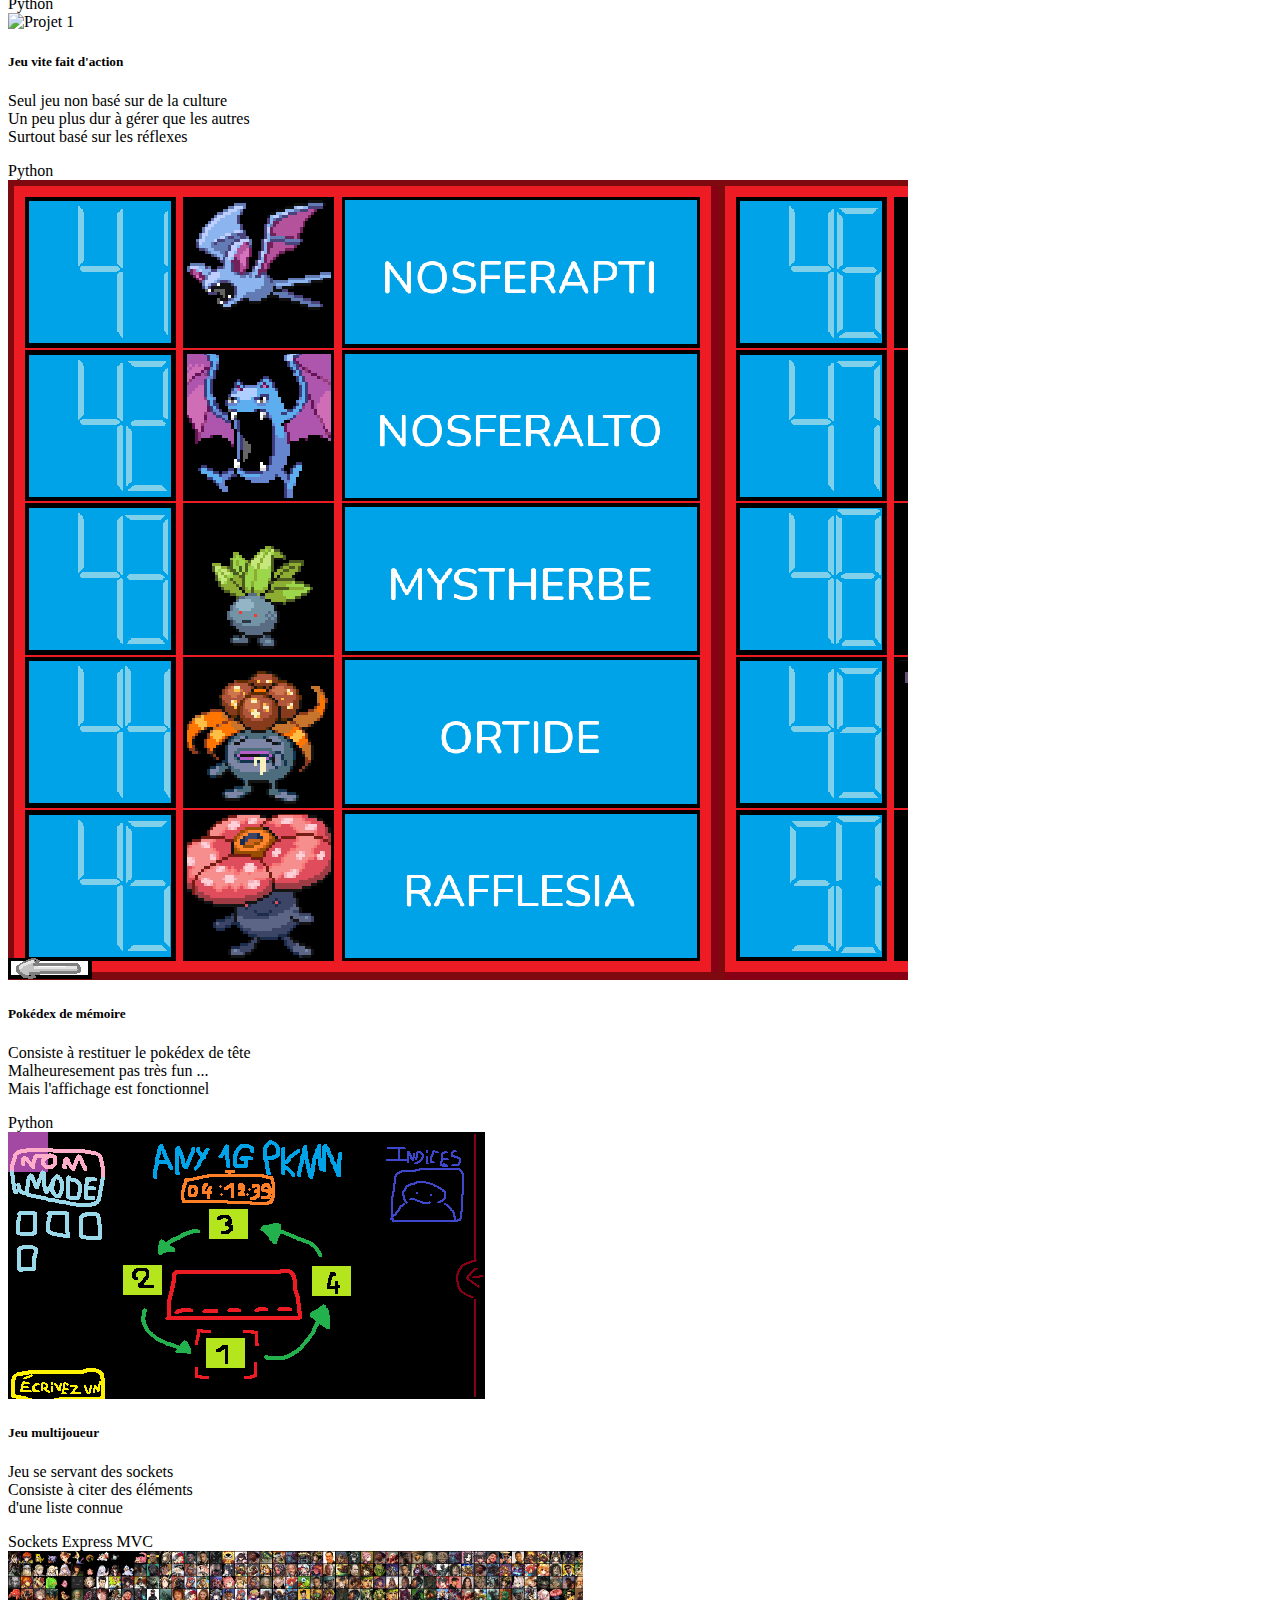
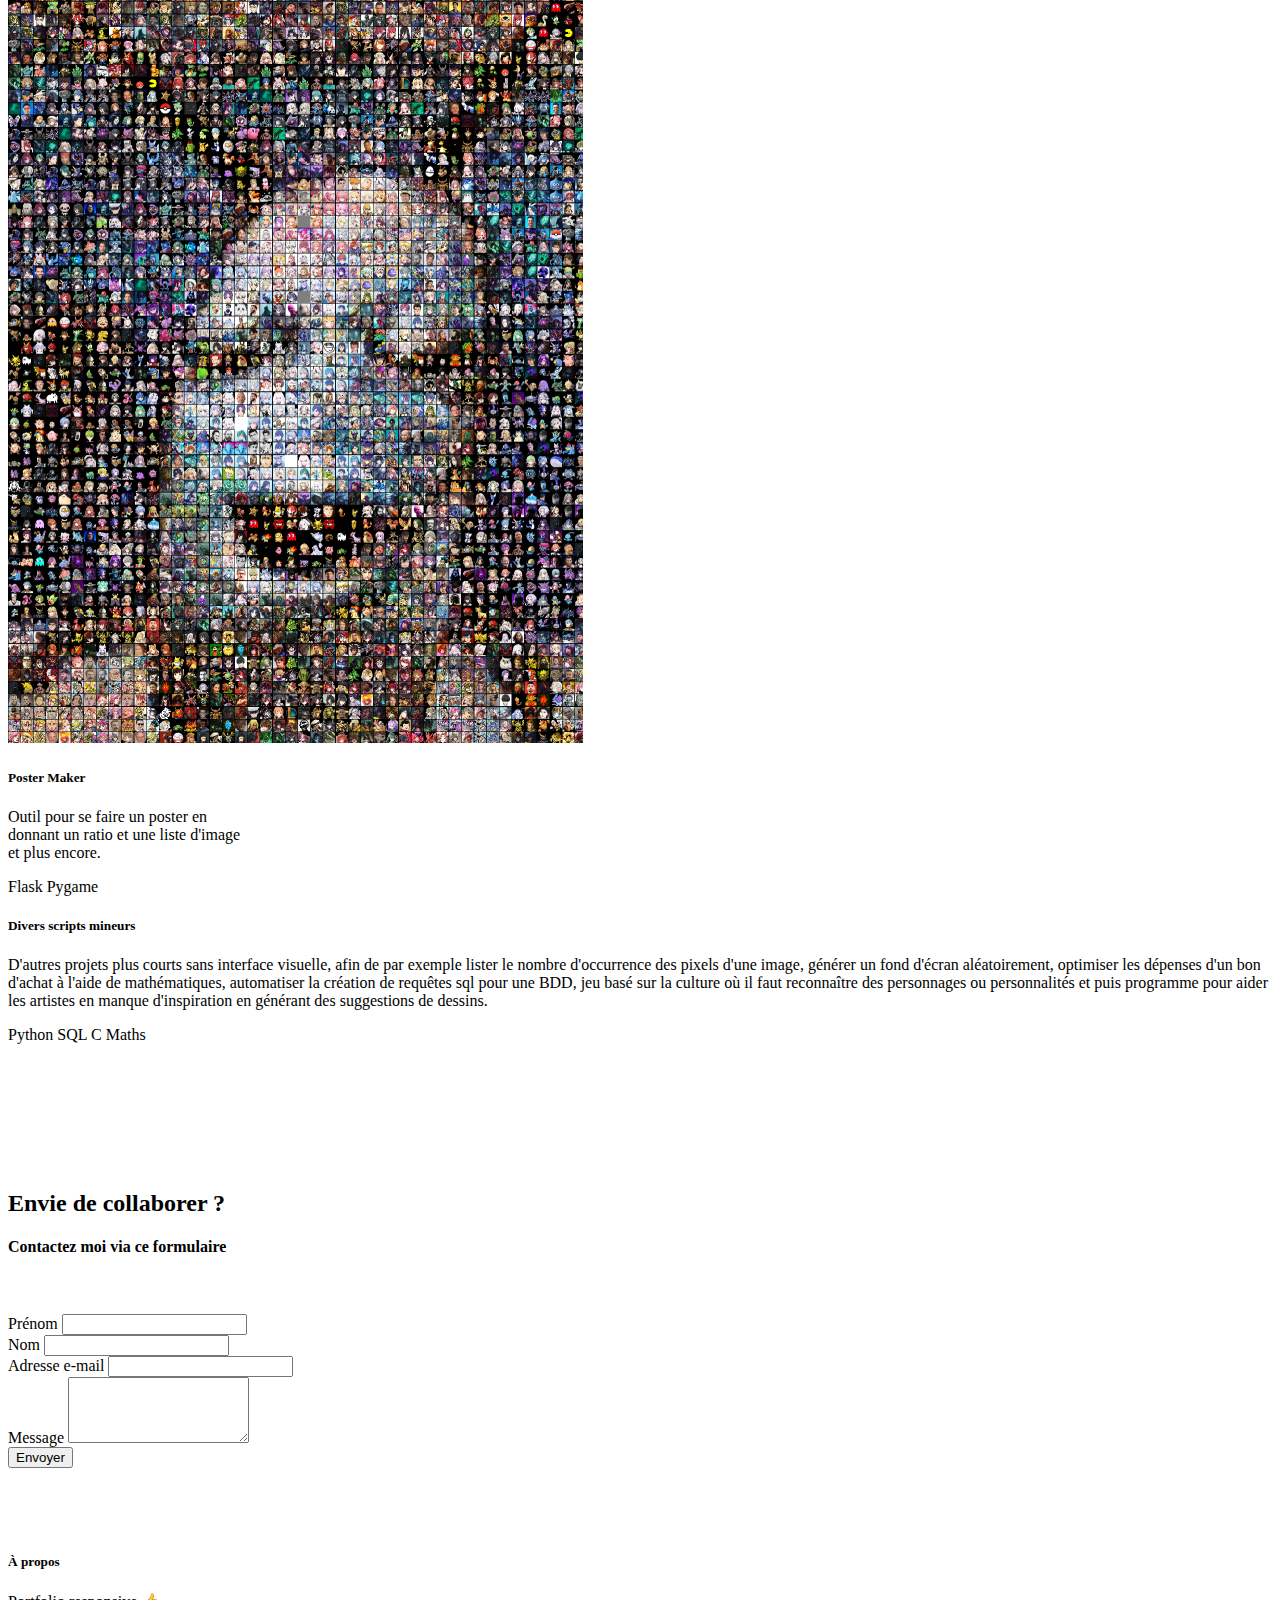
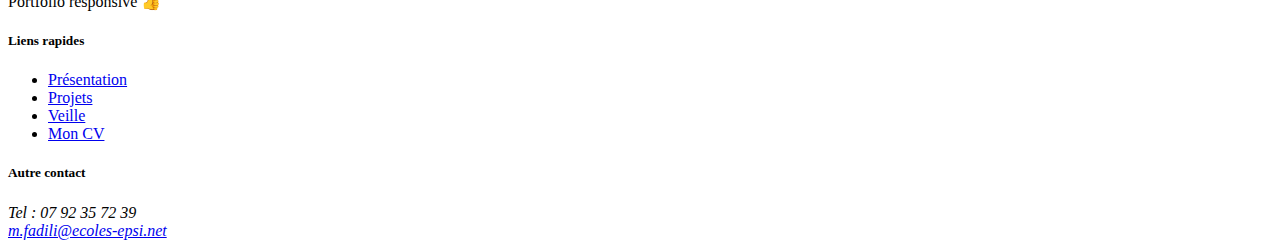
==== commit 11701d3c: "Correction de coquille" ====
--- a/index.html
+++ b/index.html
@@ -210,7 +210,7 @@
                                 <img src="ui/images/Poster.png" class="card-img-top" alt="Projet 1">
                                 <div class="card-body">
                                     <h5 class="card-title">Poster Maker</h5>
-                                    <p class="card-text">Outil pour se faire un poster en<br>donnant un ratio et une liste d'image</p>et plus encore.</p>
+                                    <p class="card-text">Outil pour se faire un poster en<br>donnant un ratio et une liste d'image<br>et plus encore.</p>
                                 </div>
                                 <div class="card-footer">
                                     <span class="badge">Flask</span>
